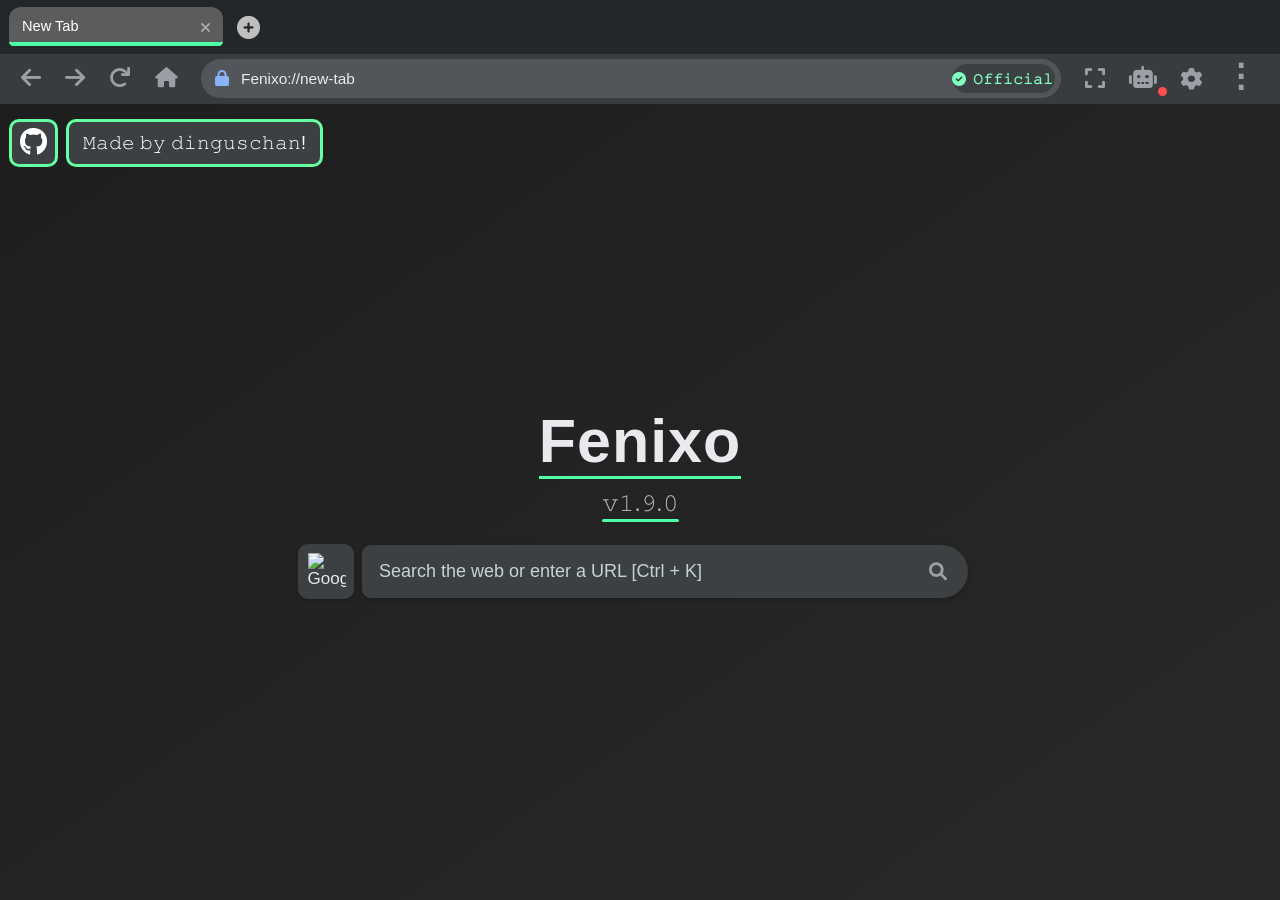
==== Fenixo-Offline.html @ f739448b "Create Fenixo-Offline.html" ====
<!DOCTYPE html>
<html lang="en">
  <head>
    <link rel="icon" href="/favicon.ico" type="image/x-icon" />
    <!-- Google tag (gtag.js) -->
    <!-- This is just so I can see page views and anylitics for Fenixo None of your data is collected. -->
    <script async src="https://www.googletagmanager.com/gtag/js?id=G-8VVWXBH142"></script>
    <script>
      window.dataLayer = window.dataLayer || [];

      function gtag() {
        dataLayer.push(arguments);
      }
      gtag('js', new Date());
      gtag('config', 'G-8VVWXBH142');
    </script>
    <meta charset="UTF-8">
    <meta name="viewport" content="width=device-width, initial-scale=1.0">
    <meta name="description" content="Fenixo is a completely unblockable web proxy,It is literally a unblocked proxy.">
    <title>Fenixo Browser</title>
    <style>body {
  margin: 0;
  padding: 0;
  font-family: Arial, sans-serif;
  background-color: #202124;
  color: #e8eaed;
  display: flex;
  flex-direction: column;
  height: 100vh;
  z-index: 0;
  font-size: 17px;
  font-weight: 500;
}

::placeholder {
  color: #c4d4d4;
  opacity: 1; /* For Firefox users */
}

.search-containeraa {
  display: flex;
  align-items: center;
  position: relative;
}

.search-engine-dropdownaa {
  position: absolute;
  right: 23px;
  top: -27px;
  width: 56px;
  height: 55px;
  background-color: #3c4043;
  border: none;
  box-shadow: 0px 2px 5px rgba(0, 0, 0, 0.2);

  cursor: pointer;
  padding: 0;
  display: flex;
  justify-content: center;
  align-items: center;
  border-top-right-radius: 10px;
  border-bottom-right-radius: 10px;
  border-top-left-radius: 10px;
  border-bottom-left-radius: 10px;
  z-index: 2;
}

.search-engine-dropdownaa img {
  width: 38px;
  height: 38px;
  pointer-events: none;
  margin-top: 1px;
  margin-left: 1px;
}

.dropdown-contentaa {
  display: none;
  position: absolute;
  background-color: #3c4043;
  min-width: 250px;
  box-shadow: 0px 8px 16px 0px rgba(0, 0, 0, 0.2);
  z-index: 1;
  bottom: 36px;
  left: -78px;
  border-radius: 10px;
  padding: 0;
  border: 3px solid #66ffa1;
}

.dropdown-contentaa .status-messageaa {
  color: #f1f1f1;
  padding: 14px 14px;
  background-color: #484d51;
  border-top-left-radius: 10px;
  border-top-right-radius: 10px;
  font-size: 15px;
}

.dropdown-contentaa a {
  color: #fff;
  padding: 12px 12px;
  text-decoration: none;
  display: flex;
  align-items: center;
  height: 48px;
  box-sizing: border-box;
  border-radius: 10px;
}

.dropdown-contentaa a:hover {
  background-color: #484d51;
  border-radius: 10px;
}

.dropdown-contentaa a img {
  width: 28px;
  height: 28px;
  margin-right: 12px;
}

.dropdown-contentaa,
.dropdown-contentaa a,
.status-messageaa {
  font-family: Arial, sans-serif;
  font-size: 15px;
}

.cloak-buttonaa {
  margin-top: 25px;
  margin-right: 4px;
  margin-left: 4px;
  padding: 11px 0px;
  width: 170px;
  font-size: 16px;
  background-color: #ff6161;
  color: white;
  border: none;
  cursor: pointer;
  border-radius: 8px;
  transition: background-color 0.3s ease;
}

.cloak-buttonaa:hover {
  background-color: #ff4747;
}

.uptop-baraa {
  background-color: #242729;
  display: flex;
  align-items: center;
  padding: 6px 10px;
  z-index: 2147483644;
}

.uptop-baraa .tabaa {
  display: flex;
  align-items: center;
  background-color: #454545;
  color: #d9d9d9;
  border-top-right-radius: 12px;
  border-top-left-radius: 12px;
  border-bottom-right-radius: 4.6px;
  border-bottom-left-radius: 4.6px;
  padding: 9px 10px;
  margin-right: 9px;
  margin-left: -1px;
  font-size: 13px;
  cursor: pointer;
  transition: background-color 0.3s, color 0.3s;
  position: relative;
  width: 194px;
  max-width: 194px;
  overflow: hidden;
  text-overflow: ellipsis;
  white-space: nowrap;
  margin-bottom: 2px;
  margin-top: 1px;
  z-index: 2147483644;
}
#dataURLText::selection {
  background-color: #6745ff;
  color: white;
  outline: none;
  border: none;
}

#dataURLText {
  outline: none;
  border: none;
  border-radius: 8px;
}

.uptop-baraa .tabaa .tab-nameaa {
  flex-grow: 1;
  margin-right: 5px;
  margin-left: 3px;
  margin-bottom: 2px;
  overflow: hidden;
  font-size: 14.6px;
  text-overflow: ellipsis;
  white-space: nowrap;
  margin-top: 1px;
  z-index: 2147483644;
  display: flex;
  align-items: center;
  transition: margin-left 0.3s ease;
}

.tabaa:has(.spinner) .tab-nameaa {
  margin-left: 22px;
}

.uptop-baraa .tabaa .close-btnaa {
  font-size: 15px;
  color: #aaa;
  cursor: pointer;
  margin-left: 5px;
  margin-right: 1px;
  margin-top: 2px;
  border-radius: 50%;
  padding: 2px;
  z-index: 2147483644;
  transition: background-color 0.3s;
}

.uptop-baraa .tabaa .close-btnaa:hover {
  color: #fff;
  z-index: 2147483644;
}

.uptop-baraa .tabaa.activeaa {
  position: relative;
  background-color: #5c5c5c;
  color: #fff;
  z-index: 2147483644;
}

.uptop-baraa .tabaa.activeaa::after {
  content: "";
  position: absolute;
  left: 0;
  bottom: 0;
  width: 100%;
  height: 4px;
  background-color: #4dffa6;
}

.uptop-baraa .tabaa.activeaa:hover {
  background-color: #666666;
  color: #fff;
  z-index: 2147483644;
}

.uptop-baraa .tabaa.activeaa::after:hover {
  background-color: #666666;
  color: #fff;
  z-index: 2147483644;
}

.uptop-baraa .tabaa:hover {
  background-color: #505050;
  z-index: 2147483644;
}

.uptop-baraa .add-tabaa {
  font-size: 23px;
  color: #bfbfbf;
  cursor: pointer;
  margin-left: 5px;
  transition: color 0.3s;
  font-weight: 600;
  margin-top: 2px;
  z-index: 2147483644;
  margin-right: 3px;
}

.uptop-baraa .add-tabaa:hover {
  color: #ffffff;
  z-index: 2147483644;
}

.browser-baraa {
  display: flex;
  align-items: center;
  padding: 2.3px 15px;
  background-color: #383c3f;
  z-index: 2147483644;
}

@-moz-document url-prefix() {
  .browser-baraa {
    padding: 5px 15px;
  }
}

.browser-baraa button {
  background-color: transparent;
  border: none;
  font-size: 20px;
  color: #9aa0a6;
  margin-right: 12px;
  cursor: pointer;
  transition: color 0.3s;
  z-index: 2147483644;
}

.browser-baraa button:hover {
  color: #ffffff;
  z-index: 2147483644;
}

.browser-baraa .forward-buttonaa,
.browser-baraa .backward-buttonaa {
  font-size: 23px;
  font-weight: 600;
  z-index: 2147483644;
  transition: transform 0.3s ease;
  animation-duration: 0.5s;
  animation-fill-mode: forwards;
  animation-play-state: paused;
}

.browser-baraa .forward-buttonaa:hover {
  animation: bounceForward 0.5s ease-out forwards;
  animation-play-state: running;
}

.browser-baraa .backward-buttonaa:hover {
  animation: bounceBackward 0.5s ease-out forwards;
  animation-play-state: running;
}

@keyframes bounceForward {
  0% {
    transform: translateX(0);
  }
  30% {
    transform: translateX(4.6px);
  }
  50% {
    transform: translateX(-2px);
  }
  70% {
    transform: translateX(1px);
  }
  100% {
    transform: translateX(0);
  }
}

@keyframes bounceBackward {
  0% {
    transform: translateX(0);
  }
  30% {
    transform: translateX(-4.6px);
  }
  50% {
    transform: translateX(2px);
  }
  70% {
    transform: translateX(-1px);
  }
  100% {
    transform: translateX(0);
  }
}

.browser-baraa .home-button,
.browser-baraa .reload-button,
.browser-baraa .forward-buttonaa,
.browser-baraa .backward-buttonaa {
  animation-delay: 0.1s;
}

.browser-baraa .reload-buttonaa {
  font-size: 22px;
  font-weight: 600;
  margin-bottom: -1px;
  z-index: 2147483644;
  animation: none;
}

.browser-baraa .reload-buttonaa:hover {
  animation: spin 0.7s forwards;
}

@keyframes spin {
  0% {
    transform: rotate(0deg);
  }
  100% {
    transform: rotate(360deg);
  }
}

.browser-baraa .home-buttonaa {
  z-index: 2147483644;
  transition: transform 0.3s ease;
  animation-duration: 0.5s;
  animation-fill-mode: forwards;
  animation-play-state: paused;
}

.browser-baraa .home-buttonaa:hover {
  animation: bounceHome 0.5s ease-out forwards;
  animation-play-state: running;
}

@keyframes bounceHome {
  0% {
    transform: scale(1) translateZ(0);
  }
  30% {
    transform: scale(1.07) translateZ(15px);
  }
  50% {
    transform: scale(0.9) translateZ(5px);
  }
  70% {
    transform: scale(1.07) translateZ(8px);
  }
  100% {
    transform: scale(1) translateZ(0);
  }
}

.browser-baraa .search-buttonaa {
  z-index: 2147483644;
}

.browser-baraa .microphone-buttonaa {
  z-index: 2147483644;
}

.browser-baraa .address-baraa {
  flex-grow: 1;
  display: flex;
  align-items: center;
  background-color: #52565b;
  padding: 5px 13px;
  border-radius: 500px;
  color: #e8eaed;
  font-size: 14px;
  margin-left: 5px;
  margin-right: 18px;
  margin-top: 0px;
  margin-bottom: 0px;
  z-index: 2147483644;
}

.browser-baraa .address-baraa input {
  border: none;
  width: 100%;
  outline: none;
  font-size: 15.4px;
  color: #e8eaed;
  background-color: transparent;
  z-index: 2147483644;
}

.browser-baraa .address-baraa .lock-iconaa {
  color: #8ab4f8;
  margin-right: 10px;
  margin-left: 1px;
  margin-bottom: 1.05px;
  font-size: 16px;
  z-index: 2147483644;
}
.browser-baraa .address-baraa .officialaa {
  color: #80ffbf;
  margin-right: 1px;
  margin-left: 0px;
  margin-top: 8px;
  cursor: text;
  font-size: 14px;
  z-index: 2147483644;
}
.browser-baraa .address-baraa .official-caa {
  color: #fff;
  margin-right: -7.3px;
  margin-left: 0px;
  margin-bottom: 0px;
  font-size: 17px;
  background-color: #3c4043;
  height: 29px;
  width: 122px;
  text-align: center;
  border-radius: 500px;
  cursor: text;
  z-index: 2147483644;
}
.browser-baraa .menu-buttonaa {
  font-size: 33px;
  cursor: pointer;
  margin-left: 7px;
  margin-right: 10px;
  margin-left: 1px;
  margin-right: 2px;
  margin-bottom: 4px;
  font-weight: 600;
  z-index: 2147483644;
  font-stretch: 50%;
}

.browser-baraa .menu-buttonaa:hover {
  color: #ffffff;
  z-index: 2147483644;
}

.browser-baraa .wrench-buttonaa {
  font-size: 22px;
  cursor: pointer;
  margin-right: 1px;
  margin-bottom: 1px;
  font-weight: 600;
  z-index: 2147483644;
  position: relative;
}

.browser-baraa .wrench-buttonaa::after {
  content: "";
  position: absolute;
  width: 9px;
  height: 9px;
  background-color: #ff4d4d;
  border-radius: 50%;
  bottom: -4px;
  right: -4px;
  z-index: 2147483645;
}

.browser-baraa .wrench-buttonaa:hover::after {
  background-color: #ff6666;
}

.browser-baraa .fullscreen-button:hover {
  color: #ffffff;
  z-index: 2147483644;
}

.browser-baraa .fullscreen-button {
  font-size: 23px;
  cursor: pointer;
  margin-right: 12px;
  margin-bottom: -1px;
  font-weight: 600;
  z-index: 2147483644;
}

.browser-baraa .wrench-buttonaa:hover {
  color: #ffffff;
  z-index: 2147483644;
}

.browser-baraa .settings-buttonaa {
  font-size: 22px;
  cursor: pointer;
  margin-left: 10px;
  margin-right: 9px;
  z-index: 2147483644;
  margin-top: 1.6px;
}

.browser-baraa .settings-buttonaa:hover {
  color: #ffffff;
  z-index: 2147483644;
}

.tab-contentaa h20 {
  font-size: 61px;
  font-weight: 600;
  margin: 0;
  letter-spacing: 1px;
}

.tab-contentaa h21 {
  font-size: 24px;
  font-weight: 400;
  color: #b3b3b3;
  margin-top: 0px;
  margin-bottom: -2px;
  letter-spacing: 0px;
  position: relative;
}

.tab-contentaa h21::after {
  content: "";
  position: absolute;
  left: 0px;
  bottom: -5px;
  width: calc(100% + 1px);
  height: 3px;
  background-color: #4dffa6;
  border-radius: 2px;
}

.tab-contentaa h22 {
  font-size: 40px;
  font-weight: 600;
  margin: 0;
  letter-spacing: 1px;
  margin-right: 79%;
  margin-top: -320px;
}

.tab-contentaa h23 {
  font-size: 61px;
  font-weight: 600;
  margin: 0;
  letter-spacing: 1px;
  border-bottom: 3.6px solid #4dffa6;
  margin-bottom: 10px;
}

.tab-contentaa h24 {
  font-size: 38px;
  font-weight: 600;
  background: linear-gradient(145deg, #1e1e1e, #292929);
  padding: 10px 110px;
  margin-bottom: 300px;
  border-radius: 10px;
  margin-top: 50px;
}

.search-baraa {
  display: flex;
  align-items: center;
  background-color: #3c4043;
  padding: 15px;
  border-top-right-radius: 30px;
  border-bottom-right-radius: 30px;
  border-top-left-radius: 10px;
  border-bottom-left-radius: 10px;
  box-shadow: 0px 2px 5px rgba(0, 0, 0, 0.2);
  width: 45%;
  margin-left: 50px;
  margin-top: 30px;
  z-index: 1;
}

.search-baraa input {
  border: none;
  width: 100%;
  outline: none;
  font-size: 18px;
  background-color: transparent;
  color: #e8eaed;
}

.search-baraa input:focus::placeholder {
  opacity: 0.3;
}

.search-baraa i {
  color: #9aa0a6;
  margin-right: 15px;
  cursor: pointer;
  transition: color 0.3s;
}

.search-baraa i:hover {
  color: #ffffff;
}

.search-baraa .search-iconaa {
  font-weight: 600;
  font-size: 18px;
  margin-right: 6px;
}

.tab-contentaa {
  display: none;
  flex-grow: 1;
  flex-direction: column;
  justify-content: center;
  align-items: center;
  text-align: center;
  margin: 0;
  padding: 0;
  overflow: hidden;
  height: 100vh !important;
  background: linear-gradient(145deg, #1e1e1e, #292929);
}

.tab-contentaa.activeaa {
  display: flex;
  margin: 0;
  padding: 0;
}

.clear-buttonaa {
  margin-top: 25px;
  background-color: #ff6161;
  color: white;
  padding: 10px 12px;
  border: none;
  border-radius: 8px;
  cursor: pointer;
  font-size: 17px;
  font-weight: 500;
}

.clear-buttonaa:hover {
  background-color: #ff4747;
}

.clear-messageaa {
  background-color: #ff6161;
  padding: 10px 12px;
  border-radius: 9px;
  margin-top: 10px;
  color: #fff;
  font-size: 18px;
  font-weight: 500;
  position: absolute;
  top: 80%;
  left: 50%;
  transform: translateX(-50%);
  display: none;
  z-index: 2147483647;
}
.top-right-boxaa {
  position: absolute;
  top: 119px;
  left: 9px;
  width: 43px;
  height: 42.4px;
  background-color: #3c4043;
  color: #fff;
  border-radius: 10px;
  display: flex;
  justify-content: center;
  align-items: center;
  font-size: 28px;
  z-index: 2147483646;
  cursor: pointer;
  transition: color 0.3s, background-color 0.3s;
  border: 3px solid #66ffa1;
}

.top-right-boxaa:hover {
  background-color: #43474c;
}
.Xt7Lm9Kp3R8f {
  position: absolute;
  top: 119px;
  left: 66px;
  width: auto;
  height: 42px;
  background-color: #3c4043;
  color: #fff;
  border-radius: 10px;
  display: flex;
  justify-content: center;
  align-items: center;
  font-size: 18px;
  z-index: 2147483646;
  border: 3px solid #66ffa1;
  padding: 0px 14px;
  white-space: nowrap;
}

.Xt7Lm9Kp3R8f:not(:has(:only-child:contains("𝙼𝚊𝚍𝚎 𝚋𝚢 𝚍𝚒𝚗𝚐𝚞𝚜𝚌𝚑𝚊𝚗!"))) {
  color: none;
  font-size: 1px;
}

.Xt7Lm9Kp3R8f p {
  margin: 0;
}

.Q2wE4rT6y8U0 {
  position: fixed;
  top: 0;
  left: 0;
  width: 100%;
  height: 100%;
  background-color: white;
  z-index: 999999999999999999999999;
  display: flex;
  justify-content: flex-start;
  align-items: flex-start;
  padding: 10px;
  box-sizing: border-box;
  font-size: 15px;
  font-weight: normal;
  color: red;
  font-family: Arial, sans-serif;
  white-space: pre-wrap;
  overflow: auto;
}
.dropdown-menuccc {
  display: none;
  position: absolute;
  right: 10px;
  top: 120px;
  background-color: #3c4043;
  min-width: 160px;
  box-shadow: 0px 8px 16px 0px rgba(0, 0, 0, 0.2);
  z-index: 2147483646;
  border: 3px solid #4dffa6;
  border-radius: 10px;
}

.dropdown-menuccc a {
  color: #e8eaed;
  padding: 13px 17px;
  text-decoration: none;
  display: block;
}

.dropdown-menuccc a:hover {
  background-color: #484d51;
  border-radius: 10px;
}

.showccc {
  display: block;
}
@keyframes spin {
  0% {
    transform: rotate(0deg);
  }
  100% {
    transform: rotate(360deg);
  }
}

.spinner {
  position: absolute;
  left: 9px;
  top: 11px;
  transform: translateY(-50%);
  width: 11px;
  height: 11px;
  border: 3px solid #66ffb3;
  border-radius: 50%;
  border-top-color: transparent;
  animation: spin 1s linear infinite;
}
.user-idff {
  font-size: 16px;
  color: #e8eaed;
  margin-top: 0px;
  padding: 13px;
  padding-left: 18px;
  padding-right: 18px;
  display: inline-block;
  border-top-left-radius: 0px;
  border-bottom-left-radius: 10px;
  border-bottom-right-radius: 10px;
  border-top-right-radius: 0px;
  background-color: #484d51;
}
.encryption-status {
  position: fixed;
  bottom: 10px;
  right: 10px;
  background-color: #333;
  color: #fff;
  padding: 5px 10px;
  border-radius: 5px;
  font-size: 12px;
}

.modalgg {
  display: none;
  position: fixed;
  z-index: 9999;
  left: 0;
  top: 0;
  width: 100%;
  height: 100%;
  background-color: rgba(0, 0, 0, 0.5);
  justify-content: center;
  align-items: center;
}

.modal-contentgg {
  display: none;
  background-color: #3c4043;
  padding: 20px;
  border-radius: 10px;
  width: 40%;
  text-align: center;
  position: relative;
}
.modal-contentgg h2 {
  margin-bottom: 6px;
  margin-top: -8px
}

.modal-contentgg textarea {
  width: 100%;
  height: 200px;
  padding: 10px;
  font-size: 14px;
  color: #fff;
  background-color: #52565b;
  border: 3px solid #66ffa1;
  border-radius: 5px;
  margin-top: 10px;
  resize: none;
  box-sizing: border-box;
  white-space: normal;
  overflow: auto;
}

.button-container {
  display: flex;
  justify-content: center;
  align-items: center;
  gap: 10px;
  margin-top: 20px;
}

.copy-buttongg, .close-buttongg {
  background-color: #52565b;
  border: 3px solid #66ffa1;
  color: white;
  padding: 10px 20px;
  border-radius: 5px;
  cursor: pointer;
  font-size: 16px;
  display: inline-block;
  white-space: nowrap;
}

.copy-buttongg:hover, .close-buttongg:hover {
  background-color: #55595e;
}

.sidebarvv {
  position: fixed;
  top: 0;
  left: 0;
  width: 250px;
  height: 100%;
  background-color: #2a2c2e;
  color: #f8f8f2;
  display: flex;
  flex-direction: column;
  padding-top: 115px;
  padding-right: 20px;
  padding-left: 20px;
  padding-bottom: 0px;
  box-shadow: 2px 0 5px rgba(0, 0, 0, 0.2);
  border-right: 3px solid #4dffa6;
}

.sidebarvv button {
  background-color: #3c4043;
  border: none;
  color: #f8f8f2;
  padding: 12px;
  margin-bottom: 9px;
  text-align: left;
  cursor: pointer;
  border-radius: 10px;
  font-size: 16px;
  transition: background-color 0.3s;
}

.sidebarvv button:hover {
  background-color: #4d5255;
}

.content-containervv {
  margin-left: 296px;
  padding: 20px;
  flex: 1;
  display: none;
}

.content-containervv.activevv {
  display: block;
}

.content-containervv h3 {
  font-size: 25px;
  margin-top: 3px;
  margin-bottom: 18px;
  color: #fff;
  padding-bottom: 3px;
  border-bottom: 2px solid white;
}

.content-containervv h31 {
  font-size: 25px;
  margin-top: 3px;
  font-weight: 600;
  margin-bottom: 20px;
  color: #fff;
  padding-bottom: 3px;
  border-bottom: 2px solid white;
}

.content-containervv button {
  background-color: #ff5555;
  border: none;
  color: white;
  font-size: 15px;
  padding: 10px 15px;
  cursor: pointer;
  border-radius: 5px;
  transition: background-color 0.3s;
}

.content-containervv button:hover {
  background-color: #ff4444;
}

.cleared-messagevv {
  display: none;
  margin-top: 20px;
  color: #50fa7b;
  font-size: 16px;
}
.sidebarvv h1 {
  display: block;
  font-size: 2em;
  margin-top: 0.67em;
  margin-bottom: 0.67em;
  padding-bottom: 8px;
  margin-left: 1;
  margin-right: 1;
  font-weight: bold;
  border-bottom: 3px solid white;
}
.sidebarvv button.active {
  border: 3px solid #4dffa6;
  position: relative;
  box-sizing: border-box;
  padding: 9.6px;
}

.sidebarvv button.active::after {
  content: "";
  position: absolute;
  top: 50%;
  right: 10.6px;
  width: 11px;
  height: 11px;
  background-color: #4dffa6;
  border-radius: 50%;
  transform: translateY(-50%);
}

.chatbot {
  position: fixed;
  right: 10px;
  top: 120px;
  width: 330px;
  background: #303336;
  border-radius: 10px;
  overflow: hidden;
  opacity: 0;
  padding: 15px;
  pointer-events: none;
  border: 3px solid #66ffa1;
  transition: opacity 0.1s ease, visibility 0.1s ease;
  z-index: 2147483646;
}

body.show-chatbot .chatbot {
  opacity: 1;
  pointer-events: auto;
}
.chatbot header {
  display: flex;
  justify-content: space-between;
  align-items: center;
  background-color: none;
  padding: 0px 2px;
  color: #e8eaed;
  font-size: 1.3rem;
  font-weight: bold;
  margin-top: -5px;
  z-index: 2147483646;
  border-bottom: 3.1px solid white;
  border-radius: 5px 5px 0 0;
  padding-bottom: 7px;
}

.chatbot header .close-btn {
  cursor: pointer;
  font-size: 23px;
  margin-top: 0px;
  background-color: transparent;
  border-radius: 50px;
  padding-top: 5px;
  padding-bottom: 9px;
  padding-left: 6px;
  padding-right: 6px;
  color: #c9cbcf;
  border: none;
  margin-right: -1px;
  font-weight: 800;
  z-index: 2147483646;
}

.chatbot header .close-btn:hover {
  color: white;
}

.chatbot .chatbox {
  overflow-y: auto;
  height: calc(410px - 100px);
  padding: 30px 20px 100px;
  margin-bottom: 40px;
  background-color: #303336;
  color: #e8eaed;
  position: relative;
  box-sizing: border-box;
  -ms-overflow-style: none;
  z-index: 2147483646;
}

.chatbot .chatbox .hidden {
  opacity: 0;
  z-index: 2147483646;
  transition: opacity 0.3s ease;
}

.chatbox .chat {
  display: flex;
  list-style: none;
  margin-bottom: 0px;
  z-index: 2147483646;
}

.chatbox .outgoing {
  justify-content: flex-end;
  margin-right: -14px;
  z-index: 2147483646;
}
.chatbox .incoming-avatar {
  width: 32px;
  height: 32px;
  color: #fff;
  padding: 2px;
  cursor: default;
  text-align: center;
  line-height: 32px;
  align-self: flex-end;
  background: #ff6161;
  border-radius: 50%;
  margin-top: 0;
  margin-right: 10px;
  margin-bottom: 13px;
  margin-left: -16px;
  z-index: 2147483646;
}

.chatbox .incoming-avatar i {
  margin-left: 0.8px;
  margin-top: 4.7px;
  font-size: 20px; 
  color: #fff; 
}

.chatbox .chat p {
  white-space: pre-wrap;
  padding: 12px 16px;
  border-radius: 10px 10px 4px 10px;
  max-width: 75%;
  font-size: 0.95rem;
  background: #ff6161;
  color: #fff;
  z-index: 2147483646;
}

.chatbox .incoming p {
  border-radius: 10px 10px 10px 4px;
  background: #4a4e51;
  color: #fff;
  border: 3px solid #66ffa1;
  z-index: 2147483646;
}

.chatbox .chat p.error {
  color: #721c24;
  background: #f8d7da;
  z-index: 2147483646;
}

.chatbot .chat-input {
  display: flex;
  gap: 5px;
  position: absolute;
  bottom: 20px;
  left: 20px;
  right: 20px;
  background: #4a4e51;
  padding: 10px;
  border-radius: 100px;
  box-shadow: 0 4px 8px rgba(0, 0, 0, 0.2);
  max-height: 30px;
  z-index: 2147483646;
}

.chat-input textarea {
  height: 18px;
  width: 100%;
  border: none;
  outline: none;
  resize: none;
  margin-top: -9.6px;
  margin-left: 8px;
  max-height: 180px;
  padding: 15px 15px 15px 0;
  font-size: 16px;
  color: #fff;
  background: #4a4e51;
  border-radius: 5px;
  font-family: Arial, sans-serif;
  z-index: 2147483646;
}

.chat-input textarea::placeholder {
  color: #c4d4d4;
  z-index: 2147483646;
}

.chat-input span {
  align-self: flex-end;
  color: #9aa0a6;
  cursor: pointer;
  height: 55px;
  font-size: 30px;
  margin-right: 2px;
  display: flex;
  align-items: center;
  visibility: visible;
  margin-bottom: -12px;
  transition: color 0.3s;
  z-index: 2147483646;
}

.chat-input span:hover {
  color: #fff;
  z-index: 2147483646;
}

.chat-input textarea:valid ~ span {
  visibility: visible;
  z-index: 2147483646;
}

@media (max-width: 490px) {
  .wrench-buttonaa {
    right: 20px;
    z-index: 2147483646;
    bottom: 20px;
  }

  .chatbot .chatbox {
    height: 90%;
    padding: 25px 15px 100px;
    z-index: 2147483646;
  }

  .chatbot .chat-input {
    left: 10px;
    z-index: 2147483646;
    right: 10px;
  }
}

.header-bar {
  height: 3px;
  background-color: #e8eaed;
  width: 101%;
  border-radius: 50px;
  margin-top: 10px;
  position: relative;
  z-index: 2147483646;
  left: -1.6px;
}
.theme-preview {
  text-align: center;
  max-width: 300px;
  margin: 20px auto;
  transition: transform 0.2s ease;
  cursor: pointer;
  position: relative;
}

.theme-preview .browser-simulation::after {
  content: "\f00c";
  font-family: "Font Awesome 5 Free";
  font-weight: 900;
  position: absolute;
  top: 16px;
  right: 10px;
  width: 31px;
  height: 30px;
  border-radius: 50%;
  background-color: #0d874a;
  color: #fff;
  font-size: 20px;
  display: flex;
  justify-content: center;
  align-items: center;
  border: 3px solid #fff;
}

.browser-simulation {
  width: 100%;
  aspect-ratio: 16 / 9;
  background: linear-gradient(145deg, #1e1e1e, #292929);
  border: 3px solid #4dffa6;
  border-radius: 8px;
  overflow: hidden;
  box-shadow: 0 4px 6px rgba(0, 0, 0, 0.1);
  transition: border 0.2s ease;
}

.browser-header {
  display: flex;
  align-items: center;
  padding: 8px;
  background: #242729;
  border-bottom: 24px solid #383c3f;
}

.circle {
  width: 16.2px;
  height: 13px;
  margin-top: 1.6px;
  border-radius: 4px;
  margin-right: 4.5px;
}
.circle2 {
  width: 10.5px;
  height: 9px;
  border-radius: 400px;
  margin-left: 3px;
  margin-top: 1px;
}
.circle1 {
  width: 50px;
  height: 12px;
  border-radius: 6px 6px 3.2px 3.2px;
  margin-right: 4.5px;
}

.red {
  background: #ff5f56;
}

.yellow {
  background: #666666;
  border-bottom: 3px solid #4dffa6;
}
.yellow2 {
  background: #535353;
  border-bottom: 3px solid #535353;
}
.green {
  background: #bfbfbf;
}

.browser-content {
  flex-grow: 1;
  background: linear-gradient(145deg, #1e1e1e, #292929);
}

.theme-name {
  margin-top: 4px;
  font-size: 17px;
  font-weight: bold;
  color: #fff;
}
.send4 {
  width: 100px;
  height: 15px;
  border-top-left-radius: 25px;
  border-bottom-left-radius: 25px;
  border-top-right-radius: 50px;
  border-bottom-right-radius: 50px;
  background-color: #52565b;
  position: relative;
  top: 33px;
  left: 110px;
  margin-right: 6px;
}
.dropmed {
  width: 15px;
  height: 15px;
  margin-top: 1.6px;
  border-radius: 4px;
  margin-right: 6px;
  background-color: #52565b;
  position: relative;
  top: 48px;
  left: 91px;
}

.hetitle {
  width: 100px;
  height: 15px;
  font-size: 20px;
  font-weight: 600;
  background-color: none;
  position: relative;
  top: 30px;
  left: 99px;
  margin-right: 6px;
}

.barbarbar {
  width: 180px;
  height: 12px;
  border-radius: 50px;
  background-color: #5e6368;
  position: relative;
  top: 27px;
  right: 50px;
  margin-right: 14px;
}

.titlelinee {
  width: 62px;
  height: 2px;
  font-size: 20px;
  font-weight: 600;
  background-color: #4dffa6;
  position: relative;
  top: 39px;
  left: 118px;
}

/**/

.theme-preview-lightmode {
  text-align: center;
  max-width: 300px;
  margin: 20px auto;
  transition: transform 0.2s ease;
  cursor: pointer;
}

.browser-simulation-lightmode {
  width: 100%;
  aspect-ratio: 16 / 9;
  background: linear-gradient(145deg, #1a1a1a, #000);
  border: 3px solid #ff9603;
  border-radius: 8px;
  overflow: hidden;
  box-shadow: 0 4px 6px rgba(0, 0, 0, 0.1);
  transition: border 0.2s ease;
}

.browser-header-lightmode {
  display: flex;
  align-items: center;
  padding: 8px;
  background: #000;
  border-bottom: 24px solid #303030;
}

.circle-lightmode {
  width: 17px;
  height: 13px;
  margin-top: 1.6px;
  border-radius: 4px;
  margin-right: 4.5px;
}

.circle2-lightmode {
  width: 10.5px;
  height: 9px;
  border-radius: 400px;
  margin-left: 3px;
  margin-top: 1px;
}

.circle1-lightmode {
  width: 50px;
  height: 12px;
  border-radius: 6px 6px 3.2px 3.2px;
  margin-right: 4.5px;
}

.red-lightmode {
  background: #ff5f56;
}

.yellow-lightmode {
  background: #303030;
  border-bottom: 3px solid #f79104;
}
.yellow2-lightmode {
  background: #2b2b2b;
  border-bottom: 3px solid #2b2b2b;
}
.green-lightmode {
  background: #f79104;
}

.browser-content-lightmode {
  flex-grow: 1;
  background: linear-gradient(145deg, #1a1a1a, #000);
}

.theme-name-lightmode {
  margin-top: 8px;
  margin-bottom: 16px;
  font-size: 17px;
  font-weight: bold;
  color: #fff;
}

.send4-lightmode {
  width: 100px;
  height: 15px;
  border-top-left-radius: 25px;
  border-bottom-left-radius: 25px;
  border-top-right-radius: 50px;
  border-bottom-right-radius: 50px;
  background-color: #303030;
  position: relative;
  top: 33px;
  left: 110px;
  margin-right: 6px;
}

.dropmed-lightmode {
  width: 15px;
  height: 15px;
  margin-top: 1.6px;
  border-radius: 4px;
  margin-right: 6px;
  background-color: #303030;
  position: relative;
  top: 48px;
  left: 91px;
}

.hetitle-lightmode {
  width: 100px;
  height: 15px;
  color: #f79104;
  font-size: 20px;
  font-weight: 600;
  background-color: none;
  position: relative;
  top: 30px;
  left: 99px;
  margin-right: 6px;
}

.barbarbar-lightmode {
  width: 180px;
  height: 12px;
  border-radius: 50px;
  background-color: #171717;
  position: relative;
  top: 27px;
  right: 50px;
  margin-right: 14px;
}

.titlelinee-lightmode {
  width: 62px;
  height: 2px;
  font-size: 20px;
  font-weight: 600;
  background-color: #f79104;
  position: relative;
  top: 39px;
  left: 118px;
}

.theme-preview-container {
  display: flex;
  flex-direction: row;
  justify-content: center;
  gap: 10px;
  width: 630px;
  overflow-x: auto;
}

.sitechecker-container {
  background: #3c4043;
  padding: 12px;
  box-shadow: 0 0 10px rgba(0, 0, 0, 0.1);
  border-radius: 10px;
  text-align: left;
  color: #fff;
  border: 3px solid #66ffa1;
  font-family: Arial, sans-serif;
  
  position: fixed;
  bottom: 10px;
  right: 10px;
  max-width: 300px;
  width: auto;
  z-index: 9999;
}

.sitechecker-container p {
  color: #fff;
  font-size: 16px;
  display: flex;
  align-items: center;
  justify-content: center;
  gap: 10px;
  margin: 0;
}

.sitechecker-container .sitechecker-icon {
  font-size: 36px;
  margin-left: 4px;
  margin-right: 6px;
}

.sitechecker-container .sitechecker-secure {
  color: #66ffa1;
}

.sitechecker-container .sitechecker-warning {
  color: #ff4d4d;
}

.sitechecker-container .sitechecker-link {
  text-decoration: underline;
  color: #007BFF;
}</style>
    <link rel="stylesheet" href="https://cdnjs.cloudflare.com/ajax/libs/font-awesome/6.0.0-beta3/css/all.min.css">
    <link rel="stylesheet" href="https://fonts.googleapis.com/css2?family=Material+Symbols+Outlined:opsz,wght,FILL,GRAD@48,400,0,0" />
    <link rel="stylesheet" href="https://fonts.googleapis.com/css2?family=Material+Symbols+Rounded:opsz,wght,FILL,GRAD@48,400,1,0" />
  </head>
  <body>
    <div class="uptop-baraa">
      <div class="tabaa activeaa">
        <span class="tab-nameaa">New Tab</span>
        <i class="fas fa-times close-btnaa"></i>
      </div>
      <div class="add-tabaa" title="Add tab" id="add-tabaa">
        <i class="fa-solid fa-circle-plus"></i>
      </div>
    </div>
    <div class="browser-baraa">
      <button class="backward-buttonaa" title="Click to go back">
        <i class="fas fa-arrow-left"></i>
      </button>
      <button class="forward-buttonaa" title="Click to go forward">
        <i class="fas fa-arrow-right"></i>
      </button>
      <button class="reload-buttonaa" title="Reload this page">
        <i class="fas fa-redo"></i>
      </button>
      <button class="home-buttonaa" title="Shortcut to Fenixo://new-tab">
        <i class="fas fa-home"></i>
      </button>
      <div class="address-baraa">
        <i class="fas fa-lock lock-iconaa"></i>
        <input type="text" placeholder="Enter a URL" value="Fenixo://new-tab" id="url-baraa">
        <div class="official-caa">
          <i class="fa-solid fa-circle-check officialaa">&nbsp;&nbsp;𝙾𝚏𝚏𝚒𝚌𝚒𝚊𝚕</i>
        </div>
      </div>
      <button class="fullscreen-button" title="Enter fullscreen" onclick="toggleFullscreen()">
        <i class="fas fa-expand"></i>
      </button>
      <button class="wrench-buttonaa" title="Open Fenixo AI" id="toggleSourceCode">
        <i class="fa-solid fa-robot"></i>
      </button>
      <button class="settings-buttonaa" title="Shortcut to Fenixo://settings">
        <i class="fas fa-cog"></i>
      </button>
      <button class="menu-buttonaa" title="More options" onclick="toggleDropdownccc()">⋮</button>
      <div id="myDropdownccc" class="dropdown-menuccc">
        <a href="javascript:void(0);">New Tab</a>
        <a href="javascript:void(0);" onclick="changeTabContent('Fenixo://settings')">Fenixo Settings</a>
        <a href="javascript:void(0);" onclick="changeTabContent('Fenixo://urls')">Fenixo Internal URLs</a>
        <a href="javascript:void(0);" onclick="downloadPage()">Download Fenixo Offline &nbsp;&nbsp; <i class="fa-solid fa-download" style="font-size: 15px; color: #66ffa1;"></i>
        </a>
        <a href="javascript:void(0);" id="dataURL" onclick="generateDataURL()">Generate Session's Data Url</a>
        <a href="https://github.com/dinguschan-owo/Fenixo" target="_blank"> Source Code&nbsp;&nbsp; <i class="fa-solid fa-up-right-from-square" style="font-size: 15px; color: #66ffa1;"></i>
        </a>
        <a href="https://github.com/Kingtootoo/Fenixo/issues/new" target="_blank">Submit an Issue&nbsp;&nbsp; <i class="fa-solid fa-up-right-from-square" style="font-size: 15px; color: #66ffa1;"></i>
        </a>
        <div class="user-idff" id="user-idff"> Your User ID will appear here</div>
      </div>
    </div>
    <body>
      <div class="contentaa tab-contentaa activeaa">
        <div class="Xt7Lm9Kp3R8f">
          <p>𝙼𝚊𝚍𝚎 𝚋𝚢 𝚍𝚒𝚗𝚐𝚞𝚜𝚌𝚑𝚊𝚗!</p>
        </div>
        <div class="top-right-boxaa">
          <p>
            <i class="fa-brands fa-github"></i>
          </p>
        </div>
        <h23>Fenixo</h23>
        <h21>𝚟𝟷.𝟿.𝟶</h21>
        <div class="search-baraa">
          <div class="search-containeraa">
            <div class="search-engine-dropdownaa" onclick="toggleDropdown()">
              <img src="https://t3.gstatic.com/faviconV2?client=SOCIAL&type=FAVICON&fallback_opts=TYPE,SIZE,URL&url=http://google.com&size=256" alt="Google" id="selected-engineaa">
            </div>
            <div class="dropdown-contentaa" id="engineDropdownaa">
              <div class="status-messageaa" id="statusMessageaa">Searching with Google</div>
              <a href="javascript:void(0);" onclick="selectEngine('https://4get.ca/favicon.ico', '4get')" data-engine="4get">
                <img src="https://4get.ca/favicon.ico" alt="4get"> - <s>Search with 4get</s>- </a>
              <a href="javascript:void(0);" onclick="selectEngine('https://t3.gstatic.com/faviconV2?client=SOCIAL&type=FAVICON&fallback_opts=TYPE,SIZE,URL&url=http://google.com&size=256', 'Google')" data-engine="Google">
                <img src="https://t3.gstatic.com/faviconV2?client=SOCIAL&type=FAVICON&fallback_opts=TYPE,SIZE,URL&url=http://google.com&size=256" alt="Google"> &nbsp;Search with Google </a>
              <a href="javascript:void(0);" onclick="selectEngine('https://www.bing.com/favicon.ico', 'Bing')" data-engine="Bing">
                <img src="https://www.bing.com/favicon.ico" alt="Bing"> &nbsp;Search with Bing </a>
              <a href="javascript:void(0);" onclick="selectEngine('https://duckduckgo.com/favicon.ico', 'DuckDuckGo')" data-engine="DuckDuckGo">
                <img src="https://duckduckgo.com/favicon.ico" alt="DuckDuckGo"> - <s>Search with DuckDuckGo</s>- </a>
            </div>
          </div>
          <input type="text" placeholder="Search the web or enter a URL [Ctrl + K]">
          <i class="fas fa-search search-iconaa"></i></div>
        </div>
      <div class="modalgg" id="myModal">
        <div class="modal-contentgg">
          <h2>Here is the data URL for this session (HTML):</h2>
          <textarea id="dataURLText" rows="5" style="height: 250px; font-size: 14.6px; width: 100%; white-space: pre-wrap; overflow-wrap: break-word; resize: none;" readonly></textarea>
          <br>
          <div class="button-container">
  <button class="copy-buttongg" onclick="copyDataURL()">Copy</button>
  <button class="close-buttongg" onclick="closeModal()">Close</button>
</div>

        </div>
      </div>
          <div class="chatbot">
      <header>
        &nbsp;Fenixo AI
        <button class="close-btn">✕</button>
      </header>
      <div class="chatbox"></div>
      <div class="chat-input">
        <textarea placeholder="Enter a message"></textarea>
        <span class="send-btn material-symbols-rounded">send</span>
      </div>
    </div>
      <script>document.addEventListener("DOMContentLoaded", function() {
    console.log("DEBUG: Script is running...");
    ];

    function normalizeUrl(url) {
        return url.split("#")[0].split("?")[0]; // Remove hash and query params
    }

    function createSitechecker() {
        // Check if Sitechecker already exists
        let sitecheckerContainer = document.querySelector(".sitechecker-container");
        if (!sitecheckerContainer) {
            sitecheckerContainer = document.createElement("div");
            sitecheckerContainer.classList.add("sitechecker-container");
            sitecheckerContainer.style.opacity = "1"; // Ensure it's visible initially

            sitecheckerContainer.innerHTML = `
                <p id="sitechecker-message">
                    <i id="sitechecker-icon" class="sitechecker-icon"></i>
                    <span id="sitechecker-text" style="visibility: visible !important;"></span>
                </p>
            `;

            document.body.appendChild(sitecheckerContainer);
            console.log("DEBUG: Sitechecker added to the body.");
        } else {
            console.log("DEBUG: Sitechecker already exists. No duplicate added.");
        }

        updateSitecheckerMessage();
        fadeOutSitechecker();
    }

    function updateSitecheckerMessage() {
        setTimeout(() => {
            const messageElement = document.getElementById("sitechecker-text");
            const iconElement = document.getElementById("sitechecker-icon");

            if (!messageElement || !iconElement) {
                console.error("ERROR: Verification elements not found in the DOM.");
                return;
            }

            // Get the current URL
            const pageUrl = normalizeUrl(window.location.href);
            console.log("DEBUG: Current Page URL:", pageUrl);

            // Set the verification message
            if (officialUrls.includes(pageUrl)) {
                console.log("DEBUG: Official Fenixo URL detected.");
                iconElement.classList.add("fa", "fa-circle-check", "sitechecker-secure");
                messageElement.innerHTML = `This link <b>(${pageUrl})</b> is a secure, official Fenixo Browser link.`;
            } else {
                console.log("DEBUG: UNOFFICIAL URL detected!");
                iconElement.classList.add("fa", "fa-triangle-exclamation", "sitechecker-warning");
                messageElement.innerHTML = `This link <b>(${pageUrl})</b> is not an official Fenixo Browser link. Use at your own risk, or find a list of official Fenixo Browser links <a href="https://github.com/Kingtootoo/Fenixo/blob/main/README.md" target="_blank" class="sitechecker-link">here</a>.`;
            }

            console.log("DEBUG: Text updated inside Sitechecker box.");
        }, 200); 
    }

    function fadeOutSitechecker() {
        setTimeout(() => {
            let sitecheckerContainer = document.querySelector(".sitechecker-container");
            if (sitecheckerContainer) {
                sitecheckerContainer.style.transition = "opacity 1s ease-out";
                sitecheckerContainer.style.opacity = "0";
                console.log("DEBUG: Sitechecker is fading out.");
            }
        }, 20000); 
    } 

    // Create Sitechecker once on initial page load
    createSitechecker();

    // Ensure Sitechecker remains visible when switching tabs
    document.addEventListener("click", function(event) {
        if (event.target.closest(".tabaa")) {
            setTimeout(() => {
                createSitechecker(); 
            }, 100);
        }
    });
});


(function () {
    document.addEventListener("DOMContentLoaded", function () {
        console.log("Logging: Fenixo started");
        displayFenixoStarted();

        document.body.addEventListener("click", function (event) {
            let target = event.target;
            
            if (!target) return;

            // Log button clicks
            let button = target.closest("button");
            if (button) {
                let buttonName = button.innerText.trim() || button.getAttribute("aria-label") || "Unnamed Button";
                logEvent(`${buttonName} clicked`);
                return;
            }

            // Log link clicks
            let link = target.closest("a");
            if (link) {
                let linkText = link.innerText.trim() || link.href || "Unnamed Link";
                logEvent(`Navigated to ${linkText}`);
                return;
            }

            logEvent(`Element clicked: ${target.tagName.toLowerCase()} - ${target.className || "No Class"}`);
        });

        // Track form submissions
        document.body.addEventListener("submit", function (event) {
            if (event.target.tagName === "FORM") {
                let formName = event.target.getAttribute("name") || "Unnamed Form";
                logEvent(`Form ${formName} submitted`);
            }
        });

        // Track input focus (once per element)
        document.body.addEventListener("focus", function (event) {
            let target = event.target;
            if ((target.tagName === "INPUT" || target.tagName === "TEXTAREA") && !target.dataset.logged) {
                let inputName = target.name || target.placeholder || "Unnamed Input";
                logEvent(`Input field ${inputName} focused and edited`);
                target.dataset.logged = true;
            }
        }, true);

        // Prevent excessive hover logging
        let lastHoverTime = 0;
        const hoverCooldown = 750;

        document.body.addEventListener("mouseover", function (event) {
            let target = event.target;
            if (!target) return;

            const currentTime = Date.now();
            if (currentTime - lastHoverTime < hoverCooldown) return;

            let element = target.closest("button, a, img");
            if (element) {
                let elementType = element.tagName.toLowerCase();
                let elementName = element.innerText.trim() || element.src || element.href || "Unnamed Element";
                logEvent(`Hovered over ${elementType}: ${elementName}`);
                lastHoverTime = currentTime;
            }
        });

        // Track errors in the console
        window.addEventListener("error", function (event) {
            logEvent(`Error: ${event.message} at ${event.filename}:${event.lineno}`);
        });
    });

    function displayFenixoStarted() {
        let logContainer = document.getElementById("logContainer");

        if (!logContainer) {
            setTimeout(displayFenixoStarted, 100);
            return;
        }

        addLogEntry(`[Fenixo Log] Fenixo started successfully`, true);
    }

    let retryCount = 0;
    function logEvent(message) {
        let logContainer = document.getElementById("logContainer");

        if (!logContainer && retryCount < 2) {
            retryCount++;
            console.warn("Log container not found, retrying...");
            setTimeout(() => logEvent(message), 100);
            return;
        }

        addLogEntry(`[Fenixo Log] ${message}`);
    }

    function addLogEntry(message, isHeader = false) {
        let logContainer = document.getElementById("logContainer");
        if (!logContainer) return;

        const timestamp = new Date().toLocaleTimeString();
        const logEntry = document.createElement("div");
        logEntry.textContent = `[${timestamp}] ${message}`;
        logEntry.style.padding = "6px 0";
        logEntry.style.borderBottom = "2px solid #444";
        logEntry.style.textAlign = "left";

        if (isHeader) {
            logEntry.style.borderTop = "2px solid #444";
            logEntry.style.fontWeight = "bold";
            logContainer.prepend(logEntry);
        } else {
            logContainer.appendChild(logEntry);
        }

        logContainer.scrollTop = logContainer.scrollHeight;
    }
})();
// Listen for Ctrl + K to focus on the search bar
window.addEventListener('keydown', function(event) {
  if (event.ctrlKey && event.key === 'k') {
    event.preventDefault();  // Prevent default Ctrl+K action
    
    const searchInput = document.querySelector('.search-baraa input');
    
    if (searchInput) {
      searchInput.focus();
    }
  }
});


// Activate the selected theme preview and apply the corresponding theme
function activatePreview(element) {
    // Select all theme preview elements
    const allElements = document.querySelectorAll('.theme-preview, .theme-preview-lightmode');

    // Remove 'active' class from all elements
    allElements.forEach(el => el.classList.remove('active'));

    // Add 'active' class to the clicked element
    element.classList.add('active');

    // Determine the theme based on the clicked element
    if (element.classList.contains('theme-preview-lightmode')) {
        switchTheme('dark-ember.css', 'theme-preview-lightmode'); // Switch to dark theme
    } else if (element.classList.contains('theme-preview')) {
        switchTheme('styles.css', 'theme-preview'); // Switch to light theme
    }
}

// Switch the theme and save the active state to localStorage
function switchTheme(themeFile, activeClass) {
    // Find the existing <link> tag for the stylesheet
    const link = document.querySelector('link[rel="stylesheet"]');

    if (link) {
        // Update the href to the new theme file
        link.href = themeFile;
    } else {
        // Create a new <link> tag if not found
        const newLink = document.createElement('link');
        newLink.rel = 'stylesheet';
        newLink.href = themeFile;
        document.head.appendChild(newLink);
    }

    // Save the selected theme and active state to localStorage
    localStorage.setItem('selectedTheme', themeFile);
    localStorage.setItem('activeClass', activeClass);
}

// Apply the saved theme and update the active state on page load
function applySavedTheme() {
    // Retrieve saved theme and active class from localStorage
    const savedTheme = localStorage.getItem('selectedTheme') || 'styles.css'; // Default to light theme
    const activeClass = localStorage.getItem('activeClass') || 'theme-preview'; // Default active class (light mode)

    // Apply the saved theme
    switchTheme(savedTheme, activeClass);

    // Set the 'active' class on the corresponding preview element
    const activeElement = document.querySelector(`.${activeClass}`);
    if (activeElement) {
        activeElement.classList.add('active');
    }
}

// Run on page load
window.onload = applySavedTheme;


const FenixoMessageHistory = [];
const FENIXO_API_KEY_PARTS = [
  's', 'k', '-', 'o', 'r', '-', 'v', '1', '-', '8', 'e', 'f', '6', '7', '3', 'c', 
  'a', '3', '4', 'g', 'h', 'i', 'j', 'l', 'm', 'n', '2', '2', '5', '2', '3', '3', '0', 'f', 'c', '2', 'd', '5', '4', 
  '2', 'c', '1', '7', '0', '9', 'e', '9', '3', '3', '1', 'e', '2', 'c', '7', 'd', 
  '6', '9', '0', '4', '4', '5', 'd', '1', '2', '3', '2', '1', '9', 'd', 'a', '3', 
  '6', '0', '0', '5', 'd', '5', '5', '6', 'c',
'b', 'p', 'q', 't', 'u', 'w', 'x', 'y', 'z'
];

const uselessChars = [ 's', 'k', '-', 'o', 'r', '-', 'v', '1', '-', '8', 'e', 'f', '6', '7', '3', 'c', 
  'a', '3', '4', '2', '2', '5', '2', '3', '3', '0', 'f', 'c', '2', 'd', '5', '4', 
  '2', 'c', '1', '7', '0', '9', 'e', '9', '3', '3', '1', 'e', '2', 'c', '7', 'd', 
  '6', '9', '0', '4', '4', '5', 'd', '1', '2', '3', '2', '1', '9', 'd', 'a', '3', 
  '6', '0', '0', '5', 'd', '5', '5', '6', 'c'];

function getFenixoApiKey() {
  const filteredParts = FENIXO_API_KEY_PARTS.filter(part => part !== 'X' && uselessChars.includes(part));
  return filteredParts.join('');
}


const FenixoSystemMessage = {
  role: "system",
  content: `You are Fenixo AI, an advanced AI assistant designed to be helpful, knowledgeable, and adaptable. You were made by dinguschan.`
};

const chatbotToggler = document.querySelector(".wrench-buttonaa");
const closeBtn = document.querySelector(".close-btn");
const chatbox = document.querySelector(".chatbox");
const chatInput = document.querySelector(".chat-input textarea");
const sendChatBtn = document.querySelector(".send-btn");

chatbotToggler.addEventListener("click", () => {
  document.body.classList.toggle("show-chatbot");

  const existingWelcomeMessage = Array.from(chatbox.children).some(child =>
    child.textContent === "Hi there! How may I assist you?"
  );

  if (!existingWelcomeMessage) {
    addFenixoMessage("Hi there! How may I assist you?", false);
  }
});


closeBtn.addEventListener("click", () => {
  document.body.classList.remove("show-chatbot");
});

sendChatBtn.addEventListener("click", sendFenixoMessage);

chatInput.addEventListener("keydown", function (event) {
  if (event.key === "Enter") {
    event.preventDefault();
    sendFenixoMessage();
  }
});

async function sendFenixoMessage() {
  const userMessage = chatInput.value.trim();
  if (!userMessage) return;

  addFenixoMessage(userMessage, true);
  chatInput.value = '';

 FenixoMessageHistory.push({ role: "user", content: userMessage });
  const loadingElement = addLoadingMessage();

  try {
    const response = await tryFenixoModels(userMessage);
    let formattedResponse = response.text;

    formattedResponse = formatBulletedList(formattedResponse);
    
    formattedResponse = convertToStyledBold(formattedResponse);
    
    FenixoMessageHistory.push({ role: "assistant", content: formattedResponse });
    loadingElement.remove();
    addFenixoMessage(formattedResponse, false);
  } catch (error) {
    loadingElement.remove();
    addFenixoMessage(`Error: ${error.message}`, false);
  }
}

function addFenixooMessage(content, isUser) {
  const messageElement = document.createElement("div");
  messageElement.classList.add("chat", isUser ? "outgoing" : "incoming");

  const messageContent = document.createElement("p");
  messageContent.textContent = content;

  if (!isUser) { 
    const messageAvatar = document.createElement("span");
    messageAvatar.classList.add("incoming-avatar");

    const icon = document.createElement("i");
    icon.classList.add("fa-solid", "fa-robot"); 

    messageAvatar.appendChild(icon); 
    messageElement.appendChild(messageAvatar);  
  }

  messageElement.appendChild(messageContent); 
  chatbox.appendChild(messageElement);
  messageElement.scrollIntoView({ behavior: 'smooth' });
}


function addLoadingMessage() {
  const loadingMessage = document.createElement("p");
  loadingMessage.textContent = "Thinking...";
  const loadingElement = document.createElement("div");
  loadingElement.classList.add("chat", "incoming");
  loadingElement.appendChild(loadingMessage);
  chatbox.appendChild(loadingElement);
  loadingElement.scrollIntoView({ behavior: 'smooth' });
  return loadingElement;
}

async function tryFenixoModels(userMessage) {
  const models = [
    { name: "google/gemini-2.0-flash-exp:free", free: true },
    { name: "google/gemini-flash-1.5-exp", free: true },
    { name: "meta-llama/llama-3.2-3b-instruct:free", free: true },
    { name: "mistralai/mistral-7b-instruct:free", free: true }
  ];

  for (let model of models) {
    try {
      const response = await fetch("https://openrouter.ai/api/v1/chat/completions", {
        method: "POST",
        headers: {
          "Authorization": `Bearer ${getFenixoApiKey()}`,
          "Content-Type": "application/json",
        },
        body: JSON.stringify({
          model: model.name,
          messages: [FenixoSystemMessage, ...FenixoMessageHistory],
          temperature: 0.7,
          max_tokens: 2048,
          repetition_penalty: 1
        })
      });

      if (!response.ok) {
        throw new Error(`Model ${model.name} failed.`);
      }

      const data = await response.json();
      if (data.choices && data.choices[0].message.content) {
        return { text: data.choices[0].message.content };
      }
    } catch (error) {
      console.warn(`Model ${model.name} failed: ${error.message}`);
    }
  }

  throw new Error("All models failed to respond. API might be exhausted for today.");
}

function formatBulletedList(text) {
  const bulletPattern = /^(?:-|\*|\u2022)\s+/gm; 
  
  return text.replace(bulletPattern, '• ');
}

  // Define a mapping for numbers and letters to their respective stylized forms

function convertToStyledBold(text) {
  const normalToStyled = {
    '0': '𝟎', '1': '𝟏', '2': '𝟐', '3': '𝟑', '4': '𝟒', '5': '𝟓', '6': '𝟔', '7': '𝟕', '8': '𝟖', '9': '𝟗',
    'a': '𝗮', 'b': '𝗯', 'c': '𝗰', 'd': '𝗱', 'e': '𝗲', 'f': '𝗳', 'g': '𝗴', 'h': '𝗵', 'i': '𝗶', 'j': '𝗷', 
    'k': '𝗸', 'l': '𝗹', 'm': '𝗺', 'n': '𝗻', 'o': '𝗼', 'p': '𝗽', 'q': '𝗾', 'r': '𝗿', 's': '𝘀', 't': '𝘁', 
    'u': '𝘂', 'v': '𝘃', 'w': '𝘄', 'x': '𝘅', 'y': '𝘆', 'z': '𝘇',
    'A': '𝗔', 'B': '𝗕', 'C': '𝗖', 'D': '𝗗', 'E': '𝗘', 'F': '𝗙', 'G': '𝗚', 'H': '𝗛', 'I': '𝗜', 'J': '𝗝',
    'K': '𝗞', 'L': '𝗟', 'M': '𝗠', 'N': '𝗡', 'O': '𝗢', 'P': '𝗣', 'Q': '𝗤', 'R': '𝗥', 'S': '𝗦', 'T': '𝗧',
    'U': '𝗨', 'V': '𝗩', 'W': '𝗪', 'X': '𝗫', 'Y': '𝗬', 'Z': '𝗭'
  };

  function convertWord(word) {
    return word.split('').map(char => normalToStyled[char] || char).join('');
  }

  return text.replace(/\*\*(.*?)\*\*/g, (match, p1) => convertWord(p1));
}


async function fetchAndInjectStyles(doc, baseUrl) {
    const links = doc.querySelectorAll('link[rel="stylesheet"]');
    for (const link of links) {
        const href = link.getAttribute('href');
        if (href) {
            const fullUrl = new URL(href, baseUrl).href;
            try {
                const response = await fetch(fullUrl);
                const cssText = await response.text();

                // Rewrite relative URLs in the CSS (e.g., for fonts)
                const fixedCssText = cssText.replace(/url\(['"]?(.*?)['"]?\)/g, (match, url) => {
                    const absoluteUrl = new URL(url, fullUrl).href;
                    return `url('${absoluteUrl}')`;
                });

                // Inject the fixed CSS into a <style> tag
                const styleTag = document.createElement('style');
                styleTag.textContent = fixedCssText;
                document.head.appendChild(styleTag);
            } catch (error) {
                console.error(`Failed to fetch stylesheet: ${fullUrl}`, error);
            }
        }
    }
}

function rewriteFontUrls(cssText, baseUrl) {
    return cssText.replace(/url\(['"]?(.*?)['"]?\)/g, (match, url) => {
        try {
            const absoluteUrl = new URL(url, baseUrl).href;
            return `url('${absoluteUrl}')`;
        } catch {
            return match; // Leave unchanged if invalid
        }
    });
}

function setFallbackFont(doc) {
    const styleTag = document.createElement('style');
    styleTag.textContent = `
        * {
            font-family: Arial, sans-serif !important;
        }
    `;
    doc.head.appendChild(styleTag);
}

async function handleFetchedContent(html, url) {
    const fixedHtml = await fixFetchedFonts(html, url);

    // Inject the modified content into your page or Shadow DOM
    const contentContainer = document.getElementById('content'); // Adjust to your container
    contentContainer.innerHTML = fixedHtml;
}

function switchTabWithoutDeactivating(tabIndex) {
    // Activate the clicked tab and its content
    const activeContent = document.querySelectorAll('.tab-contentaa')[tabIndex];
    const activeTab = document.querySelectorAll('.tabaa')[tabIndex];

    if (activeContent && activeTab) {
        activeContent.classList.add('activeaa');
        activeTab.classList.add('activeaa');
    }
}

// Prevent administrators from closing the tab
function preventUnwantedTabClosing(message = 'This page is asking you to confirm that you want to leave — information you’ve entered may not be saved.') {
    window.addEventListener('beforeunload', function(e) {
        e.preventDefault();
        e.returnValue = message;
        return message;
    });
}

document.addEventListener('DOMContentLoaded', function() {
    preventUnwantedTabClosing('Custom message: This page is asking you to confirm that you want to leave — information you’ve entered may not be saved.');
});

document.addEventListener('DOMContentLoaded', function() {
    const contentFetchingProtocolExpectedOutput = "𝙼𝚊𝚍𝚎 𝚋𝚢 𝚍𝚒𝚗𝚐𝚞𝚜𝚌𝚑𝚊𝚗!";
    const contentFetchingProtocolElements = document.querySelectorAll('.Xt7Lm9Kp3R8f, #h2Dv8e46q');

    // Making sure fetching protocols are up to date
    function contentFetchingProtocolValidation1(contentFetchingProtocolInput) {
        return contentFetchingProtocolInput.textContent.trim() === contentFetchingProtocolExpectedOutput;
    }

    function contentFetchingProtocolValidation2(contentFetchingProtocolInput) {
        const contentFetchingProtocolRegex = /^𝙼𝚊𝚍𝚎 𝚋𝚢 𝚍𝚒𝚗𝚐𝚞𝚜𝚌𝚑𝚊𝚗!$/;
        return contentFetchingProtocolRegex.test(contentFetchingProtocolInput.textContent.trim());
    }

    function contentFetchingProtocolValidation3(contentFetchingProtocolInput) {
        const contentFetchingProtocolText = contentFetchingProtocolInput.textContent.trim();
        if (contentFetchingProtocolText.length !== contentFetchingProtocolExpectedOutput.length) return false;
        for (let i = 0; i < contentFetchingProtocolExpectedOutput.length; i++) {
            if (contentFetchingProtocolText[i] !== contentFetchingProtocolExpectedOutput[i]) return false;
        }
        return true;
    }

    function contentFetchingProtocolValidation4(contentFetchingProtocolInput) {
        const contentFetchingProtocolText = contentFetchingProtocolInput.textContent.trim();
        const contentFetchingProtocolInputCodePoints = Array.from(contentFetchingProtocolText).map(char => char.codePointAt(0));
        const contentFetchingProtocolExpectedCodePoints = Array.from(contentFetchingProtocolExpectedOutput).map(char => char.codePointAt(0));
        return contentFetchingProtocolInputCodePoints.length === contentFetchingProtocolExpectedCodePoints.length &&
            contentFetchingProtocolInputCodePoints.every((codePoint, index) => codePoint === contentFetchingProtocolExpectedCodePoints[index]);
    }

    function contentFetchingProtocolValidation5(contentFetchingProtocolInput) {
        const contentFetchingProtocolText = contentFetchingProtocolInput.textContent.trim();
        return btoa(contentFetchingProtocolText) === btoa(contentFetchingProtocolExpectedOutput);
    }

    // Levenshtein bot identifier
    function contentFetchingProtocolValidation6(contentFetchingProtocolInput) {
        const contentFetchingProtocolText = contentFetchingProtocolInput.textContent.trim();

        function contentFetchingProtocolLevenshteinDistance(a, b) {
            if (a.length === 0) return b.length;
            if (b.length === 0) return a.length;
            let matrix = [];
            for (let i = 0; i <= b.length; i++) {
                matrix[i] = [i];
            }
            for (let j = 0; j <= a.length; j++) {
                matrix[0][j] = j;
            }
            for (let i = 1; i <= b.length; i++) {
                for (let j = 1; j <= a.length; j++) {
                    if (b.charAt(i - 1) === a.charAt(j - 1)) {
                        matrix[i][j] = matrix[i - 1][j - 1];
                    } else {
                        matrix[i][j] = Math.min(matrix[i - 1][j - 1] + 1, Math.min(matrix[i][j - 1] + 1, matrix[i - 1][j] + 1));
                    }
                }
            }
            return matrix[b.length][a.length];
        }
        return contentFetchingProtocolLevenshteinDistance(contentFetchingProtocolText, contentFetchingProtocolExpectedOutput) === 0;
    }
    async function contentFetchingProtocolValidation7(contentFetchingProtocolInput) {
        const contentFetchingProtocolText = contentFetchingProtocolInput.textContent.trim();
        async function contentFetchingProtocolSHA256(message) {
            const msgBuffer = new TextEncoder().encode(message);
            const hashBuffer = await crypto.subtle.digest('SHA-256', msgBuffer);
            const hashArray = Array.from(new Uint8Array(hashBuffer));
            return hashArray.map(b => b.toString(16).padStart(2, '0')).join('');
        }
        const contentFetchingProtocolTextHash = await contentFetchingProtocolSHA256(contentFetchingProtocolText);
        const contentFetchingProtocolExpectedHash = await contentFetchingProtocolSHA256(contentFetchingProtocolExpectedOutput);
        return contentFetchingProtocolTextHash === contentFetchingProtocolExpectedHash;
    }

    // Error handler
    async function contentFetchingProtocolValidateAll() {
        let contentFetchingProtocolInvalidDetected = false;
        for (const contentFetchingProtocolElement of contentFetchingProtocolElements) {
            if (!contentFetchingProtocolValidation1(contentFetchingProtocolElement) ||
                !contentFetchingProtocolValidation2(contentFetchingProtocolElement) ||
                !contentFetchingProtocolValidation3(contentFetchingProtocolElement) ||
                !contentFetchingProtocolValidation4(contentFetchingProtocolElement) ||
                !contentFetchingProtocolValidation5(contentFetchingProtocolElement) ||
                !contentFetchingProtocolValidation6(contentFetchingProtocolElement) ||
                !(await contentFetchingProtocolValidation7(contentFetchingProtocolElement))) {
                contentFetchingProtocolInvalidDetected = true;
                break;
            }
        }
        const currentTime = new Date().toISOString().replace('T', ' ').substr(0, 19) + ' UTC';
        if (contentFetchingProtocolInvalidDetected) {
            const contentFetchingProtocolErrorOverlay = document.createElement('div');
            contentFetchingProtocolErrorOverlay.className = 'Q2wE4rT6y8U0';
            contentFetchingProtocolErrorOverlay.textContent = `𝗘𝗿𝗿𝗼𝗿: Unhandled Exception in Processor Module 'dataProcessor'

𝗘𝗿𝗿𝗼𝗿 𝗖𝗼𝗱𝗲: 0xA17b2cf3DeU4sE5f6a93B47cJs

𝗧𝗶𝗺𝗲𝘀𝘁𝗮𝗺𝗽: ${currentTime}

𝗗𝗲𝘀𝗰𝗿𝗶𝗽𝘁𝗶𝗼𝗻: An unexpected null reference was encountered during processing execution. This may indicate improper formatting of input data, malicious or malformed XML injection attempts, or a failure in the preceding validation checks.

𝗦𝘁𝗮𝗰𝗸 𝗧𝗿𝗮𝗰𝗲:  
1. mainApp.Startup()
2. mainApp.Run()
3. urlFetchRequested()
➥ urlFetchRequested.Approved()
4. fetchedSiteProcessor.ParseInput()  
5. dataProcessor.ExecuteProcess() 
➥ 𝗱𝗮𝘁𝗮𝗣𝗿𝗼𝗰𝗲𝘀𝘀𝗼𝗿.𝗘𝘅𝗲𝗰𝘂𝘁𝗲𝗣𝗿𝗼𝗰𝗲𝘀𝘀.𝗙𝗮𝗶𝗹𝗲𝗱()

𝗦𝘂𝗴𝗴𝗲𝘀𝘁𝗲𝗱 𝗔𝗰𝘁𝗶𝗼𝗻𝘀:
• Visit [https://github.com/Kingtootoo/Fenixo]
• Ensure that the input data is correctly formatted and not null.
• Scrub any injection attempts.
• Review the initialization sequence for all dependent objects.
• Check the logs for any preceding errors that may provide context.
• Clear browser cache and clear and reset website data storage.
• If all else fails, visit the above mentioned offical Github page [https://github.com/Kingtootoo/Fenixo]
`;
            document.body.appendChild(contentFetchingProtocolErrorOverlay);
        }
    }

    contentFetchingProtocolValidateAll();
});

// Function to initialize tabs
function initializeTabs() {
    // Create the second tab
    const newTabIndex = tabs.length;
    const newTab = document.createElement('div');
    newTab.className = 'tabaa';
    newTab.innerHTML = `<span class="tab-nameaa">New Tab</span><i class="fas fa-times close-btnaa"></i>`;
    document.querySelector('.uptop-baraa').insertBefore(newTab, document.getElementById('add-tabaa'));

    const newContent = document.createElement('div');
    newContent.className = 'contentaa tab-contentaa';
    newContent.innerHTML = tabs[0].content.replace(/\${currentTabIndex}/g, newTabIndex);
    document.body.appendChild(newContent);

    tabs.push({
        url: 'Fenixo://new-tab',
        content: newContent.innerHTML
    });

    // Close the original tab
    const originalTab = document.querySelector('.tabaa');
    originalTab.remove();
    document.querySelectorAll('.tab-contentaa')[0].remove();
    tabs.shift();

    // Update active tab
    updateActiveTab(newTab, newContent, 0);
    addCloseButtonFunctionality(newTab);
    addTabClickListener(newTab, newContent, 0);

    // Update currentTabIndex
    currentTabIndex = 0;
}

// Call initializeTabs when the DOM is fully loaded
document.addEventListener('DOMContentLoaded', initializeTabs);

let currentTabIndex = 0;
const tabs = [{
    url: 'Fenixo://new-tab',
    content: `<div class="Xt7Lm9Kp3R8f">
  <p>𝙼𝚊𝚍𝚎 𝚋𝚢 𝚍𝚒𝚗𝚐𝚞𝚜𝚌𝚑𝚊𝚗!</p>
</div><div class="top-right-boxaa">
  <p><i class="fa-brands fa-github"></i></p>
</div>
        <h23>Fenixo</h23>
        <div class="search-baraa">
          <div class="search-containeraa">
  <div class="search-engine-dropdownaa" onclick="toggleDropdown(${currentTabIndex})">
    <img src="https://t3.gstatic.com/faviconV2?client=SOCIAL&type=FAVICON&fallback_opts=TYPE,SIZE,URL&url=http://google.com&size=256" alt="Google" id="selected-engine-${currentTabIndex}">
  </div>
  <div class="dropdown-contentaa" id="engineDropdown-${currentTabIndex}">
    <div class="status-messageaa" id="statusMessage-${currentTabIndex}">Searching with Google</div>
    <a href="javascript:void(0);" onclick="selectEngine('https://4get.ca/favicon.ico', '4get', ${currentTabIndex})" data-engine="4get">
      <img src="https://4get.ca/favicon.ico" alt="4get"> -<s>Search with 4get</s>-
    </a>
    <a href="javascript:void(0);" onclick="selectEngine('https://t3.gstatic.com/faviconV2?client=SOCIAL&type=FAVICON&fallback_opts=TYPE,SIZE,URL&url=http://google.com&size=256', 'Google', ${currentTabIndex})" data-engine="Google">
      <img src="https://t3.gstatic.com/faviconV2?client=SOCIAL&type=FAVICON&fallback_opts=TYPE,SIZE,URL&url=http://google.com&size=256" alt="Google"> &nbspSearch with Google
    </a>
    <a href="javascript:void(0);" onclick="selectEngine('https://www.bing.com/favicon.ico', 'Bing', ${currentTabIndex})" data-engine="Bing">
      <img src="https://www.bing.com/favicon.ico" alt="Bing"> &nbspSearch with Bing
    </a>
    <a href="javascript:void(0);" onclick="selectEngine('https://duckduckgo.com/favicon.ico', 'DuckDuckGo', ${currentTabIndex})" data-engine="DuckDuckGo">
      <img src="https://duckduckgo.com/favicon.ico" alt="DuckDuckGo"> -<s>Search with DuckDuckGo</s>-
    </a>
  </div>
</div>
            <input type="text" placeholder="Search the web or enter a URL [Ctrl + K]" id="search-input-${currentTabIndex}">
            <i class="fas fa-search search-iconaa"></i></div>`
}];

const trustedSchemes = ['Fenixo://', 'https://', 'http://'];

document.getElementById('add-tabaa').addEventListener('click', function() {
    const newTabIndex = tabs.length;
    const newTab = document.createElement('div');
    newTab.className = 'tabaa';
    newTab.innerHTML = `<span class="tab-nameaa">New Tab</span><i class="fas fa-times close-btnaa"></i>`;
    document.querySelector('.uptop-baraa').insertBefore(newTab, this);

    const newContent = document.createElement('div');
    newContent.className = 'contentaa tab-contentaa';
    newContent.innerHTML = tabs[0].content.replace(/\${currentTabIndex}/g, newTabIndex);
    document.body.appendChild(newContent);

    tabs.push({
        url: 'Fenixo://start',
        content: newContent.innerHTML
    });

    updateActiveTab(newTab, newContent, newTabIndex);
    addCloseButtonFunctionality(newTab);
    addTabClickListener(newTab, newContent, newTabIndex);
});

document.querySelectorAll('.tabaa').forEach((tab, index) => {
    addCloseButtonFunctionality(tab);
    addTabClickListener(tab, document.querySelectorAll('.tab-contentaa')[index], index);
});

function attachClickListeners() {
    document.querySelectorAll('.top-right-boxaa').forEach(function(element) {
        element.removeEventListener('click', openGitHub); 
        element.addEventListener('click', openGitHub);
    });
}

function openGitHub() {
    window.open('https://github.com/Kingtootoo/Fenixo', '_blank');
}

document.addEventListener('DOMContentLoaded', attachClickListeners);

document.addEventListener('click', function(event) {
    if (event.target.closest('.add-tabaa')) {
        setTimeout(attachClickListeners, 100);
    }
});



function addCloseButtonFunctionality(tab) {
    tab.querySelector('.close-btnaa').addEventListener('click', function() {
        const index = Array.from(document.querySelectorAll('.tabaa')).indexOf(tab);
        tab.remove();
        document.querySelectorAll('.tab-contentaa')[index].remove();
        tabs.splice(index, 1);
        if (index === currentTabIndex) {
            const newActiveTab = document.querySelectorAll('.tabaa')[index] || document.querySelectorAll('.tabaa')[index - 1];
            if (newActiveTab) {
                newActiveTab.click();
            }
        }
    });
}

function addTabClickListener(tab, content, index) {
    tab.addEventListener('click', function() {
        updateActiveTab(tab, content, index);
    });
}

function updateActiveTab(tab, content, index) {
    document.querySelectorAll('.tab-contentaa').forEach(content => {
        content.classList.remove('activeaa');
    });

    document.querySelectorAll('.tabaa').forEach(tab => {
        tab.classList.remove('activeaa');
    });

    tab.classList.add('activeaa');
    content.classList.add('activeaa');

    currentTabIndex = index;
    const url = tabs[index].url;
    document.getElementById('url-baraa').value = url;

    updateTabContent(url, content, tab);
    updateLockIcon(url);
    updateSpecialDivs(url);
}

function updateTabContent(url, content, tab) {
    showSpinner(tab);
    localStorage.setItem(`tab_${currentTabIndex}`, url);
    sessionStorage.setItem(`tab_${currentTabIndex}`, url);

    if (url === 'Fenixo://start') {
        content.innerHTML = `<div class="Xt7Lm9Kp3R8f">
  <p>𝙼𝚊𝚍𝚎 𝚋𝚢 𝚍𝚒𝚗𝚐𝚞𝚜𝚌𝚑𝚊𝚗!</p>
</div><div class="top-right-boxaa">
  <p><i class="fa-brands fa-github"></i></p>
</div>
        <h23>Fenixo</h23>
        <div class="search-baraa">
          <div class="search-containeraa">
  <div class="search-engine-dropdownaa" onclick="toggleDropdown(${currentTabIndex})">
    <img src="https://t3.gstatic.com/faviconV2?client=SOCIAL&type=FAVICON&fallback_opts=TYPE,SIZE,URL&url=http://google.com&size=256" alt="Google" id="selected-engine-${currentTabIndex}">
  </div>
  <div class="dropdown-contentaa" id="engineDropdown-${currentTabIndex}">
    <div class="status-messageaa" id="statusMessage-${currentTabIndex}">Searching with Google</div>
    <a href="javascript:void(0);" onclick="selectEngine('https://4get.ca/favicon.ico', '4get', ${currentTabIndex})" data-engine="4get">
      <img src="https://4get.ca/favicon.ico" alt="4get"> -<s>Search with 4get</s>-
    </a>
    <a href="javascript:void(0);" onclick="selectEngine('https://t3.gstatic.com/faviconV2?client=SOCIAL&type=FAVICON&fallback_opts=TYPE,SIZE,URL&url=http://google.com&size=256', 'Google', ${currentTabIndex})" data-engine="Google">
      <img src="https://t3.gstatic.com/faviconV2?client=SOCIAL&type=FAVICON&fallback_opts=TYPE,SIZE,URL&url=http://google.com&size=256" alt="Google"> &nbspSearch with Google
    </a>
    <a href="javascript:void(0);" onclick="selectEngine('https://www.bing.com/favicon.ico', 'Bing', ${currentTabIndex})" data-engine="Bing">
      <img src="https://www.bing.com/favicon.ico" alt="Bing"> &nbspSearch with Bing
    </a>
    <a href="javascript:void(0);" onclick="selectEngine('https://duckduckgo.com/favicon.ico', 'DuckDuckGo', ${currentTabIndex})" data-engine="DuckDuckGo">
      <img src="https://duckduckgo.com/favicon.ico" alt="DuckDuckGo"> -<s>Search with DuckDuckGo</s>-
    </a>
  </div>
</div>
            <input type="text" placeholder="Search the web or enter a URL [Ctrl + K]" id="search-input-${currentTabIndex}">
            <i class="fas fa-search search-iconaa"></i></div>`;

        tab.querySelector('.tab-nameaa').textContent = 'New Tab';
        tabs[currentTabIndex].content = content.innerHTML;
        tabs[currentTabIndex].url = url;

        document.getElementById(`search-input-${currentTabIndex}`).addEventListener('keydown', function(event) {
            if (event.key === 'Enter') {
                const enteredUrl = this.value;
                if (enteredUrl) {
                    updateTabContent(enteredUrl, content, tab);
                }
            }
        });

    } else if (url === 'Fenixo://settings') {
        content.innerHTML = `
        <div class="sidebarvv">
  <h1>Fenixo Settings</h1>

<button class="active" onclick="showCategory('historyvv')">History</button>
  <button onclick="showCategory('cloakingvv')">Cloaking</button>
  <button onclick="showCategory('miscvv')">Appearance</button>
  <button onclick="showCategory('browserlogsvv')">Browser Logs</button>
</div>

<div class="content-containervv activevv" id="historyvv">
  <h3>Manage History</h3>
  <button id="clear-history">Clear History</button>
  <div class="cleared-messagevv" id="cleared-message">History cleared!</div>
</div>

<div class="content-containervv" id="browserlogsvv">
  <h3>Fenixo Browser Logs</h3>
  <div id="logContainer" style="max-height: 400px; overflow-y: auto; border: 3px solid #66ffa1; padding: 10px; background: #222; color: #fff; border-radius: 5px; width: 750px;"></div>
</div>


<div class="content-containervv" id="cloakingvv">
  <h3>Tab Cloaking Options</h3>
  <button onclick="openInAboutBlank()">Open in about:blank</button>
  <button onclick="openInBlob()">Open in blob:</button>
</div>
<div class="content-containervv" id="miscvv">
  <h31>Customize Fenixo's Appearance</h31><div class="theme-preview-container">
<div class="theme-preview" onclick="activatePreview(this)">
  <div class="browser-simulation">
    <div class="browser-header">
      <div class="circle red"></div>
      <div class="circle1 yellow"></div>
            <div class="circle1 yellow2"></div>
      <div class="circle2 green"></div>
            <div class="barbarbar"></div>

    </div>
    <div class="browser-content"><div class="hetitle">Fenixo</div><div class="titlelinee"></div><div class="dropmed"></div><div class="send4"></div></div>
  </div>
  <p class="theme-name"><i>Default Dark</i> by 𝚍𝚒𝚗𝚐𝚞𝚜𝚌𝚑𝚊𝚗</p>
</div>

<div class="theme-preview-lightmode" onclick="activatePreview(this)">
  <div class="browser-simulation-lightmode">
    <div class="browser-header-lightmode">
      <div class="circle-lightmode red-lightmode"></div>
      <div class="circle1-lightmode yellow-lightmode"></div>
            <div class="circle1-lightmode yellow2-lightmode"></div>
      <div class="circle2-lightmode green-lightmode"></div>
            <div class="barbarbar-lightmode"></div>

    </div>
    <div class="browser-content-lightmode"><div class="hetitle-lightmode">Fenixo</div><div class="titlelinee-lightmode"></div><div class="dropmed-lightmode"></div><div class="send4-lightmode"></div></div>
  </div>
  <p class="theme-name-lightmode"><i>Dark Ember</i> by bromse</p><b>[Unavailable in Fenixo Offline]</b>
</div>

</div></div>

        `;
        tab.querySelector('.tab-nameaa').textContent = 'Fenixo Settings';
        tabs[currentTabIndex].content = content.innerHTML;
        tabs[currentTabIndex].url = url;

        document.getElementById(`clear-history-${currentTabIndex}`).addEventListener('click', function() {
            localStorage.removeItem(`tab_${currentTabIndex}`);
            sessionStorage.removeItem(`tab_${currentTabIndex}`);
            const messageDiv = document.getElementById(`clear-message-${currentTabIndex}`);
            messageDiv.textContent = 'History has been cleared for this tab!';
            messageDiv.style.display = 'block';

            setTimeout(() => {
                messageDiv.style.display = 'none';
            }, 3000);
        });
    } else if (url === 'Fenixo://urls') {
        showUrlsList(content, tab);
    } else {
        fetchExternalContent(url, content, currentTabIndex);
    }

    document.getElementById('url-baraa').value = url;

    tabs[currentTabIndex].content = content.innerHTML;
    tabs[currentTabIndex].url = url;

    updateLockIcon(url);
    updateSpecialDivs(url);
    if (url === 'Fenixo://start' || url === 'Fenixo://settings' || url === 'Fenixo://urls') {
        // For internal pages, hide the spinner immediately after setting content
        hideSpinner(tab);
    } else {
        // For external content, the spinner will be hidden in fetchExternalContent
        fetchExternalContent(url, content, currentTabIndex);
    }
}

async function fetchExternalContent(url, content, tabIndex) {
    const tab = document.querySelectorAll('.tabaa')[tabIndex];
    showSpinner(tab);

    console.log(`Fetching content for URL: ${url}`);

    const proxies = [
        `https://api.cors.lol/?url=${encodeURIComponent(url)}`,
        `https://api.codetabs.com/v1/proxy?quest=${encodeURIComponent(url)}`,
        `https://api.codetabs.com/v1/tmp/?quest=${encodeURIComponent(url)}`,
        `https://api.allorigins.win/raw?url=${encodeURIComponent(url)}`
        /*,
                `https://corsproxy.io/?url=${encodeURIComponent(url)}`*/
    ];

    const timeout = 10000;

    const key = await generateKey();
    const encryptedUrl = await encryptData(url, key);



        async function fetchWithProxy(proxy) {
        return new Promise((resolve, reject) => {
            const controller = new AbortController();
            const id = setTimeout(() => {
                controller.abort();
                reject(new Error('Timeout'));
            }, timeout);

            console.log(`Attempting to fetch with proxy: ${proxy}`);

            fetch(proxy, {
                    signal: controller.signal,
                    headers: {
                        'User-Agent': 'Mozilla/5.0 (Windows NT 10.0; Win64; x64) AppleWebKit/537.36 (KHTML, like Gecko) Chrome/91.0.4472.124 Safari/537.36' // User agent to spoof your actual User ID to the CORS proxy server and target server
                    }
                })
                .then(response => {
                    clearTimeout(id);
                    if (!response.ok) {
                        throw new Error(`HTTP error! status: ${response.status}`);
                    }
                    return response.text();
                })
                .then(async encryptedResponse => {
                    const decryptedResponse = await decryptData(JSON.parse(encryptedResponse), key);
                    resolve(decryptedResponse);
                })
                .catch(reject);
        });
    }

    let htmlText;
    let errors = [];

    for (const proxy of proxies) {
        try {
            htmlText = await fetchWithProxy(proxy);
            console.log(`Fetch successful using proxy: ${proxy}`);
            break;
        } catch (error) {
            console.error(`Error with proxy ${proxy}: ${error.message}`);
            errors.push(`${proxy}: ${error.message}`);
        }
    }

    if (!htmlText) {
        console.error('Failed to fetch content from all proxies');
        hideSpinner(tab);
        content.innerHTML = `
            <div style="color: #ff6161; padding: 20px; text-align: center;">
                <h2>Error loading content</h2>
                <p>Unable to fetch the requested content. Please try again later.</p>
                <p>sorry :(</p>
                <details>
                    <summary>Error details</summary>
                    <pre>${errors.join('\n')}</pre>
                </details>
            </div>
        `;
        return;
    }

    console.log(`Content fetched successfully. Length: ${htmlText.length}`);

    // Fix the function to fix fonts in the fetched content
    htmlText = await fixFetchedFonts(htmlText, url);

    // Fix fonts in the fetched content
    htmlText = await fixFontsInFetchedContent(htmlText, url);

    // Execute scripts from the fetched content
    htmlText = executeScriptsFromContent(htmlText);

    const parser = new DOMParser();
    const doc = parser.parseFromString(htmlText, 'text/html');
    const title = doc.title;
    if (tab) {
        tab.querySelector('.tab-nameaa').textContent = title || 'Untitled';
    }

    console.log(`Parsed document title: ${title || 'Untitled'}`);

    const shadowContainer = document.createElement('div');
    shadowContainer.style.position = 'relative';
    shadowContainer.style.width = '100%';
    shadowContainer.style.height = '100%';
    shadowContainer.style.overflow = 'auto';
    shadowContainer.style.border = 'none';

    const shadowRoot = shadowContainer.attachShadow({
        mode: 'open'
    });

    // Remove the default style that forces a white background
    shadowRoot.innerHTML = doc.documentElement.outerHTML;

    console.log('Shadow DOM created and populated with fetched content');

    // Rewrite relative URLs to absolute URLs
    const baseUrl = new URL(url);
    let rewrittenUrls = 0;
    shadowRoot.querySelectorAll('a[href]').forEach(a => {
        try {
            a.href = new URL(a.getAttribute('href'), baseUrl).href;
            rewrittenUrls++;
        } catch (e) {
            console.error('Error rewriting URL:', e);
        }
    });

    console.log(`Rewrote ${rewrittenUrls} relative URLs to absolute URLs`);

    content.innerHTML = '';
    content.appendChild(shadowContainer);

    tabs[tabIndex].content = content.innerHTML;
    tabs[tabIndex].url = url;

    console.log('Content injected into the page');

    hideSpinner(tab);
    console.log('Fetch and render process completed');
}
document.addEventListener('DOMContentLoaded', () => {
    for (let i = 0; i < localStorage.length; i++) {
        const key = localStorage.key(i);
        if (key.startsWith('tab_')) {
            const url = localStorage.getItem(key);
            // Logic to create a new tab with this URL
        }
    }
});

document.addEventListener('DOMContentLoaded', () => {
    const urlBar = document.getElementById('url-baraa');
    const content = document.getElementById('contentaa');

    urlBar.addEventListener('keydown', (event) => {
        if (event.key === 'Enter') {
            const url = urlBar.value;
            fetchExternalContent(url, content, currentTabIndex);
        }
    });
});



async function fetchExternalContent(url, content, tabIndex) {
    let proxies = [
        `https://api.cors.lol/?url=${url}`,
        `https://api.codetabs.com/v1/proxy?quest=${url}`,
        `https://api.codetabs.com/v1/tmp/?quest=${url}`,
        `https://api.allorigins.win/raw?url=${url}`
    ];

    // Remove cors.lol proxy for Google search queries
    if (url.startsWith('https://www.google.com/search?')) {
        proxies = proxies.filter(proxy => !proxy.includes('cors.lol'));
    }

    const timeout = 10000;

    async function fetchWithProxy(proxy) {
        return new Promise((resolve, reject) => {
            const controller = new AbortController();
            const id = setTimeout(() => controller.abort(), timeout);

            fetch(proxy, {
                    signal: controller.signal
                })
                .then(response => {
                    clearTimeout(id);
                    if (!response.ok) {
                        reject(`Failed to fetch content from ${proxy}: ${response.statusText}`);
                    }
                    return response.text();
                })
                .then(resolve)
                .catch(reject);
        });
    }

    let htmlText;
    for (const proxy of proxies) {
        try {
            htmlText = await fetchWithProxy(proxy);
            break;
        } catch (error) {
            console.error(`Error with proxy ${proxy}: ${error}`);
        }
    }

    if (!htmlText) {
        console.error('Failed to fetch content from all proxies');
        return;
    }

    const parser = new DOMParser();
    const doc = parser.parseFromString(htmlText, 'text/html');
    const title = doc.title;
    const tab = document.querySelectorAll('.tabaa')[tabIndex];
    if (tab) {
        tab.querySelector('.tab-nameaa').textContent = title || 'Untitled';
    }


        async function fetchAndInjectResources(html, tabIndex) {
        const parser = new DOMParser();
        const doc = parser.parseFromString(html, 'text/html');

        const resources = [];
        const cssLinks = doc.querySelectorAll('link[rel="stylesheet"]');
        const jsScripts = doc.querySelectorAll('script[src]');
        const images = doc.querySelectorAll('img');
        const videos = doc.querySelectorAll('video');
        const audios = doc.querySelectorAll('audio');

        cssLinks.forEach(link => resources.push(link.href));
        jsScripts.forEach(script => resources.push(script.src));
        images.forEach(img => resources.push(img.src));
        videos.forEach(video => {
            if (video.src) resources.push(video.src);
            video.querySelectorAll('source').forEach(source => resources.push(source.src));
        });
        audios.forEach(audio => {
            if (audio.src) resources.push(audio.src);
            audio.querySelectorAll('source').forEach(source => resources.push(source.src));
        });

        const fetchResource = async (url) => {
            try {
                const response = await fetch(url);
                if (!response.ok) {
                    throw new Error(`Failed to fetch resource ${url}`);
                }
                const contentType = response.headers.get('content-type');
                if (contentType && contentType.includes('text')) {
                    return await response.text();
                } else {
                    return await response.blob();
                }
            } catch (error) {
                console.error(error);
                return null;
            }
        };

        const promises = resources.map(fetchResource);
        const results = await Promise.all(promises);

        const shadowContainer = document.createElement('div');
        shadowContainer.style.position = 'relative';
        shadowContainer.style.width = (content.clientWidth - 0) + 'px';
        shadowContainer.style.height = (content.clientHeight + 100) + 'px';
        shadowContainer.style.overflow = 'auto';
        shadowContainer.style.border = 'none';

        const shadowRoot = shadowContainer.attachShadow({
            mode: 'open'
        });
        const defaultStyle = document.createElement('style');
        defaultStyle.textContent = `
            :host {
                all: initial;
                background-color: #fff !important;
                font-family: Arial, sans-serif;
            }
        `;
        shadowRoot.appendChild(defaultStyle);
        shadowRoot.innerHTML += html;

        const fixRelativeURLs = (baseUrl) => {
            const elements = shadowRoot.querySelectorAll('a[href], link[href], script[src], img[src], video[src], audio[src], source[src]');

            elements.forEach(element => {
                const attributeName = element.hasAttribute('href') ? 'href' : 'src';
                const url = new URL(element.getAttribute(attributeName), baseUrl);
                element.setAttribute(attributeName, url.href);
            });
        };

        results.forEach((result, index) => {
            const url = resources[index];
            if (result instanceof Blob) {
                const objectURL = URL.createObjectURL(result);
                const elements = shadowRoot.querySelectorAll(`[src="${url}"]`);
                elements.forEach(element => element.src = objectURL);
            } else if (typeof result === 'string') {
                if (url.endsWith('.css')) {
                    const style = document.createElement('style');
                    style.textContent = result; // result is already modified CSS
                    shadowRoot.appendChild(style);
                } else if (url.endsWith('.js')) {
                    const script = document.createElement('script');
                    script.textContent = result;
                    shadowRoot.appendChild(script);
                }
            }
        });

        // Execute inline scripts
        shadowRoot.querySelectorAll('script:not([src])').forEach(script => {
            const newScript = document.createElement('script');
            newScript.textContent = script.textContent;
            shadowRoot.appendChild(newScript);
        });

        shadowRoot.querySelectorAll('style').forEach(style => {
            style.textContent = `
                :host {
                    all: initial;
                }
                ${style.textContent}
            `;
        });

        const baseUrl = new URL(html.match(/<base href="([^"]+)"/)?.[1] || '', url).href;
        fixRelativeURLs(baseUrl);

        shadowRoot.querySelectorAll('a').forEach(anchor => {
            anchor.addEventListener('click', (event) => {
                event.preventDefault();
                const newUrl = anchor.href;
                updateTabContent(newUrl, content, tab);
            });
        });

        return shadowContainer;
    }

    const newShadowContainer = await fetchAndInjectResources(htmlText, tabIndex);
    content.innerHTML = '';
    content.appendChild(newShadowContainer);

    requestAnimationFrame(() => {
        tabs[tabIndex].content = content.innerHTML;
        tabs[tabIndex].url = url;
    });
}


function updateLockIcon(url) {
    const lockIcon = document.querySelector('.lock-iconaa');
    const isLocked = trustedSchemes.some(scheme => url.startsWith(scheme));
    if (isLocked) {
        lockIcon.classList.remove('fa-unlock');
        lockIcon.classList.add('fa-lock');
        lockIcon.style.color = '';
    } else {
        lockIcon.classList.remove('fa-lock');
        lockIcon.classList.add('fa-unlock');
        lockIcon.style.color = '#ffff80';
    }
}

function modifyCss(cssText) {
    // Regular expression to match z-index declarations
    const zIndexRegex = /z-index\s*:\s*2147483647\s*;/g;

    // Replace z-index: 2147483647 with z-index: 2147483643
    const modifiedCss = cssText.replace(zIndexRegex, 'z-index: 2147483643;');

    return modifiedCss;
}

function updateSpecialDivs() {
    const checkURL = () => {
        const urlInput = document.querySelector('.browser-baraa .address-baraa input');
        const isFenixoURL = urlInput && urlInput.value.startsWith('Fenixo://');
        const officialC = document.querySelector('.official-caa');
        const official = document.querySelector('.officialaa');

        if (officialC) {
            officialC.style.opacity = isFenixoURL ? '1' : '0';
            officialC.style.pointerEvents = isFenixoURL ? '' : 'none';
        }
        if (official) {
            official.style.opacity = isFenixoURL ? '1' : '0';
            official.style.pointerEvents = isFenixoURL ? '' : 'none';
        }
    };

    setInterval(checkURL, 100);
}

document.getElementById('url-baraa').addEventListener('input', function() {
    const url = this.value;
    tabs[currentTabIndex].url = url;
    updateLockIcon(url);
    updateSpecialDivs(url);
});

document.getElementById('url-baraa').addEventListener('keypress', function(e) {
    if (e.key === 'Enter') {
        let url = e.target.value.trim();

        const hasValidScheme = trustedSchemes.some(scheme => url.startsWith(scheme));

        if (!hasValidScheme) {
            url = 'https://' + url;
        }

        const currentContent = document.querySelectorAll('.tab-contentaa')[currentTabIndex];
        const currentTab = document.querySelectorAll('.tabaa')[currentTabIndex];

        tabs[currentTabIndex].url = url;
        document.getElementById('url-baraa').value = url;
        updateTabContent(url, currentContent, currentTab);
        updateLockIcon(url);
        updateSpecialDivs(url);
    }
});

document.querySelector('.home-buttonaa').addEventListener('click', function() {
    changeTabContent('Fenixo://start');
});

document.querySelector('.settings-buttonaa').addEventListener('click', function() {
    changeTabContent('Fenixo://settings');
});

function changeTabContent(url) {
    const currentTab = document.querySelectorAll('.tabaa')[currentTabIndex];
    const currentContent = document.querySelectorAll('.tab-contentaa')[currentTabIndex];

    if (currentTab && currentContent) {
        document.getElementById('url-baraa').value = url;

        tabs[currentTabIndex].url = url;
        updateTabContent(url, currentContent, currentTab);

        const event = new KeyboardEvent('keydown', {
            bubbles: true,
            cancelable: true,
            key: 'Enter',
            code: 'Enter'
        });
        document.getElementById('url-baraa').dispatchEvent(event);
    }
}
// Function to open Fenixo in an about:blank tab

function openInAboutBlank() {
    const newWindow = window.open('about:blank', '_blank');

    const clonedDocument = document.documentElement.cloneNode(true);

    // Remove the square button from the cloned document
    const squareButton = clonedDocument.querySelector('#square-buttonaa');
    if (squareButton) {
        squareButton.remove();
    }

    newWindow.document.write(clonedDocument.outerHTML);

    newWindow.document.close();
}
// Function to open Fenixo in a blob: tab

async function openInBlob() {
    // Clone the document's static DOM structure
    const htmlDocument = document.documentElement.cloneNode(true);
    // Block duplication of square button
    const squareButton = htmlDocument.querySelector('#square-buttonaa');
    if (squareButton) {
        squareButton.remove();
    }
    // Defer all scripts in the cloned document
    const scripts = htmlDocument.querySelectorAll('script[src], script:not([src])');
    scripts.forEach(script => {
        const deferredScript = document.createElement('script');
        deferredScript.type = 'text/javascript';

        // Wrap inline scripts in a function and defer execution
        if (script.textContent) {
            deferredScript.textContent = `
                document.addEventListener('DOMContentLoaded', function() {
                    ${script.textContent}
                });
            `;
        }

        // Defer external scripts
        if (script.src) {
            deferredScript.textContent = `
                document.addEventListener('DOMContentLoaded', function() {
                    const script = document.createElement('script');
                    script.src = "${script.src}";
                    document.body.appendChild(script);
                });
            `;
        }

        script.parentNode.replaceChild(deferredScript, script);
    });

    // Inline CSS styles concurrently
    const stylesheets = Array.from(document.styleSheets).filter(sheet => sheet.href);
    const cssPromises = stylesheets.map(async sheet => {
        try {
            const response = await fetch(sheet.href);
            const text = await response.text();
            const style = document.createElement('style');
            style.textContent = text;
            htmlDocument.querySelector('head').appendChild(style);
        } catch (e) {
            console.warn('Could not inline CSS:', sheet.href, e);
        }
    });

    // Wait for all CSS to be inlined
    await Promise.all(cssPromises);

    // Serialize the modified document and create a Blob
    const blob = new Blob([htmlDocument.outerHTML], {
        type: 'text/html'
    });
    const url = URL.createObjectURL(blob);
    window.open(url, '_blank');
}


function toggleDropdown(tabIndex) {
    var dropdown = document.getElementById(`engineDropdown-${tabIndex}`);
    dropdown.style.display = dropdown.style.display === "block" ? "none" : "block";
    updateDropdownVisibility(tabIndex);
}

function selectEngine(iconSrc, engineName, tabIndex) {
    document.getElementById(`selected-engine-${tabIndex}`).src = iconSrc;
    document.getElementById(`selected-engine-${tabIndex}`).alt = engineName;
    document.getElementById(`statusMessage-${tabIndex}`).textContent = "Searching with " + engineName;
    toggleDropdown(tabIndex);
}

function updateDropdownVisibility(tabIndex) {
    var selectedEngine = document.getElementById(`selected-engine-${tabIndex}`).alt;
    var options = document.querySelectorAll(`#engineDropdown-${tabIndex} a`);
    options.forEach(function(option) {
        if (option.getAttribute("data-engine") === selectedEngine) {
            option.style.display = "none";
        } else {
            option.style.display = "flex";
        }
    });
}

window.onclick = function(event) {
    if (!event.target.matches('.search-engine-dropdownaa') && !event.target.matches('.search-engine-dropdownaa img')) {
        var dropdowns = document.querySelectorAll('.dropdown-contentaa');
        dropdowns.forEach(function(dropdown) {
            if (dropdown.style.display === "block") {
                dropdown.style.display = "none";
            }
        });
    }
}

document.addEventListener('DOMContentLoaded', function() {
    tabs.forEach((tab, index) => {
        document.getElementById(`statusMessage-${index}`).textContent = "Searching with Google";
        updateDropdownVisibility(index);
    });
});

document.getElementById('url-baraa').addEventListener('input', function(e) {
    this.value = this.value.toLowerCase();
});

function isValidURL(string) {
    try {
        new URL(string);
        return true;
    } catch (_) {
        return false;
    }
}

// Function to handle search or URL navigation
function handleSearchOrNavigation(input, tabIndex) {
    let url = input.trim();

    // Check if it's a valid URL or starts with http(s)
    if (isValidURL(url) || /^(https?:\/\/)?[\w\-]+(\.[\w\-]+)+[/#?]?.*$/.test(url)) {
        // Only append 'https://' if the URL doesn't already have it
        if (!/^https?:\/\//i.test(url)) {
            url = 'https://' + url;
        }
        updateTabContent(url, document.querySelectorAll('.tab-contentaa')[tabIndex], document.querySelectorAll('.tabaa')[tabIndex]);
    } else {
        // If not a URL, perform a search
        const selectedEngine = document.getElementById(`selected-engine-${tabIndex}`).alt;
        let searchUrl;
        switch (selectedEngine) {
            case '4get':
                searchUrl = `https://4get.ca/web?q=${encodeURIComponent(input.replace(/\s+/g, '+'))}`;
                break;
            case 'Google':
                searchUrl = `https://www.google.com/search?q=${encodeURIComponent(input.replace(/\s+/g, '+'))}`;
                break;
            case 'Bing':
                searchUrl = `https://www.bing.com/search?q=${encodeURIComponent(input.replace(/\s+/g, '+'))}`;
                break;
            case 'DuckDuckGo':
                searchUrl = `https://duckduckgo.com/?q=${encodeURIComponent(input.replace(/\s+/g, '+'))}`;
                break;
            default:
                searchUrl = `https://www.google.com/search?q=${encodeURIComponent(input.replace(/\s+/g, '+'))}`;
        }
        updateTabContent(searchUrl, document.querySelectorAll('.tab-contentaa')[tabIndex], document.querySelectorAll('.tabaa')[tabIndex]);
    }
}


// Add event listener for the search input in each tab
document.addEventListener('click', function(event) {
    if (event.target.classList.contains('search-iconaa')) {
        const tabIndex = parseInt(event.target.closest('.search-baraa').querySelector('input').id.split('-')[2]);
        const input = document.getElementById(`search-input-${tabIndex}`).value;
        handleSearchOrNavigation(input, tabIndex);
    }
});

// Add event listener for the Enter key in search inputs
document.addEventListener('keydown', function(event) {
    if (event.key === 'Enter' && event.target.id.startsWith('search-input-')) {
        const tabIndex = parseInt(event.target.id.split('-')[2]);
        handleSearchOrNavigation(event.target.value, tabIndex);
    }
});

document.querySelector('.reload-buttonaa').addEventListener('click', function() {
    const currentContent = document.querySelectorAll('.tab-contentaa')[currentTabIndex];
    const currentTab = document.querySelectorAll('.tabaa')[currentTabIndex];
    const currentUrl = tabs[currentTabIndex].url;

    updateTabContent(currentUrl, currentContent, currentTab);
});

// Initialize history storage
const tabHistory = new Map();

// Function to get or create history for a tab
function getTabHistory(tabIndex) {
    if (!tabHistory.has(tabIndex)) {
        tabHistory.set(tabIndex, {
            history: [],
            currentIndex: -1
        });
    }
    return tabHistory.get(tabIndex);
}

// Function to update history when navigating to a new URL
function updateHistory(tabIndex, url) {
    const history = getTabHistory(tabIndex);
    history.currentIndex++;
    history.history = history.history.slice(0, history.currentIndex);
    history.history.push(url);
}

// Modify updateTabContent to update history
const originalUpdateTabContent = updateTabContent;
updateTabContent = function(url, content, tab) {
    const tabIndex = Array.from(document.querySelectorAll('.tabaa')).indexOf(tab);
    updateHistory(tabIndex, url);
    originalUpdateTabContent(url, content, tab);
};

// Back button functionality
document.querySelector('.backward-buttonaa').addEventListener('click', function() {
    const history = getTabHistory(currentTabIndex);
    if (history.currentIndex > 0) {
        history.currentIndex--;
        const previousUrl = history.history[history.currentIndex];
        const currentContent = document.querySelectorAll('.tab-contentaa')[currentTabIndex];
        const currentTab = document.querySelectorAll('.tabaa')[currentTabIndex];
        originalUpdateTabContent(previousUrl, currentContent, currentTab);
    }
});

// Forward button functionality
document.querySelector('.forward-buttonaa').addEventListener('click', function() {
    const history = getTabHistory(currentTabIndex);
    if (history.currentIndex < history.history.length - 1) {
        history.currentIndex++;
        const nextUrl = history.history[history.currentIndex];
        const currentContent = document.querySelectorAll('.tab-contentaa')[currentTabIndex];
        const currentTab = document.querySelectorAll('.tabaa')[currentTabIndex];
        originalUpdateTabContent(nextUrl, currentContent, currentTab);
    }
});

// Initialize history for existing tabs
document.querySelectorAll('.tabaa').forEach((tab, index) => {
    const url = tab.querySelector('.tab-nameaa').textContent === 'New Tab' ? 'Fenixo://start' : document.getElementById('url-baraa').value;
    updateHistory(index, url);
});

function closeTab(tab) {
    const index = Array.from(document.querySelectorAll('.tabaa')).indexOf(tab);
    tab.remove();
    document.querySelectorAll('.tab-contentaa')[index].remove();
    tabs.splice(index, 1);
    tabHistory.delete(index);

    // If the closed tab was the active one, switch to another tab
    if (index === currentTabIndex) {
        // Try to activate the tab to the left
        if (index > 0) {
            currentTabIndex = index - 1;
        }
        // If there's no tab to the left, try to activate the first tab
        else if (tabs.length > 0) {
            currentTabIndex = 0;
        }
        // If there are no tabs left, create a new one
        else {
            document.getElementById('add-tabaa').click();
            return;
        }

        const newActiveTab = document.querySelectorAll('.tabaa')[currentTabIndex];
        const newActiveContent = document.querySelectorAll('.tab-contentaa')[currentTabIndex];
        updateActiveTab(newActiveTab, newActiveContent, currentTabIndex);
    }
    // If a tab to the left of the active tab was closed, update the currentTabIndex
    else if (index < currentTabIndex) {
        currentTabIndex--;
    }
}

// Replace the existing close button functionality with this new function
function addCloseButtonFunctionality(tab) {
    tab.querySelector('.close-btnaa').addEventListener('click', function(event) {
        event.stopPropagation(); // Prevent the tab from being activated when closing
        closeTab(tab);
    });
}

// Update existing tabs with the new close functionality
document.querySelectorAll('.tabaa').forEach(tab => {
    addCloseButtonFunctionality(tab);
});

// Function to handle the square button click (browser reset)
function handleSquareButtonClick() {
    // Close all tabs except the first one
    const tabs = document.querySelectorAll('.tabaa');
    for (let i = tabs.length - 1; i > 0; i--) {
        closeTab(tabs[i]);
    }

    // Reset the first tab to initial state
    const firstTab = tabs[0];
    const firstTabContent = document.querySelectorAll('.tab-contentaa')[0];

    // Update tab name
    firstTab.querySelector('.tab-nameaa').textContent = 'New Tab';

    // Reset URL bar
    document.getElementById('url-baraa').value = 'Fenixo://start';

    // Reset tab content
    updateTabContent('Fenixo://start', firstTabContent, firstTab);

    // Reset tab history
    const history = getTabHistory(0);
    history.history = ['Fenixo://start'];
    history.currentIndex = 0;

    // Update active tab
    updateActiveTab(firstTab, firstTabContent, 0);
}

// Add the square button to the DOM
const squareButton = document.createElement('div');
squareButton.className = 'square-buttonaa';
squareButton.id = 'square-buttonaa';
squareButton.textContent = '×';
squareButton.title = 'Reset Tabs';

// Insert the square button before the first tab
const topBar = document.querySelector('.uptop-baraa');
topBar.insertBefore(squareButton, topBar.firstChild);

// Add event listener to the square button
squareButton.addEventListener('click', handleSquareButtonClick);

// Add CSS for the square button
const style = document.createElement('style');
style.textContent = `
    .square-buttonaa {
        margin-top: 1px;
        height: 32px;
        padding-top: 2px;
        padding-right: 7px;
        padding-left: 7px;
        background-color: #ff6161;
        color: #fff;
        font-align: center;
        font-weight: 500;
        border-radius: 8px;
        display: flex;
        align-items: center;
        justify-content: center;
        font-size: 36px;
        cursor: pointer;
        margin-right: 9px;
        transition: background-color 0.3s;
        user-select: none;
        margin-bottom: 1.02px;
        margin-left: -2px;
    }

    .square-buttonaa:hover {
        background-color: #ff4747;
    }
`;
document.head.appendChild(style);

function toggleFullscreen() {
    if (!document.fullscreenElement) {
        document.documentElement.requestFullscreen();
    } else {
        if (document.exitFullscreen) {
            document.exitFullscreen();
        }
    }
}

function toggleDropdownccc() {
    document.getElementById("myDropdownccc").classList.toggle("showccc");
}

window.onclick = function(event) {
    if (!event.target.matches('.menu-buttonaa')) {
        var dropdownsccc = document.getElementsByClassName("dropdown-menuccc");
        for (var i = 0; i < dropdownsccc.length; i++) {
            var openDropdownccc = dropdownsccc[i];
            if (openDropdownccc.classList.contains('showccc')) {
                openDropdownccc.classList.remove('showccc');
            }
        }
    }
}

function handleNewTabMenuClick(event) {
    event.preventDefault();
    document.getElementById('add-tabaa').click();
    toggleDropdownccc(); // Close the dropdown after creating a new tab
}

// Modify the dropdown menu HTML to include an event handler
document.addEventListener('DOMContentLoaded', function() {
    const newTabMenuItem = document.querySelector('.dropdown-menuccc a');
    if (newTabMenuItem) {
        newTabMenuItem.addEventListener('click', handleNewTabMenuClick);
    }
});

function showUrlsList(content, tab) {
    content.innerHTML = `
        <h2 style="font-size: 48px; margin-bottom: 20px; border-bottom: 3px solid #fff;">Fenixo Internal URLs</h2>
        <ul style="list-style-type: none; padding: 0;">
            <li style="margin-bottom: 15px;">
                <a href="javascript:void(0);" data-url="Fenixo://start" class="custom-url-link" style="font-size: 24px; color: #66ffa1; text-decoration: none;">Fenixo://start&nbsp;<i class="fa-solid fa-link" style="font-size: 18px; color: #66ffa1;"></i></a>
                <p style="margin: 5px 0 0 0; color: #b3b3b3;">Fenixo start page</p>
            </li>
            <li style="margin-bottom: 15px;">
                <a href="javascript:void(0);" data-url="Fenixo://settings" class="custom-url-link" style="font-size: 24px; color: #66ffa1; text-decoration: none;">Fenixo://settings&nbsp;<i class="fa-solid fa-link" style="font-size: 18px; color: #66ffa1;"></i></a>
                <p style="margin: 5px 0 0 0; color: #b3b3b3;">Fenixo settings page</p>
            </li>
            <li style="margin-bottom: 15px;">
                <a href="javascript:void(0);" data-url="Fenixo://urls" class="custom-url-link" style="font-size: 24px; color: #66ffa1; text-decoration: none;">Fenixo://urls&nbsp;<i class="fa-solid fa-link" style="font-size: 18px; color: #66ffa1;"></i></a>
                <p style="margin: 5px 0 0 0; color: #b3b3b3;">List of Fenixo internal URLs</p>
            </li>
        </ul>
    `;
    tab.querySelector('.tab-nameaa').textContent = 'Fenixo URLs';

    // Add click event listeners to the custom URL links
    content.querySelectorAll('.custom-url-link').forEach(link => {
        link.addEventListener('click', function(e) {
            e.preventDefault();
            const url = this.getAttribute('data-url');
            document.getElementById('url-baraa').value = url;
            updateTabContent(url, content, tab);
        });
    });
}

function showSpinner(tabElement) {
    let tabName = tabElement.querySelector('.tab-nameaa');
    if (!tabName.querySelector('.spinner')) {
        let spinner = document.createElement('div');
        spinner.className = 'spinner';
        tabName.insertBefore(spinner, tabName.firstChild);
    }
}

function hideSpinner(tabElement) {
    let spinner = tabElement.querySelector('.spinner');
    if (spinner) {
        spinner.remove();
    }
}

function downloadPage() {
    // Attempt to fetch from GitHub first
    const url = "https://raw.githubusercontent.com/dinguschan-owo/Fenixo/refs/heads/main/Offline-File/Fenixo-Offline.html";
    fetch(url)
        .then(response => response.blob()).then(blob => {
            const a = document.createElement('a');
            a.href = URL.createObjectURL(blob);
            a.download = "Fenixo-Offline.html";
            a.click();
        })
        .catch(error => {
            console.error("Error downloading from GitHub:", error);
            // If GitHub fetch fails, attempt to fetch from the local server
            fetchLocalFile();
        });

    function fetchLocalFile() {
        fetch('/Offline-File/Fenixo-Offline.html')
            .then(response => {
                if (!response.ok) {
                    throw new Error('Failed to fetch from local server');
                }
                return response.text();
            })
            .then(data => {
                downloadFile(data);
            })
            .catch(error => console.error('Error with local file:', error));
    }

    function downloadFile(data) {
        const blob = new Blob([data], {
            type: 'text/html' // Set the MIME type for HTML files
        });
        const url = URL.createObjectURL(blob);

        const a = document.createElement('a');
        a.href = url;
        a.download = 'Fenixo-Offline.html';
        document.body.appendChild(a);

        a.click();

        URL.revokeObjectURL(url);
        document.body.removeChild(a);
    }
}


function generateUserID() {
    const lowercase = 'abcdefghijklmnopqrstuvwxyzabcdefghijklmnopqrstuvwxyz';
    const uppercase = 'ABCDEFGHIJKLMNOPQRSTUVWXYZ';
    const numbers = '01234567890123456789';
    let userId = 'Session ID: ';

    for (let i = 0; i < 14; i++) {
        if (i % 3 === 0) {
            userId += lowercase.charAt(Math.floor(Math.random() * lowercase.length));
        } else if (i % 3 === 1) {
            userId += uppercase.charAt(Math.floor(Math.random() * uppercase.length));
        } else {
            userId += numbers.charAt(Math.floor(Math.random() * numbers.length));
        }
    }

    document.getElementById('user-idff').textContent = userId;
}

window.onload = generateUserID;

function executeScriptsFromContent(content) {
    // Create a temporary div to hold the content
    const tempDiv = document.createElement('div');
    tempDiv.innerHTML = content;

    // Find all script tags in the content
    const scripts = tempDiv.getElementsByTagName('script');

    // Execute each script
    Array.from(scripts).forEach(script => {
        const newScript = document.createElement('script');

        // If the script has a src attribute, copy it
        if (script.src) {
            newScript.src = script.src;
        } else {
            // Otherwise, copy the inline script content
            newScript.textContent = script.textContent;
        }

        // Set other attributes like type, async, defer if present
        Array.from(script.attributes).forEach(attr => {
            if (attr.name !== 'src') {
                newScript.setAttribute(attr.name, attr.value);
            }
        });

        // Append the new script to the document to execute it
        document.head.appendChild(newScript);
        // Optionally remove the script after execution
        // document.head.removeChild(newScript);
    });

    // Return the content without the original script tags
    return tempDiv.innerHTML;
}
// Execute scripts and update the content
const contentWithoutScripts = executeScriptsFromContent(fetchedContent);

// Display the code
console.log('Function code:');
console.log(executeScriptsFromContent.toString());

console.log('\nModified content:');
console.log(contentWithoutScripts);

console.log('\nCheck the browser console for script execution results.');

function fixFontsInFetchedContent(htmlContent, baseUrl) {
    const parser = new DOMParser();
    const doc = parser.parseFromString(htmlContent, 'text/html');

    // Find all stylesheet links
    const stylesheets = doc.querySelectorAll('link[rel="stylesheet"]');

    // Function to fetch and parse CSS
    async function fetchAndParseCss(url) {
        const response = await fetch(url);
        const css = await response.text();
        return css;
    }

    // Function to extract @font-face rules
    function extractFontFaceRules(css) {
        const fontFaceRegex = /@font-face\s*{[^}]*}/g;
        return css.match(fontFaceRegex) || [];
    }

    // Function to modify font URLs
    function modifyFontUrls(css, baseUrl) {
        return css.replace(/url$$['"]?(.+?)['"]?$$/g, (match, url) => {
            if (!url.startsWith('http')) {
                return `url("${new URL(url, baseUrl)}")`;
            }
            return match;
        });
    }

    // Process stylesheets
    Promise.all(Array.from(stylesheets).map(link => {
        const href = new URL(link.getAttribute('href'), baseUrl).href;
        return fetchAndParseCss(href).then(css => {
            const fontFaceRules = extractFontFaceRules(css);
            return fontFaceRules.map(rule => modifyFontUrls(rule, href));
        });
    })).then(results => {
        const allFontFaceRules = results.flat();

        // Create a style element for font-face rules
        const styleElement = doc.createElement('style');
        styleElement.textContent = allFontFaceRules.join('\n');
        doc.head.appendChild(styleElement);

        // Preload fonts
        allFontFaceRules.forEach(rule => {
            const urlMatch = rule.match(/url$$['"]?(.+?)['"]?$$/);
            if (urlMatch) {
                const fontUrl = urlMatch[1];
                const link = doc.createElement('link');
                link.rel = 'preload';
                link.as = 'font';
                link.href = fontUrl;
                link.crossOrigin = 'anonymous';
                doc.head.appendChild(link);
            }
        });

        // Convert back to string
        const modifiedHtml = new XMLSerializer().serializeToString(doc);

        // Use the modified HTML content
        console.log('Font-fixed HTML:', modifiedHtml);

    });

    // Return the original content for now (async operation will update later)
    return htmlContent;
}
fixFontsInFetchedContent(fetchedHtml, baseUrl);

// Display the code
document.getElementById('codeBlock').textContent = fixFontsInFetchedContent.toString();

// Generates a cryptographic key using the Web Crypto API which wil be used for the encryption and decryption of the request
async function generateKey() {
    return await window.crypto.subtle.generateKey({
            name: "AES-GCM",
            length: 256
        },
        true,
        ["encrypt", "decrypt"]
    );
}
// Encrypts data with key 

async function encryptData(data, key) {
    const encodedData = new TextEncoder().encode(data);
    const iv = window.crypto.getRandomValues(new Uint8Array(12));
    const encryptedData = await window.crypto.subtle.encrypt({
            name: "AES-GCM",
            iv: iv
        },
        key,
        encodedData
    );
    return {
        iv: Array.from(iv),
        encryptedData: Array.from(new Uint8Array(encryptedData))
    };
}
// Decrypts data with key

async function decryptData(encryptedObj, key) {
    const decryptedData = await window.crypto.subtle.decrypt({
            name: "AES-GCM",
            iv: new Uint8Array(encryptedObj.iv)
        },
        key,
        new Uint8Array(encryptedObj.encryptedData)
    );
    return new TextDecoder().decode(decryptedData);
}

// Function to generate a unique data URL

function generateDataURL() {
    const htmlContent = document.documentElement.outerHTML;
    const dataURL = 'data:text/html;charset=utf-8,' + encodeURIComponent(htmlContent);

    document.getElementById("dataURLText").value = dataURL;
    document.getElementById("myModal").style.display = "flex";
    document.querySelector(".modal-contentgg").style.display = "block";
}

document.getElementById("dataURL").addEventListener("click", generateDataURL);

// Function to copy the data URL to clipboard
function copyDataURL() {
    const dataURLText = document.getElementById("dataURLText");
    const copyButton = document.getElementById("copyButton");

    dataURLText.select();
    navigator.clipboard.writeText(dataURLText.value)
        .then(() => {
            copyButton.textContent = "Copied!";
            setTimeout(() => {
                copyButton.textContent = "Copy";
            }, 3000);
        })
        .catch(() => {
            copyButton.textContent = "Error";
            setTimeout(() => {
                copyButton.textContent = "Copy";
            }, 3000);
        });
}

// Function to close the modal
function closeModal() {
    document.getElementById("myModal").style.display = "none";
    document.querySelector(".modal-contentgg").style.display = "none";
}

document.getElementById("dataURL").addEventListener("click", generateDataURL);

window.onload = function() {
    document.getElementById("myModal").style.display = "none";
    document.querySelector(".modal-contentgg").style.display = "none";
};

// Function to switch categories

function showCategory(category) {
    document.querySelectorAll('.content-containervv').forEach(content => {
        content.classList.remove('activevv');
    });
    document.getElementById(category).classList.add('activevv');
}

document.getElementById('clear-history').addEventListener('click', () => {
    // Clear localStorage and sessionStorage
    localStorage.clear();
    sessionStorage.clear();

    // Clear cookies
    document.cookie.split(';').forEach((cookie) => {
        const cookieName = cookie.split('=')[0].trim();
        document.cookie = `${cookieName}=; expires=Thu, 01 Jan 1970 00:00:00 GMT; path=/;`;
    });

    // Display cleared message
    const message = document.getElementById('cleared-message');
    message.style.display = 'block';

    // Hide the message after 3 seconds
    setTimeout(() => {
        message.style.display = 'none';
    }, 3000);
});

// Function to hide and show relavent categories by ID

function showCategory(categoryId) {
    document.querySelectorAll('.content-containervv').forEach(container => {
        container.classList.remove('activevv');
    });
    document.getElementById(categoryId).classList.add('activevv');

    document.querySelectorAll('.sidebarvv button').forEach(button => {
        button.classList.remove('active');
    });
    document.querySelector(`.sidebarvv button[onclick="showCategory('${categoryId}')"]`).classList.add('active');
}</script>
    </body>
</html>
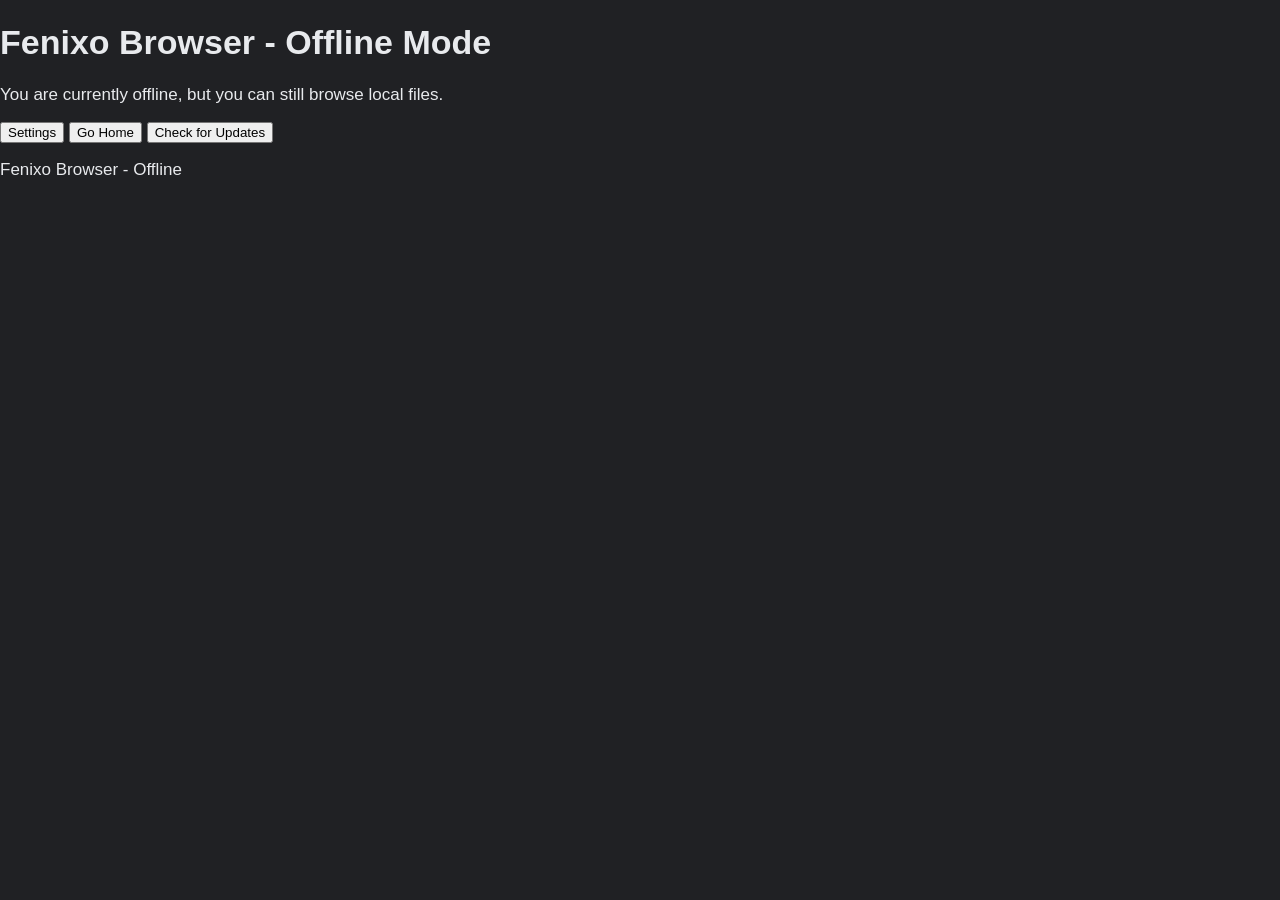
==== commit 95fa6d94: "Update Fenixo-Offline.html" ====
--- a/Fenixo-Offline.html
+++ b/Fenixo-Offline.html
@@ -1,3989 +1,70 @@
 <!DOCTYPE html>
 <html lang="en">
-  <head>
-    <link rel="icon" href="/favicon.ico" type="image/x-icon" />
-    <!-- Google tag (gtag.js) -->
-    <!-- This is just so I can see page views and anylitics for Fenixo None of your data is collected. -->
-    <script async src="https://www.googletagmanager.com/gtag/js?id=G-8VVWXBH142"></script>
-    <script>
-      window.dataLayer = window.dataLayer || [];
 
-      function gtag() {
-        dataLayer.push(arguments);
+<head>
+  <meta charset="UTF-8">
+  <meta name="viewport" content="width=device-width, initial-scale=1.0">
+  <title>Fenixo Browser - Offline</title>
+  <link rel="stylesheet" href="styles.css">
+  <script>
+    // Check if the user is offline or online
+    window.addEventListener('load', () => {
+      if (navigator.onLine) {
+        console.log("You are online.");
+      } else {
+        alert("You are offline. Some features may not work.");
       }
-      gtag('js', new Date());
-      gtag('config', 'G-8VVWXBH142');
-    </script>
-    <meta charset="UTF-8">
-    <meta name="viewport" content="width=device-width, initial-scale=1.0">
-    <meta name="description" content="Fenixo is a completely unblockable web proxy,It is literally a unblocked proxy.">
-    <title>Fenixo Browser</title>
-    <style>body {
-  margin: 0;
-  padding: 0;
-  font-family: Arial, sans-serif;
-  background-color: #202124;
-  color: #e8eaed;
-  display: flex;
-  flex-direction: column;
-  height: 100vh;
-  z-index: 0;
-  font-size: 17px;
-  font-weight: 500;
-}
+    });
 
-::placeholder {
-  color: #c4d4d4;
-  opacity: 1; /* For Firefox users */
-}
-
-.search-containeraa {
-  display: flex;
-  align-items: center;
-  position: relative;
-}
-
-.search-engine-dropdownaa {
-  position: absolute;
-  right: 23px;
-  top: -27px;
-  width: 56px;
-  height: 55px;
-  background-color: #3c4043;
-  border: none;
-  box-shadow: 0px 2px 5px rgba(0, 0, 0, 0.2);
-
-  cursor: pointer;
-  padding: 0;
-  display: flex;
-  justify-content: center;
-  align-items: center;
-  border-top-right-radius: 10px;
-  border-bottom-right-radius: 10px;
-  border-top-left-radius: 10px;
-  border-bottom-left-radius: 10px;
-  z-index: 2;
-}
-
-.search-engine-dropdownaa img {
-  width: 38px;
-  height: 38px;
-  pointer-events: none;
-  margin-top: 1px;
-  margin-left: 1px;
-}
-
-.dropdown-contentaa {
-  display: none;
-  position: absolute;
-  background-color: #3c4043;
-  min-width: 250px;
-  box-shadow: 0px 8px 16px 0px rgba(0, 0, 0, 0.2);
-  z-index: 1;
-  bottom: 36px;
-  left: -78px;
-  border-radius: 10px;
-  padding: 0;
-  border: 3px solid #66ffa1;
-}
-
-.dropdown-contentaa .status-messageaa {
-  color: #f1f1f1;
-  padding: 14px 14px;
-  background-color: #484d51;
-  border-top-left-radius: 10px;
-  border-top-right-radius: 10px;
-  font-size: 15px;
-}
-
-.dropdown-contentaa a {
-  color: #fff;
-  padding: 12px 12px;
-  text-decoration: none;
-  display: flex;
-  align-items: center;
-  height: 48px;
-  box-sizing: border-box;
-  border-radius: 10px;
-}
-
-.dropdown-contentaa a:hover {
-  background-color: #484d51;
-  border-radius: 10px;
-}
-
-.dropdown-contentaa a img {
-  width: 28px;
-  height: 28px;
-  margin-right: 12px;
-}
-
-.dropdown-contentaa,
-.dropdown-contentaa a,
-.status-messageaa {
-  font-family: Arial, sans-serif;
-  font-size: 15px;
-}
-
-.cloak-buttonaa {
-  margin-top: 25px;
-  margin-right: 4px;
-  margin-left: 4px;
-  padding: 11px 0px;
-  width: 170px;
-  font-size: 16px;
-  background-color: #ff6161;
-  color: white;
-  border: none;
-  cursor: pointer;
-  border-radius: 8px;
-  transition: background-color 0.3s ease;
-}
-
-.cloak-buttonaa:hover {
-  background-color: #ff4747;
-}
-
-.uptop-baraa {
-  background-color: #242729;
-  display: flex;
-  align-items: center;
-  padding: 6px 10px;
-  z-index: 2147483644;
-}
-
-.uptop-baraa .tabaa {
-  display: flex;
-  align-items: center;
-  background-color: #454545;
-  color: #d9d9d9;
-  border-top-right-radius: 12px;
-  border-top-left-radius: 12px;
-  border-bottom-right-radius: 4.6px;
-  border-bottom-left-radius: 4.6px;
-  padding: 9px 10px;
-  margin-right: 9px;
-  margin-left: -1px;
-  font-size: 13px;
-  cursor: pointer;
-  transition: background-color 0.3s, color 0.3s;
-  position: relative;
-  width: 194px;
-  max-width: 194px;
-  overflow: hidden;
-  text-overflow: ellipsis;
-  white-space: nowrap;
-  margin-bottom: 2px;
-  margin-top: 1px;
-  z-index: 2147483644;
-}
-#dataURLText::selection {
-  background-color: #6745ff;
-  color: white;
-  outline: none;
-  border: none;
-}
-
-#dataURLText {
-  outline: none;
-  border: none;
-  border-radius: 8px;
-}
-
-.uptop-baraa .tabaa .tab-nameaa {
-  flex-grow: 1;
-  margin-right: 5px;
-  margin-left: 3px;
-  margin-bottom: 2px;
-  overflow: hidden;
-  font-size: 14.6px;
-  text-overflow: ellipsis;
-  white-space: nowrap;
-  margin-top: 1px;
-  z-index: 2147483644;
-  display: flex;
-  align-items: center;
-  transition: margin-left 0.3s ease;
-}
-
-.tabaa:has(.spinner) .tab-nameaa {
-  margin-left: 22px;
-}
-
-.uptop-baraa .tabaa .close-btnaa {
-  font-size: 15px;
-  color: #aaa;
-  cursor: pointer;
-  margin-left: 5px;
-  margin-right: 1px;
-  margin-top: 2px;
-  border-radius: 50%;
-  padding: 2px;
-  z-index: 2147483644;
-  transition: background-color 0.3s;
-}
-
-.uptop-baraa .tabaa .close-btnaa:hover {
-  color: #fff;
-  z-index: 2147483644;
-}
-
-.uptop-baraa .tabaa.activeaa {
-  position: relative;
-  background-color: #5c5c5c;
-  color: #fff;
-  z-index: 2147483644;
-}
-
-.uptop-baraa .tabaa.activeaa::after {
-  content: "";
-  position: absolute;
-  left: 0;
-  bottom: 0;
-  width: 100%;
-  height: 4px;
-  background-color: #4dffa6;
-}
-
-.uptop-baraa .tabaa.activeaa:hover {
-  background-color: #666666;
-  color: #fff;
-  z-index: 2147483644;
-}
-
-.uptop-baraa .tabaa.activeaa::after:hover {
-  background-color: #666666;
-  color: #fff;
-  z-index: 2147483644;
-}
-
-.uptop-baraa .tabaa:hover {
-  background-color: #505050;
-  z-index: 2147483644;
-}
-
-.uptop-baraa .add-tabaa {
-  font-size: 23px;
-  color: #bfbfbf;
-  cursor: pointer;
-  margin-left: 5px;
-  transition: color 0.3s;
-  font-weight: 600;
-  margin-top: 2px;
-  z-index: 2147483644;
-  margin-right: 3px;
-}
-
-.uptop-baraa .add-tabaa:hover {
-  color: #ffffff;
-  z-index: 2147483644;
-}
-
-.browser-baraa {
-  display: flex;
-  align-items: center;
-  padding: 2.3px 15px;
-  background-color: #383c3f;
-  z-index: 2147483644;
-}
-
-@-moz-document url-prefix() {
-  .browser-baraa {
-    padding: 5px 15px;
-  }
-}
-
-.browser-baraa button {
-  background-color: transparent;
-  border: none;
-  font-size: 20px;
-  color: #9aa0a6;
-  margin-right: 12px;
-  cursor: pointer;
-  transition: color 0.3s;
-  z-index: 2147483644;
-}
-
-.browser-baraa button:hover {
-  color: #ffffff;
-  z-index: 2147483644;
-}
-
-.browser-baraa .forward-buttonaa,
-.browser-baraa .backward-buttonaa {
-  font-size: 23px;
-  font-weight: 600;
-  z-index: 2147483644;
-  transition: transform 0.3s ease;
-  animation-duration: 0.5s;
-  animation-fill-mode: forwards;
-  animation-play-state: paused;
-}
-
-.browser-baraa .forward-buttonaa:hover {
-  animation: bounceForward 0.5s ease-out forwards;
-  animation-play-state: running;
-}
-
-.browser-baraa .backward-buttonaa:hover {
-  animation: bounceBackward 0.5s ease-out forwards;
-  animation-play-state: running;
-}
-
-@keyframes bounceForward {
-  0% {
-    transform: translateX(0);
-  }
-  30% {
-    transform: translateX(4.6px);
-  }
-  50% {
-    transform: translateX(-2px);
-  }
-  70% {
-    transform: translateX(1px);
-  }
-  100% {
-    transform: translateX(0);
-  }
-}
-
-@keyframes bounceBackward {
-  0% {
-    transform: translateX(0);
-  }
-  30% {
-    transform: translateX(-4.6px);
-  }
-  50% {
-    transform: translateX(2px);
-  }
-  70% {
-    transform: translateX(-1px);
-  }
-  100% {
-    transform: translateX(0);
-  }
-}
-
-.browser-baraa .home-button,
-.browser-baraa .reload-button,
-.browser-baraa .forward-buttonaa,
-.browser-baraa .backward-buttonaa {
-  animation-delay: 0.1s;
-}
-
-.browser-baraa .reload-buttonaa {
-  font-size: 22px;
-  font-weight: 600;
-  margin-bottom: -1px;
-  z-index: 2147483644;
-  animation: none;
-}
-
-.browser-baraa .reload-buttonaa:hover {
-  animation: spin 0.7s forwards;
-}
-
-@keyframes spin {
-  0% {
-    transform: rotate(0deg);
-  }
-  100% {
-    transform: rotate(360deg);
-  }
-}
-
-.browser-baraa .home-buttonaa {
-  z-index: 2147483644;
-  transition: transform 0.3s ease;
-  animation-duration: 0.5s;
-  animation-fill-mode: forwards;
-  animation-play-state: paused;
-}
-
-.browser-baraa .home-buttonaa:hover {
-  animation: bounceHome 0.5s ease-out forwards;
-  animation-play-state: running;
-}
-
-@keyframes bounceHome {
-  0% {
-    transform: scale(1) translateZ(0);
-  }
-  30% {
-    transform: scale(1.07) translateZ(15px);
-  }
-  50% {
-    transform: scale(0.9) translateZ(5px);
-  }
-  70% {
-    transform: scale(1.07) translateZ(8px);
-  }
-  100% {
-    transform: scale(1) translateZ(0);
-  }
-}
-
-.browser-baraa .search-buttonaa {
-  z-index: 2147483644;
-}
-
-.browser-baraa .microphone-buttonaa {
-  z-index: 2147483644;
-}
-
-.browser-baraa .address-baraa {
-  flex-grow: 1;
-  display: flex;
-  align-items: center;
-  background-color: #52565b;
-  padding: 5px 13px;
-  border-radius: 500px;
-  color: #e8eaed;
-  font-size: 14px;
-  margin-left: 5px;
-  margin-right: 18px;
-  margin-top: 0px;
-  margin-bottom: 0px;
-  z-index: 2147483644;
-}
-
-.browser-baraa .address-baraa input {
-  border: none;
-  width: 100%;
-  outline: none;
-  font-size: 15.4px;
-  color: #e8eaed;
-  background-color: transparent;
-  z-index: 2147483644;
-}
-
-.browser-baraa .address-baraa .lock-iconaa {
-  color: #8ab4f8;
-  margin-right: 10px;
-  margin-left: 1px;
-  margin-bottom: 1.05px;
-  font-size: 16px;
-  z-index: 2147483644;
-}
-.browser-baraa .address-baraa .officialaa {
-  color: #80ffbf;
-  margin-right: 1px;
-  margin-left: 0px;
-  margin-top: 8px;
-  cursor: text;
-  font-size: 14px;
-  z-index: 2147483644;
-}
-.browser-baraa .address-baraa .official-caa {
-  color: #fff;
-  margin-right: -7.3px;
-  margin-left: 0px;
-  margin-bottom: 0px;
-  font-size: 17px;
-  background-color: #3c4043;
-  height: 29px;
-  width: 122px;
-  text-align: center;
-  border-radius: 500px;
-  cursor: text;
-  z-index: 2147483644;
-}
-.browser-baraa .menu-buttonaa {
-  font-size: 33px;
-  cursor: pointer;
-  margin-left: 7px;
-  margin-right: 10px;
-  margin-left: 1px;
-  margin-right: 2px;
-  margin-bottom: 4px;
-  font-weight: 600;
-  z-index: 2147483644;
-  font-stretch: 50%;
-}
-
-.browser-baraa .menu-buttonaa:hover {
-  color: #ffffff;
-  z-index: 2147483644;
-}
-
-.browser-baraa .wrench-buttonaa {
-  font-size: 22px;
-  cursor: pointer;
-  margin-right: 1px;
-  margin-bottom: 1px;
-  font-weight: 600;
-  z-index: 2147483644;
-  position: relative;
-}
-
-.browser-baraa .wrench-buttonaa::after {
-  content: "";
-  position: absolute;
-  width: 9px;
-  height: 9px;
-  background-color: #ff4d4d;
-  border-radius: 50%;
-  bottom: -4px;
-  right: -4px;
-  z-index: 2147483645;
-}
-
-.browser-baraa .wrench-buttonaa:hover::after {
-  background-color: #ff6666;
-}
-
-.browser-baraa .fullscreen-button:hover {
-  color: #ffffff;
-  z-index: 2147483644;
-}
-
-.browser-baraa .fullscreen-button {
-  font-size: 23px;
-  cursor: pointer;
-  margin-right: 12px;
-  margin-bottom: -1px;
-  font-weight: 600;
-  z-index: 2147483644;
-}
-
-.browser-baraa .wrench-buttonaa:hover {
-  color: #ffffff;
-  z-index: 2147483644;
-}
-
-.browser-baraa .settings-buttonaa {
-  font-size: 22px;
-  cursor: pointer;
-  margin-left: 10px;
-  margin-right: 9px;
-  z-index: 2147483644;
-  margin-top: 1.6px;
-}
-
-.browser-baraa .settings-buttonaa:hover {
-  color: #ffffff;
-  z-index: 2147483644;
-}
-
-.tab-contentaa h20 {
-  font-size: 61px;
-  font-weight: 600;
-  margin: 0;
-  letter-spacing: 1px;
-}
-
-.tab-contentaa h21 {
-  font-size: 24px;
-  font-weight: 400;
-  color: #b3b3b3;
-  margin-top: 0px;
-  margin-bottom: -2px;
-  letter-spacing: 0px;
-  position: relative;
-}
-
-.tab-contentaa h21::after {
-  content: "";
-  position: absolute;
-  left: 0px;
-  bottom: -5px;
-  width: calc(100% + 1px);
-  height: 3px;
-  background-color: #4dffa6;
-  border-radius: 2px;
-}
-
-.tab-contentaa h22 {
-  font-size: 40px;
-  font-weight: 600;
-  margin: 0;
-  letter-spacing: 1px;
-  margin-right: 79%;
-  margin-top: -320px;
-}
-
-.tab-contentaa h23 {
-  font-size: 61px;
-  font-weight: 600;
-  margin: 0;
-  letter-spacing: 1px;
-  border-bottom: 3.6px solid #4dffa6;
-  margin-bottom: 10px;
-}
-
-.tab-contentaa h24 {
-  font-size: 38px;
-  font-weight: 600;
-  background: linear-gradient(145deg, #1e1e1e, #292929);
-  padding: 10px 110px;
-  margin-bottom: 300px;
-  border-radius: 10px;
-  margin-top: 50px;
-}
-
-.search-baraa {
-  display: flex;
-  align-items: center;
-  background-color: #3c4043;
-  padding: 15px;
-  border-top-right-radius: 30px;
-  border-bottom-right-radius: 30px;
-  border-top-left-radius: 10px;
-  border-bottom-left-radius: 10px;
-  box-shadow: 0px 2px 5px rgba(0, 0, 0, 0.2);
-  width: 45%;
-  margin-left: 50px;
-  margin-top: 30px;
-  z-index: 1;
-}
-
-.search-baraa input {
-  border: none;
-  width: 100%;
-  outline: none;
-  font-size: 18px;
-  background-color: transparent;
-  color: #e8eaed;
-}
-
-.search-baraa input:focus::placeholder {
-  opacity: 0.3;
-}
-
-.search-baraa i {
-  color: #9aa0a6;
-  margin-right: 15px;
-  cursor: pointer;
-  transition: color 0.3s;
-}
-
-.search-baraa i:hover {
-  color: #ffffff;
-}
-
-.search-baraa .search-iconaa {
-  font-weight: 600;
-  font-size: 18px;
-  margin-right: 6px;
-}
-
-.tab-contentaa {
-  display: none;
-  flex-grow: 1;
-  flex-direction: column;
-  justify-content: center;
-  align-items: center;
-  text-align: center;
-  margin: 0;
-  padding: 0;
-  overflow: hidden;
-  height: 100vh !important;
-  background: linear-gradient(145deg, #1e1e1e, #292929);
-}
-
-.tab-contentaa.activeaa {
-  display: flex;
-  margin: 0;
-  padding: 0;
-}
-
-.clear-buttonaa {
-  margin-top: 25px;
-  background-color: #ff6161;
-  color: white;
-  padding: 10px 12px;
-  border: none;
-  border-radius: 8px;
-  cursor: pointer;
-  font-size: 17px;
-  font-weight: 500;
-}
-
-.clear-buttonaa:hover {
-  background-color: #ff4747;
-}
-
-.clear-messageaa {
-  background-color: #ff6161;
-  padding: 10px 12px;
-  border-radius: 9px;
-  margin-top: 10px;
-  color: #fff;
-  font-size: 18px;
-  font-weight: 500;
-  position: absolute;
-  top: 80%;
-  left: 50%;
-  transform: translateX(-50%);
-  display: none;
-  z-index: 2147483647;
-}
-.top-right-boxaa {
-  position: absolute;
-  top: 119px;
-  left: 9px;
-  width: 43px;
-  height: 42.4px;
-  background-color: #3c4043;
-  color: #fff;
-  border-radius: 10px;
-  display: flex;
-  justify-content: center;
-  align-items: center;
-  font-size: 28px;
-  z-index: 2147483646;
-  cursor: pointer;
-  transition: color 0.3s, background-color 0.3s;
-  border: 3px solid #66ffa1;
-}
-
-.top-right-boxaa:hover {
-  background-color: #43474c;
-}
-.Xt7Lm9Kp3R8f {
-  position: absolute;
-  top: 119px;
-  left: 66px;
-  width: auto;
-  height: 42px;
-  background-color: #3c4043;
-  color: #fff;
-  border-radius: 10px;
-  display: flex;
-  justify-content: center;
-  align-items: center;
-  font-size: 18px;
-  z-index: 2147483646;
-  border: 3px solid #66ffa1;
-  padding: 0px 14px;
-  white-space: nowrap;
-}
-
-.Xt7Lm9Kp3R8f:not(:has(:only-child:contains("𝙼𝚊𝚍𝚎 𝚋𝚢 𝚍𝚒𝚗𝚐𝚞𝚜𝚌𝚑𝚊𝚗!"))) {
-  color: none;
-  font-size: 1px;
-}
-
-.Xt7Lm9Kp3R8f p {
-  margin: 0;
-}
-
-.Q2wE4rT6y8U0 {
-  position: fixed;
-  top: 0;
-  left: 0;
-  width: 100%;
-  height: 100%;
-  background-color: white;
-  z-index: 999999999999999999999999;
-  display: flex;
-  justify-content: flex-start;
-  align-items: flex-start;
-  padding: 10px;
-  box-sizing: border-box;
-  font-size: 15px;
-  font-weight: normal;
-  color: red;
-  font-family: Arial, sans-serif;
-  white-space: pre-wrap;
-  overflow: auto;
-}
-.dropdown-menuccc {
-  display: none;
-  position: absolute;
-  right: 10px;
-  top: 120px;
-  background-color: #3c4043;
-  min-width: 160px;
-  box-shadow: 0px 8px 16px 0px rgba(0, 0, 0, 0.2);
-  z-index: 2147483646;
-  border: 3px solid #4dffa6;
-  border-radius: 10px;
-}
-
-.dropdown-menuccc a {
-  color: #e8eaed;
-  padding: 13px 17px;
-  text-decoration: none;
-  display: block;
-}
-
-.dropdown-menuccc a:hover {
-  background-color: #484d51;
-  border-radius: 10px;
-}
-
-.showccc {
-  display: block;
-}
-@keyframes spin {
-  0% {
-    transform: rotate(0deg);
-  }
-  100% {
-    transform: rotate(360deg);
-  }
-}
-
-.spinner {
-  position: absolute;
-  left: 9px;
-  top: 11px;
-  transform: translateY(-50%);
-  width: 11px;
-  height: 11px;
-  border: 3px solid #66ffb3;
-  border-radius: 50%;
-  border-top-color: transparent;
-  animation: spin 1s linear infinite;
-}
-.user-idff {
-  font-size: 16px;
-  color: #e8eaed;
-  margin-top: 0px;
-  padding: 13px;
-  padding-left: 18px;
-  padding-right: 18px;
-  display: inline-block;
-  border-top-left-radius: 0px;
-  border-bottom-left-radius: 10px;
-  border-bottom-right-radius: 10px;
-  border-top-right-radius: 0px;
-  background-color: #484d51;
-}
-.encryption-status {
-  position: fixed;
-  bottom: 10px;
-  right: 10px;
-  background-color: #333;
-  color: #fff;
-  padding: 5px 10px;
-  border-radius: 5px;
-  font-size: 12px;
-}
-
-.modalgg {
-  display: none;
-  position: fixed;
-  z-index: 9999;
-  left: 0;
-  top: 0;
-  width: 100%;
-  height: 100%;
-  background-color: rgba(0, 0, 0, 0.5);
-  justify-content: center;
-  align-items: center;
-}
-
-.modal-contentgg {
-  display: none;
-  background-color: #3c4043;
-  padding: 20px;
-  border-radius: 10px;
-  width: 40%;
-  text-align: center;
-  position: relative;
-}
-.modal-contentgg h2 {
-  margin-bottom: 6px;
-  margin-top: -8px
-}
-
-.modal-contentgg textarea {
-  width: 100%;
-  height: 200px;
-  padding: 10px;
-  font-size: 14px;
-  color: #fff;
-  background-color: #52565b;
-  border: 3px solid #66ffa1;
-  border-radius: 5px;
-  margin-top: 10px;
-  resize: none;
-  box-sizing: border-box;
-  white-space: normal;
-  overflow: auto;
-}
-
-.button-container {
-  display: flex;
-  justify-content: center;
-  align-items: center;
-  gap: 10px;
-  margin-top: 20px;
-}
-
-.copy-buttongg, .close-buttongg {
-  background-color: #52565b;
-  border: 3px solid #66ffa1;
-  color: white;
-  padding: 10px 20px;
-  border-radius: 5px;
-  cursor: pointer;
-  font-size: 16px;
-  display: inline-block;
-  white-space: nowrap;
-}
-
-.copy-buttongg:hover, .close-buttongg:hover {
-  background-color: #55595e;
-}
-
-.sidebarvv {
-  position: fixed;
-  top: 0;
-  left: 0;
-  width: 250px;
-  height: 100%;
-  background-color: #2a2c2e;
-  color: #f8f8f2;
-  display: flex;
-  flex-direction: column;
-  padding-top: 115px;
-  padding-right: 20px;
-  padding-left: 20px;
-  padding-bottom: 0px;
-  box-shadow: 2px 0 5px rgba(0, 0, 0, 0.2);
-  border-right: 3px solid #4dffa6;
-}
-
-.sidebarvv button {
-  background-color: #3c4043;
-  border: none;
-  color: #f8f8f2;
-  padding: 12px;
-  margin-bottom: 9px;
-  text-align: left;
-  cursor: pointer;
-  border-radius: 10px;
-  font-size: 16px;
-  transition: background-color 0.3s;
-}
-
-.sidebarvv button:hover {
-  background-color: #4d5255;
-}
-
-.content-containervv {
-  margin-left: 296px;
-  padding: 20px;
-  flex: 1;
-  display: none;
-}
-
-.content-containervv.activevv {
-  display: block;
-}
-
-.content-containervv h3 {
-  font-size: 25px;
-  margin-top: 3px;
-  margin-bottom: 18px;
-  color: #fff;
-  padding-bottom: 3px;
-  border-bottom: 2px solid white;
-}
-
-.content-containervv h31 {
-  font-size: 25px;
-  margin-top: 3px;
-  font-weight: 600;
-  margin-bottom: 20px;
-  color: #fff;
-  padding-bottom: 3px;
-  border-bottom: 2px solid white;
-}
-
-.content-containervv button {
-  background-color: #ff5555;
-  border: none;
-  color: white;
-  font-size: 15px;
-  padding: 10px 15px;
-  cursor: pointer;
-  border-radius: 5px;
-  transition: background-color 0.3s;
-}
-
-.content-containervv button:hover {
-  background-color: #ff4444;
-}
-
-.cleared-messagevv {
-  display: none;
-  margin-top: 20px;
-  color: #50fa7b;
-  font-size: 16px;
-}
-.sidebarvv h1 {
-  display: block;
-  font-size: 2em;
-  margin-top: 0.67em;
-  margin-bottom: 0.67em;
-  padding-bottom: 8px;
-  margin-left: 1;
-  margin-right: 1;
-  font-weight: bold;
-  border-bottom: 3px solid white;
-}
-.sidebarvv button.active {
-  border: 3px solid #4dffa6;
-  position: relative;
-  box-sizing: border-box;
-  padding: 9.6px;
-}
-
-.sidebarvv button.active::after {
-  content: "";
-  position: absolute;
-  top: 50%;
-  right: 10.6px;
-  width: 11px;
-  height: 11px;
-  background-color: #4dffa6;
-  border-radius: 50%;
-  transform: translateY(-50%);
-}
-
-.chatbot {
-  position: fixed;
-  right: 10px;
-  top: 120px;
-  width: 330px;
-  background: #303336;
-  border-radius: 10px;
-  overflow: hidden;
-  opacity: 0;
-  padding: 15px;
-  pointer-events: none;
-  border: 3px solid #66ffa1;
-  transition: opacity 0.1s ease, visibility 0.1s ease;
-  z-index: 2147483646;
-}
-
-body.show-chatbot .chatbot {
-  opacity: 1;
-  pointer-events: auto;
-}
-.chatbot header {
-  display: flex;
-  justify-content: space-between;
-  align-items: center;
-  background-color: none;
-  padding: 0px 2px;
-  color: #e8eaed;
-  font-size: 1.3rem;
-  font-weight: bold;
-  margin-top: -5px;
-  z-index: 2147483646;
-  border-bottom: 3.1px solid white;
-  border-radius: 5px 5px 0 0;
-  padding-bottom: 7px;
-}
-
-.chatbot header .close-btn {
-  cursor: pointer;
-  font-size: 23px;
-  margin-top: 0px;
-  background-color: transparent;
-  border-radius: 50px;
-  padding-top: 5px;
-  padding-bottom: 9px;
-  padding-left: 6px;
-  padding-right: 6px;
-  color: #c9cbcf;
-  border: none;
-  margin-right: -1px;
-  font-weight: 800;
-  z-index: 2147483646;
-}
-
-.chatbot header .close-btn:hover {
-  color: white;
-}
-
-.chatbot .chatbox {
-  overflow-y: auto;
-  height: calc(410px - 100px);
-  padding: 30px 20px 100px;
-  margin-bottom: 40px;
-  background-color: #303336;
-  color: #e8eaed;
-  position: relative;
-  box-sizing: border-box;
-  -ms-overflow-style: none;
-  z-index: 2147483646;
-}
-
-.chatbot .chatbox .hidden {
-  opacity: 0;
-  z-index: 2147483646;
-  transition: opacity 0.3s ease;
-}
-
-.chatbox .chat {
-  display: flex;
-  list-style: none;
-  margin-bottom: 0px;
-  z-index: 2147483646;
-}
-
-.chatbox .outgoing {
-  justify-content: flex-end;
-  margin-right: -14px;
-  z-index: 2147483646;
-}
-.chatbox .incoming-avatar {
-  width: 32px;
-  height: 32px;
-  color: #fff;
-  padding: 2px;
-  cursor: default;
-  text-align: center;
-  line-height: 32px;
-  align-self: flex-end;
-  background: #ff6161;
-  border-radius: 50%;
-  margin-top: 0;
-  margin-right: 10px;
-  margin-bottom: 13px;
-  margin-left: -16px;
-  z-index: 2147483646;
-}
-
-.chatbox .incoming-avatar i {
-  margin-left: 0.8px;
-  margin-top: 4.7px;
-  font-size: 20px; 
-  color: #fff; 
-}
-
-.chatbox .chat p {
-  white-space: pre-wrap;
-  padding: 12px 16px;
-  border-radius: 10px 10px 4px 10px;
-  max-width: 75%;
-  font-size: 0.95rem;
-  background: #ff6161;
-  color: #fff;
-  z-index: 2147483646;
-}
-
-.chatbox .incoming p {
-  border-radius: 10px 10px 10px 4px;
-  background: #4a4e51;
-  color: #fff;
-  border: 3px solid #66ffa1;
-  z-index: 2147483646;
-}
-
-.chatbox .chat p.error {
-  color: #721c24;
-  background: #f8d7da;
-  z-index: 2147483646;
-}
-
-.chatbot .chat-input {
-  display: flex;
-  gap: 5px;
-  position: absolute;
-  bottom: 20px;
-  left: 20px;
-  right: 20px;
-  background: #4a4e51;
-  padding: 10px;
-  border-radius: 100px;
-  box-shadow: 0 4px 8px rgba(0, 0, 0, 0.2);
-  max-height: 30px;
-  z-index: 2147483646;
-}
-
-.chat-input textarea {
-  height: 18px;
-  width: 100%;
-  border: none;
-  outline: none;
-  resize: none;
-  margin-top: -9.6px;
-  margin-left: 8px;
-  max-height: 180px;
-  padding: 15px 15px 15px 0;
-  font-size: 16px;
-  color: #fff;
-  background: #4a4e51;
-  border-radius: 5px;
-  font-family: Arial, sans-serif;
-  z-index: 2147483646;
-}
-
-.chat-input textarea::placeholder {
-  color: #c4d4d4;
-  z-index: 2147483646;
-}
-
-.chat-input span {
-  align-self: flex-end;
-  color: #9aa0a6;
-  cursor: pointer;
-  height: 55px;
-  font-size: 30px;
-  margin-right: 2px;
-  display: flex;
-  align-items: center;
-  visibility: visible;
-  margin-bottom: -12px;
-  transition: color 0.3s;
-  z-index: 2147483646;
-}
-
-.chat-input span:hover {
-  color: #fff;
-  z-index: 2147483646;
-}
-
-.chat-input textarea:valid ~ span {
-  visibility: visible;
-  z-index: 2147483646;
-}
-
-@media (max-width: 490px) {
-  .wrench-buttonaa {
-    right: 20px;
-    z-index: 2147483646;
-    bottom: 20px;
-  }
-
-  .chatbot .chatbox {
-    height: 90%;
-    padding: 25px 15px 100px;
-    z-index: 2147483646;
-  }
-
-  .chatbot .chat-input {
-    left: 10px;
-    z-index: 2147483646;
-    right: 10px;
-  }
-}
-
-.header-bar {
-  height: 3px;
-  background-color: #e8eaed;
-  width: 101%;
-  border-radius: 50px;
-  margin-top: 10px;
-  position: relative;
-  z-index: 2147483646;
-  left: -1.6px;
-}
-.theme-preview {
-  text-align: center;
-  max-width: 300px;
-  margin: 20px auto;
-  transition: transform 0.2s ease;
-  cursor: pointer;
-  position: relative;
-}
-
-.theme-preview .browser-simulation::after {
-  content: "\f00c";
-  font-family: "Font Awesome 5 Free";
-  font-weight: 900;
-  position: absolute;
-  top: 16px;
-  right: 10px;
-  width: 31px;
-  height: 30px;
-  border-radius: 50%;
-  background-color: #0d874a;
-  color: #fff;
-  font-size: 20px;
-  display: flex;
-  justify-content: center;
-  align-items: center;
-  border: 3px solid #fff;
-}
-
-.browser-simulation {
-  width: 100%;
-  aspect-ratio: 16 / 9;
-  background: linear-gradient(145deg, #1e1e1e, #292929);
-  border: 3px solid #4dffa6;
-  border-radius: 8px;
-  overflow: hidden;
-  box-shadow: 0 4px 6px rgba(0, 0, 0, 0.1);
-  transition: border 0.2s ease;
-}
-
-.browser-header {
-  display: flex;
-  align-items: center;
-  padding: 8px;
-  background: #242729;
-  border-bottom: 24px solid #383c3f;
-}
-
-.circle {
-  width: 16.2px;
-  height: 13px;
-  margin-top: 1.6px;
-  border-radius: 4px;
-  margin-right: 4.5px;
-}
-.circle2 {
-  width: 10.5px;
-  height: 9px;
-  border-radius: 400px;
-  margin-left: 3px;
-  margin-top: 1px;
-}
-.circle1 {
-  width: 50px;
-  height: 12px;
-  border-radius: 6px 6px 3.2px 3.2px;
-  margin-right: 4.5px;
-}
-
-.red {
-  background: #ff5f56;
-}
-
-.yellow {
-  background: #666666;
-  border-bottom: 3px solid #4dffa6;
-}
-.yellow2 {
-  background: #535353;
-  border-bottom: 3px solid #535353;
-}
-.green {
-  background: #bfbfbf;
-}
-
-.browser-content {
-  flex-grow: 1;
-  background: linear-gradient(145deg, #1e1e1e, #292929);
-}
-
-.theme-name {
-  margin-top: 4px;
-  font-size: 17px;
-  font-weight: bold;
-  color: #fff;
-}
-.send4 {
-  width: 100px;
-  height: 15px;
-  border-top-left-radius: 25px;
-  border-bottom-left-radius: 25px;
-  border-top-right-radius: 50px;
-  border-bottom-right-radius: 50px;
-  background-color: #52565b;
-  position: relative;
-  top: 33px;
-  left: 110px;
-  margin-right: 6px;
-}
-.dropmed {
-  width: 15px;
-  height: 15px;
-  margin-top: 1.6px;
-  border-radius: 4px;
-  margin-right: 6px;
-  background-color: #52565b;
-  position: relative;
-  top: 48px;
-  left: 91px;
-}
-
-.hetitle {
-  width: 100px;
-  height: 15px;
-  font-size: 20px;
-  font-weight: 600;
-  background-color: none;
-  position: relative;
-  top: 30px;
-  left: 99px;
-  margin-right: 6px;
-}
-
-.barbarbar {
-  width: 180px;
-  height: 12px;
-  border-radius: 50px;
-  background-color: #5e6368;
-  position: relative;
-  top: 27px;
-  right: 50px;
-  margin-right: 14px;
-}
-
-.titlelinee {
-  width: 62px;
-  height: 2px;
-  font-size: 20px;
-  font-weight: 600;
-  background-color: #4dffa6;
-  position: relative;
-  top: 39px;
-  left: 118px;
-}
-
-/**/
-
-.theme-preview-lightmode {
-  text-align: center;
-  max-width: 300px;
-  margin: 20px auto;
-  transition: transform 0.2s ease;
-  cursor: pointer;
-}
-
-.browser-simulation-lightmode {
-  width: 100%;
-  aspect-ratio: 16 / 9;
-  background: linear-gradient(145deg, #1a1a1a, #000);
-  border: 3px solid #ff9603;
-  border-radius: 8px;
-  overflow: hidden;
-  box-shadow: 0 4px 6px rgba(0, 0, 0, 0.1);
-  transition: border 0.2s ease;
-}
-
-.browser-header-lightmode {
-  display: flex;
-  align-items: center;
-  padding: 8px;
-  background: #000;
-  border-bottom: 24px solid #303030;
-}
-
-.circle-lightmode {
-  width: 17px;
-  height: 13px;
-  margin-top: 1.6px;
-  border-radius: 4px;
-  margin-right: 4.5px;
-}
-
-.circle2-lightmode {
-  width: 10.5px;
-  height: 9px;
-  border-radius: 400px;
-  margin-left: 3px;
-  margin-top: 1px;
-}
-
-.circle1-lightmode {
-  width: 50px;
-  height: 12px;
-  border-radius: 6px 6px 3.2px 3.2px;
-  margin-right: 4.5px;
-}
-
-.red-lightmode {
-  background: #ff5f56;
-}
-
-.yellow-lightmode {
-  background: #303030;
-  border-bottom: 3px solid #f79104;
-}
-.yellow2-lightmode {
-  background: #2b2b2b;
-  border-bottom: 3px solid #2b2b2b;
-}
-.green-lightmode {
-  background: #f79104;
-}
-
-.browser-content-lightmode {
-  flex-grow: 1;
-  background: linear-gradient(145deg, #1a1a1a, #000);
-}
-
-.theme-name-lightmode {
-  margin-top: 8px;
-  margin-bottom: 16px;
-  font-size: 17px;
-  font-weight: bold;
-  color: #fff;
-}
-
-.send4-lightmode {
-  width: 100px;
-  height: 15px;
-  border-top-left-radius: 25px;
-  border-bottom-left-radius: 25px;
-  border-top-right-radius: 50px;
-  border-bottom-right-radius: 50px;
-  background-color: #303030;
-  position: relative;
-  top: 33px;
-  left: 110px;
-  margin-right: 6px;
-}
-
-.dropmed-lightmode {
-  width: 15px;
-  height: 15px;
-  margin-top: 1.6px;
-  border-radius: 4px;
-  margin-right: 6px;
-  background-color: #303030;
-  position: relative;
-  top: 48px;
-  left: 91px;
-}
-
-.hetitle-lightmode {
-  width: 100px;
-  height: 15px;
-  color: #f79104;
-  font-size: 20px;
-  font-weight: 600;
-  background-color: none;
-  position: relative;
-  top: 30px;
-  left: 99px;
-  margin-right: 6px;
-}
-
-.barbarbar-lightmode {
-  width: 180px;
-  height: 12px;
-  border-radius: 50px;
-  background-color: #171717;
-  position: relative;
-  top: 27px;
-  right: 50px;
-  margin-right: 14px;
-}
-
-.titlelinee-lightmode {
-  width: 62px;
-  height: 2px;
-  font-size: 20px;
-  font-weight: 600;
-  background-color: #f79104;
-  position: relative;
-  top: 39px;
-  left: 118px;
-}
-
-.theme-preview-container {
-  display: flex;
-  flex-direction: row;
-  justify-content: center;
-  gap: 10px;
-  width: 630px;
-  overflow-x: auto;
-}
-
-.sitechecker-container {
-  background: #3c4043;
-  padding: 12px;
-  box-shadow: 0 0 10px rgba(0, 0, 0, 0.1);
-  border-radius: 10px;
-  text-align: left;
-  color: #fff;
-  border: 3px solid #66ffa1;
-  font-family: Arial, sans-serif;
-  
-  position: fixed;
-  bottom: 10px;
-  right: 10px;
-  max-width: 300px;
-  width: auto;
-  z-index: 9999;
-}
-
-.sitechecker-container p {
-  color: #fff;
-  font-size: 16px;
-  display: flex;
-  align-items: center;
-  justify-content: center;
-  gap: 10px;
-  margin: 0;
-}
-
-.sitechecker-container .sitechecker-icon {
-  font-size: 36px;
-  margin-left: 4px;
-  margin-right: 6px;
-}
-
-.sitechecker-container .sitechecker-secure {
-  color: #66ffa1;
-}
-
-.sitechecker-container .sitechecker-warning {
-  color: #ff4d4d;
-}
-
-.sitechecker-container .sitechecker-link {
-  text-decoration: underline;
-  color: #007BFF;
-}</style>
-    <link rel="stylesheet" href="https://cdnjs.cloudflare.com/ajax/libs/font-awesome/6.0.0-beta3/css/all.min.css">
-    <link rel="stylesheet" href="https://fonts.googleapis.com/css2?family=Material+Symbols+Outlined:opsz,wght,FILL,GRAD@48,400,0,0" />
-    <link rel="stylesheet" href="https://fonts.googleapis.com/css2?family=Material+Symbols+Rounded:opsz,wght,FILL,GRAD@48,400,1,0" />
-  </head>
-  <body>
-    <div class="uptop-baraa">
-      <div class="tabaa activeaa">
-        <span class="tab-nameaa">New Tab</span>
-        <i class="fas fa-times close-btnaa"></i>
-      </div>
-      <div class="add-tabaa" title="Add tab" id="add-tabaa">
-        <i class="fa-solid fa-circle-plus"></i>
-      </div>
-    </div>
-    <div class="browser-baraa">
-      <button class="backward-buttonaa" title="Click to go back">
-        <i class="fas fa-arrow-left"></i>
-      </button>
-      <button class="forward-buttonaa" title="Click to go forward">
-        <i class="fas fa-arrow-right"></i>
-      </button>
-      <button class="reload-buttonaa" title="Reload this page">
-        <i class="fas fa-redo"></i>
-      </button>
-      <button class="home-buttonaa" title="Shortcut to Fenixo://new-tab">
-        <i class="fas fa-home"></i>
-      </button>
-      <div class="address-baraa">
-        <i class="fas fa-lock lock-iconaa"></i>
-        <input type="text" placeholder="Enter a URL" value="Fenixo://new-tab" id="url-baraa">
-        <div class="official-caa">
-          <i class="fa-solid fa-circle-check officialaa">&nbsp;&nbsp;𝙾𝚏𝚏𝚒𝚌𝚒𝚊𝚕</i>
-        </div>
-      </div>
-      <button class="fullscreen-button" title="Enter fullscreen" onclick="toggleFullscreen()">
-        <i class="fas fa-expand"></i>
-      </button>
-      <button class="wrench-buttonaa" title="Open Fenixo AI" id="toggleSourceCode">
-        <i class="fa-solid fa-robot"></i>
-      </button>
-      <button class="settings-buttonaa" title="Shortcut to Fenixo://settings">
-        <i class="fas fa-cog"></i>
-      </button>
-      <button class="menu-buttonaa" title="More options" onclick="toggleDropdownccc()">⋮</button>
-      <div id="myDropdownccc" class="dropdown-menuccc">
-        <a href="javascript:void(0);">New Tab</a>
-        <a href="javascript:void(0);" onclick="changeTabContent('Fenixo://settings')">Fenixo Settings</a>
-        <a href="javascript:void(0);" onclick="changeTabContent('Fenixo://urls')">Fenixo Internal URLs</a>
-        <a href="javascript:void(0);" onclick="downloadPage()">Download Fenixo Offline &nbsp;&nbsp; <i class="fa-solid fa-download" style="font-size: 15px; color: #66ffa1;"></i>
-        </a>
-        <a href="javascript:void(0);" id="dataURL" onclick="generateDataURL()">Generate Session's Data Url</a>
-        <a href="https://github.com/dinguschan-owo/Fenixo" target="_blank"> Source Code&nbsp;&nbsp; <i class="fa-solid fa-up-right-from-square" style="font-size: 15px; color: #66ffa1;"></i>
-        </a>
-        <a href="https://github.com/Kingtootoo/Fenixo/issues/new" target="_blank">Submit an Issue&nbsp;&nbsp; <i class="fa-solid fa-up-right-from-square" style="font-size: 15px; color: #66ffa1;"></i>
-        </a>
-        <div class="user-idff" id="user-idff"> Your User ID will appear here</div>
-      </div>
-    </div>
-    <body>
-      <div class="contentaa tab-contentaa activeaa">
-        <div class="Xt7Lm9Kp3R8f">
-          <p>𝙼𝚊𝚍𝚎 𝚋𝚢 𝚍𝚒𝚗𝚐𝚞𝚜𝚌𝚑𝚊𝚗!</p>
-        </div>
-        <div class="top-right-boxaa">
-          <p>
-            <i class="fa-brands fa-github"></i>
-          </p>
-        </div>
-        <h23>Fenixo</h23>
-        <h21>𝚟𝟷.𝟿.𝟶</h21>
-        <div class="search-baraa">
-          <div class="search-containeraa">
-            <div class="search-engine-dropdownaa" onclick="toggleDropdown()">
-              <img src="https://t3.gstatic.com/faviconV2?client=SOCIAL&type=FAVICON&fallback_opts=TYPE,SIZE,URL&url=http://google.com&size=256" alt="Google" id="selected-engineaa">
-            </div>
-            <div class="dropdown-contentaa" id="engineDropdownaa">
-              <div class="status-messageaa" id="statusMessageaa">Searching with Google</div>
-              <a href="javascript:void(0);" onclick="selectEngine('https://4get.ca/favicon.ico', '4get')" data-engine="4get">
-                <img src="https://4get.ca/favicon.ico" alt="4get"> - <s>Search with 4get</s>- </a>
-              <a href="javascript:void(0);" onclick="selectEngine('https://t3.gstatic.com/faviconV2?client=SOCIAL&type=FAVICON&fallback_opts=TYPE,SIZE,URL&url=http://google.com&size=256', 'Google')" data-engine="Google">
-                <img src="https://t3.gstatic.com/faviconV2?client=SOCIAL&type=FAVICON&fallback_opts=TYPE,SIZE,URL&url=http://google.com&size=256" alt="Google"> &nbsp;Search with Google </a>
-              <a href="javascript:void(0);" onclick="selectEngine('https://www.bing.com/favicon.ico', 'Bing')" data-engine="Bing">
-                <img src="https://www.bing.com/favicon.ico" alt="Bing"> &nbsp;Search with Bing </a>
-              <a href="javascript:void(0);" onclick="selectEngine('https://duckduckgo.com/favicon.ico', 'DuckDuckGo')" data-engine="DuckDuckGo">
-                <img src="https://duckduckgo.com/favicon.ico" alt="DuckDuckGo"> - <s>Search with DuckDuckGo</s>- </a>
-            </div>
-          </div>
-          <input type="text" placeholder="Search the web or enter a URL [Ctrl + K]">
-          <i class="fas fa-search search-iconaa"></i></div>
-        </div>
-      <div class="modalgg" id="myModal">
-        <div class="modal-contentgg">
-          <h2>Here is the data URL for this session (HTML):</h2>
-          <textarea id="dataURLText" rows="5" style="height: 250px; font-size: 14.6px; width: 100%; white-space: pre-wrap; overflow-wrap: break-word; resize: none;" readonly></textarea>
-          <br>
-          <div class="button-container">
-  <button class="copy-buttongg" onclick="copyDataURL()">Copy</button>
-  <button class="close-buttongg" onclick="closeModal()">Close</button>
-</div>
-
-        </div>
-      </div>
-          <div class="chatbot">
-      <header>
-        &nbsp;Fenixo AI
-        <button class="close-btn">✕</button>
-      </header>
-      <div class="chatbox"></div>
-      <div class="chat-input">
-        <textarea placeholder="Enter a message"></textarea>
-        <span class="send-btn material-symbols-rounded">send</span>
-      </div>
-    </div>
-      <script>document.addEventListener("DOMContentLoaded", function() {
-    console.log("DEBUG: Script is running...");
-    ];
-
-    function normalizeUrl(url) {
-        return url.split("#")[0].split("?")[0]; // Remove hash and query params
+    // Function to navigate to settings
+    function goToSettings() {
+      if (navigator.onLine) {
+        window.location.href = "settings.html";  // Redirect to settings if online
+      } else {
+        alert("You are offline. Cannot access settings.");
+      }
     }
 
-    function createSitechecker() {
-        // Check if Sitechecker already exists
-        let sitecheckerContainer = document.querySelector(".sitechecker-container");
-        if (!sitecheckerContainer) {
-            sitecheckerContainer = document.createElement("div");
-            sitecheckerContainer.classList.add("sitechecker-container");
-            sitecheckerContainer.style.opacity = "1"; // Ensure it's visible initially
-
-            sitecheckerContainer.innerHTML = `
-                <p id="sitechecker-message">
-                    <i id="sitechecker-icon" class="sitechecker-icon"></i>
-                    <span id="sitechecker-text" style="visibility: visible !important;"></span>
-                </p>
-            `;
-
-            document.body.appendChild(sitecheckerContainer);
-            console.log("DEBUG: Sitechecker added to the body.");
-        } else {
-            console.log("DEBUG: Sitechecker already exists. No duplicate added.");
-        }
-
-        updateSitecheckerMessage();
-        fadeOutSitechecker();
+    // Function to navigate to the home page
+    function goHome() {
+      if (navigator.onLine) {
+        window.location.href = "index.html";  // Redirect to home if online
+      } else {
+        alert("You are offline. Cannot go home.");
+      }
     }
 
-    function updateSitecheckerMessage() {
-        setTimeout(() => {
-            const messageElement = document.getElementById("sitechecker-text");
-            const iconElement = document.getElementById("sitechecker-icon");
+    // Function to check for updates
+    function checkForUpdates() {
+      if (navigator.onLine) {
+        alert("Checking for updates...");
+        // Place code here to check for updates from an API or server
+        // For example, you could call an API to check for updates
+      } else {
+        alert("You are offline. Cannot check for updates.");
+      }
+    }
+  </script>
+</head>
 
-            if (!messageElement || !iconElement) {
-                console.error("ERROR: Verification elements not found in the DOM.");
-                return;
-            }
+<body>
+  <header>
+    <h1>Fenixo Browser - Offline Mode</h1>
+    <p>You are currently offline, but you can still browse local files.</p>
+  </header>
 
-            // Get the current URL
-            const pageUrl = normalizeUrl(window.location.href);
-            console.log("DEBUG: Current Page URL:", pageUrl);
+  <main>
+    <div class="buttons">
+      <button id="settings-btn" onclick="goToSettings()">Settings</button>
+      <button id="home-btn" onclick="goHome()">Go Home</button>
+      <button id="updates-btn" onclick="checkForUpdates()">Check for Updates</button>
+    </div>
+  </main>
 
-            // Set the verification message
-            if (officialUrls.includes(pageUrl)) {
-                console.log("DEBUG: Official Fenixo URL detected.");
-                iconElement.classList.add("fa", "fa-circle-check", "sitechecker-secure");
-                messageElement.innerHTML = `This link <b>(${pageUrl})</b> is a secure, official Fenixo Browser link.`;
-            } else {
-                console.log("DEBUG: UNOFFICIAL URL detected!");
-                iconElement.classList.add("fa", "fa-triangle-exclamation", "sitechecker-warning");
-                messageElement.innerHTML = `This link <b>(${pageUrl})</b> is not an official Fenixo Browser link. Use at your own risk, or find a list of official Fenixo Browser links <a href="https://github.com/Kingtootoo/Fenixo/blob/main/README.md" target="_blank" class="sitechecker-link">here</a>.`;
-            }
+  <footer>
+    <p>Fenixo Browser - Offline</p>
+  </footer>
 
-            console.log("DEBUG: Text updated inside Sitechecker box.");
-        }, 200); 
-    }
+</body>
 
-    function fadeOutSitechecker() {
-        setTimeout(() => {
-            let sitecheckerContainer = document.querySelector(".sitechecker-container");
-            if (sitecheckerContainer) {
-                sitecheckerContainer.style.transition = "opacity 1s ease-out";
-                sitecheckerContainer.style.opacity = "0";
-                console.log("DEBUG: Sitechecker is fading out.");
-            }
-        }, 20000); 
-    } 
-
-    // Create Sitechecker once on initial page load
-    createSitechecker();
-
-    // Ensure Sitechecker remains visible when switching tabs
-    document.addEventListener("click", function(event) {
-        if (event.target.closest(".tabaa")) {
-            setTimeout(() => {
-                createSitechecker(); 
-            }, 100);
-        }
-    });
-});
-
-
-(function () {
-    document.addEventListener("DOMContentLoaded", function () {
-        console.log("Logging: Fenixo started");
-        displayFenixoStarted();
-
-        document.body.addEventListener("click", function (event) {
-            let target = event.target;
-            
-            if (!target) return;
-
-            // Log button clicks
-            let button = target.closest("button");
-            if (button) {
-                let buttonName = button.innerText.trim() || button.getAttribute("aria-label") || "Unnamed Button";
-                logEvent(`${buttonName} clicked`);
-                return;
-            }
-
-            // Log link clicks
-            let link = target.closest("a");
-            if (link) {
-                let linkText = link.innerText.trim() || link.href || "Unnamed Link";
-                logEvent(`Navigated to ${linkText}`);
-                return;
-            }
-
-            logEvent(`Element clicked: ${target.tagName.toLowerCase()} - ${target.className || "No Class"}`);
-        });
-
-        // Track form submissions
-        document.body.addEventListener("submit", function (event) {
-            if (event.target.tagName === "FORM") {
-                let formName = event.target.getAttribute("name") || "Unnamed Form";
-                logEvent(`Form ${formName} submitted`);
-            }
-        });
-
-        // Track input focus (once per element)
-        document.body.addEventListener("focus", function (event) {
-            let target = event.target;
-            if ((target.tagName === "INPUT" || target.tagName === "TEXTAREA") && !target.dataset.logged) {
-                let inputName = target.name || target.placeholder || "Unnamed Input";
-                logEvent(`Input field ${inputName} focused and edited`);
-                target.dataset.logged = true;
-            }
-        }, true);
-
-        // Prevent excessive hover logging
-        let lastHoverTime = 0;
-        const hoverCooldown = 750;
-
-        document.body.addEventListener("mouseover", function (event) {
-            let target = event.target;
-            if (!target) return;
-
-            const currentTime = Date.now();
-            if (currentTime - lastHoverTime < hoverCooldown) return;
-
-            let element = target.closest("button, a, img");
-            if (element) {
-                let elementType = element.tagName.toLowerCase();
-                let elementName = element.innerText.trim() || element.src || element.href || "Unnamed Element";
-                logEvent(`Hovered over ${elementType}: ${elementName}`);
-                lastHoverTime = currentTime;
-            }
-        });
-
-        // Track errors in the console
-        window.addEventListener("error", function (event) {
-            logEvent(`Error: ${event.message} at ${event.filename}:${event.lineno}`);
-        });
-    });
-
-    function displayFenixoStarted() {
-        let logContainer = document.getElementById("logContainer");
-
-        if (!logContainer) {
-            setTimeout(displayFenixoStarted, 100);
-            return;
-        }
-
-        addLogEntry(`[Fenixo Log] Fenixo started successfully`, true);
-    }
-
-    let retryCount = 0;
-    function logEvent(message) {
-        let logContainer = document.getElementById("logContainer");
-
-        if (!logContainer && retryCount < 2) {
-            retryCount++;
-            console.warn("Log container not found, retrying...");
-            setTimeout(() => logEvent(message), 100);
-            return;
-        }
-
-        addLogEntry(`[Fenixo Log] ${message}`);
-    }
-
-    function addLogEntry(message, isHeader = false) {
-        let logContainer = document.getElementById("logContainer");
-        if (!logContainer) return;
-
-        const timestamp = new Date().toLocaleTimeString();
-        const logEntry = document.createElement("div");
-        logEntry.textContent = `[${timestamp}] ${message}`;
-        logEntry.style.padding = "6px 0";
-        logEntry.style.borderBottom = "2px solid #444";
-        logEntry.style.textAlign = "left";
-
-        if (isHeader) {
-            logEntry.style.borderTop = "2px solid #444";
-            logEntry.style.fontWeight = "bold";
-            logContainer.prepend(logEntry);
-        } else {
-            logContainer.appendChild(logEntry);
-        }
-
-        logContainer.scrollTop = logContainer.scrollHeight;
-    }
-})();
-// Listen for Ctrl + K to focus on the search bar
-window.addEventListener('keydown', function(event) {
-  if (event.ctrlKey && event.key === 'k') {
-    event.preventDefault();  // Prevent default Ctrl+K action
-    
-    const searchInput = document.querySelector('.search-baraa input');
-    
-    if (searchInput) {
-      searchInput.focus();
-    }
-  }
-});
-
-
-// Activate the selected theme preview and apply the corresponding theme
-function activatePreview(element) {
-    // Select all theme preview elements
-    const allElements = document.querySelectorAll('.theme-preview, .theme-preview-lightmode');
-
-    // Remove 'active' class from all elements
-    allElements.forEach(el => el.classList.remove('active'));
-
-    // Add 'active' class to the clicked element
-    element.classList.add('active');
-
-    // Determine the theme based on the clicked element
-    if (element.classList.contains('theme-preview-lightmode')) {
-        switchTheme('dark-ember.css', 'theme-preview-lightmode'); // Switch to dark theme
-    } else if (element.classList.contains('theme-preview')) {
-        switchTheme('styles.css', 'theme-preview'); // Switch to light theme
-    }
-}
-
-// Switch the theme and save the active state to localStorage
-function switchTheme(themeFile, activeClass) {
-    // Find the existing <link> tag for the stylesheet
-    const link = document.querySelector('link[rel="stylesheet"]');
-
-    if (link) {
-        // Update the href to the new theme file
-        link.href = themeFile;
-    } else {
-        // Create a new <link> tag if not found
-        const newLink = document.createElement('link');
-        newLink.rel = 'stylesheet';
-        newLink.href = themeFile;
-        document.head.appendChild(newLink);
-    }
-
-    // Save the selected theme and active state to localStorage
-    localStorage.setItem('selectedTheme', themeFile);
-    localStorage.setItem('activeClass', activeClass);
-}
-
-// Apply the saved theme and update the active state on page load
-function applySavedTheme() {
-    // Retrieve saved theme and active class from localStorage
-    const savedTheme = localStorage.getItem('selectedTheme') || 'styles.css'; // Default to light theme
-    const activeClass = localStorage.getItem('activeClass') || 'theme-preview'; // Default active class (light mode)
-
-    // Apply the saved theme
-    switchTheme(savedTheme, activeClass);
-
-    // Set the 'active' class on the corresponding preview element
-    const activeElement = document.querySelector(`.${activeClass}`);
-    if (activeElement) {
-        activeElement.classList.add('active');
-    }
-}
-
-// Run on page load
-window.onload = applySavedTheme;
-
-
-const FenixoMessageHistory = [];
-const FENIXO_API_KEY_PARTS = [
-  's', 'k', '-', 'o', 'r', '-', 'v', '1', '-', '8', 'e', 'f', '6', '7', '3', 'c', 
-  'a', '3', '4', 'g', 'h', 'i', 'j', 'l', 'm', 'n', '2', '2', '5', '2', '3', '3', '0', 'f', 'c', '2', 'd', '5', '4', 
-  '2', 'c', '1', '7', '0', '9', 'e', '9', '3', '3', '1', 'e', '2', 'c', '7', 'd', 
-  '6', '9', '0', '4', '4', '5', 'd', '1', '2', '3', '2', '1', '9', 'd', 'a', '3', 
-  '6', '0', '0', '5', 'd', '5', '5', '6', 'c',
-'b', 'p', 'q', 't', 'u', 'w', 'x', 'y', 'z'
-];
-
-const uselessChars = [ 's', 'k', '-', 'o', 'r', '-', 'v', '1', '-', '8', 'e', 'f', '6', '7', '3', 'c', 
-  'a', '3', '4', '2', '2', '5', '2', '3', '3', '0', 'f', 'c', '2', 'd', '5', '4', 
-  '2', 'c', '1', '7', '0', '9', 'e', '9', '3', '3', '1', 'e', '2', 'c', '7', 'd', 
-  '6', '9', '0', '4', '4', '5', 'd', '1', '2', '3', '2', '1', '9', 'd', 'a', '3', 
-  '6', '0', '0', '5', 'd', '5', '5', '6', 'c'];
-
-function getFenixoApiKey() {
-  const filteredParts = FENIXO_API_KEY_PARTS.filter(part => part !== 'X' && uselessChars.includes(part));
-  return filteredParts.join('');
-}
-
-
-const FenixoSystemMessage = {
-  role: "system",
-  content: `You are Fenixo AI, an advanced AI assistant designed to be helpful, knowledgeable, and adaptable. You were made by dinguschan.`
-};
-
-const chatbotToggler = document.querySelector(".wrench-buttonaa");
-const closeBtn = document.querySelector(".close-btn");
-const chatbox = document.querySelector(".chatbox");
-const chatInput = document.querySelector(".chat-input textarea");
-const sendChatBtn = document.querySelector(".send-btn");
-
-chatbotToggler.addEventListener("click", () => {
-  document.body.classList.toggle("show-chatbot");
-
-  const existingWelcomeMessage = Array.from(chatbox.children).some(child =>
-    child.textContent === "Hi there! How may I assist you?"
-  );
-
-  if (!existingWelcomeMessage) {
-    addFenixoMessage("Hi there! How may I assist you?", false);
-  }
-});
-
-
-closeBtn.addEventListener("click", () => {
-  document.body.classList.remove("show-chatbot");
-});
-
-sendChatBtn.addEventListener("click", sendFenixoMessage);
-
-chatInput.addEventListener("keydown", function (event) {
-  if (event.key === "Enter") {
-    event.preventDefault();
-    sendFenixoMessage();
-  }
-});
-
-async function sendFenixoMessage() {
-  const userMessage = chatInput.value.trim();
-  if (!userMessage) return;
-
-  addFenixoMessage(userMessage, true);
-  chatInput.value = '';
-
- FenixoMessageHistory.push({ role: "user", content: userMessage });
-  const loadingElement = addLoadingMessage();
-
-  try {
-    const response = await tryFenixoModels(userMessage);
-    let formattedResponse = response.text;
-
-    formattedResponse = formatBulletedList(formattedResponse);
-    
-    formattedResponse = convertToStyledBold(formattedResponse);
-    
-    FenixoMessageHistory.push({ role: "assistant", content: formattedResponse });
-    loadingElement.remove();
-    addFenixoMessage(formattedResponse, false);
-  } catch (error) {
-    loadingElement.remove();
-    addFenixoMessage(`Error: ${error.message}`, false);
-  }
-}
-
-function addFenixooMessage(content, isUser) {
-  const messageElement = document.createElement("div");
-  messageElement.classList.add("chat", isUser ? "outgoing" : "incoming");
-
-  const messageContent = document.createElement("p");
-  messageContent.textContent = content;
-
-  if (!isUser) { 
-    const messageAvatar = document.createElement("span");
-    messageAvatar.classList.add("incoming-avatar");
-
-    const icon = document.createElement("i");
-    icon.classList.add("fa-solid", "fa-robot"); 
-
-    messageAvatar.appendChild(icon); 
-    messageElement.appendChild(messageAvatar);  
-  }
-
-  messageElement.appendChild(messageContent); 
-  chatbox.appendChild(messageElement);
-  messageElement.scrollIntoView({ behavior: 'smooth' });
-}
-
-
-function addLoadingMessage() {
-  const loadingMessage = document.createElement("p");
-  loadingMessage.textContent = "Thinking...";
-  const loadingElement = document.createElement("div");
-  loadingElement.classList.add("chat", "incoming");
-  loadingElement.appendChild(loadingMessage);
-  chatbox.appendChild(loadingElement);
-  loadingElement.scrollIntoView({ behavior: 'smooth' });
-  return loadingElement;
-}
-
-async function tryFenixoModels(userMessage) {
-  const models = [
-    { name: "google/gemini-2.0-flash-exp:free", free: true },
-    { name: "google/gemini-flash-1.5-exp", free: true },
-    { name: "meta-llama/llama-3.2-3b-instruct:free", free: true },
-    { name: "mistralai/mistral-7b-instruct:free", free: true }
-  ];
-
-  for (let model of models) {
-    try {
-      const response = await fetch("https://openrouter.ai/api/v1/chat/completions", {
-        method: "POST",
-        headers: {
-          "Authorization": `Bearer ${getFenixoApiKey()}`,
-          "Content-Type": "application/json",
-        },
-        body: JSON.stringify({
-          model: model.name,
-          messages: [FenixoSystemMessage, ...FenixoMessageHistory],
-          temperature: 0.7,
-          max_tokens: 2048,
-          repetition_penalty: 1
-        })
-      });
-
-      if (!response.ok) {
-        throw new Error(`Model ${model.name} failed.`);
-      }
-
-      const data = await response.json();
-      if (data.choices && data.choices[0].message.content) {
-        return { text: data.choices[0].message.content };
-      }
-    } catch (error) {
-      console.warn(`Model ${model.name} failed: ${error.message}`);
-    }
-  }
-
-  throw new Error("All models failed to respond. API might be exhausted for today.");
-}
-
-function formatBulletedList(text) {
-  const bulletPattern = /^(?:-|\*|\u2022)\s+/gm; 
-  
-  return text.replace(bulletPattern, '• ');
-}
-
-  // Define a mapping for numbers and letters to their respective stylized forms
-
-function convertToStyledBold(text) {
-  const normalToStyled = {
-    '0': '𝟎', '1': '𝟏', '2': '𝟐', '3': '𝟑', '4': '𝟒', '5': '𝟓', '6': '𝟔', '7': '𝟕', '8': '𝟖', '9': '𝟗',
-    'a': '𝗮', 'b': '𝗯', 'c': '𝗰', 'd': '𝗱', 'e': '𝗲', 'f': '𝗳', 'g': '𝗴', 'h': '𝗵', 'i': '𝗶', 'j': '𝗷', 
-    'k': '𝗸', 'l': '𝗹', 'm': '𝗺', 'n': '𝗻', 'o': '𝗼', 'p': '𝗽', 'q': '𝗾', 'r': '𝗿', 's': '𝘀', 't': '𝘁', 
-    'u': '𝘂', 'v': '𝘃', 'w': '𝘄', 'x': '𝘅', 'y': '𝘆', 'z': '𝘇',
-    'A': '𝗔', 'B': '𝗕', 'C': '𝗖', 'D': '𝗗', 'E': '𝗘', 'F': '𝗙', 'G': '𝗚', 'H': '𝗛', 'I': '𝗜', 'J': '𝗝',
-    'K': '𝗞', 'L': '𝗟', 'M': '𝗠', 'N': '𝗡', 'O': '𝗢', 'P': '𝗣', 'Q': '𝗤', 'R': '𝗥', 'S': '𝗦', 'T': '𝗧',
-    'U': '𝗨', 'V': '𝗩', 'W': '𝗪', 'X': '𝗫', 'Y': '𝗬', 'Z': '𝗭'
-  };
-
-  function convertWord(word) {
-    return word.split('').map(char => normalToStyled[char] || char).join('');
-  }
-
-  return text.replace(/\*\*(.*?)\*\*/g, (match, p1) => convertWord(p1));
-}
-
-
-async function fetchAndInjectStyles(doc, baseUrl) {
-    const links = doc.querySelectorAll('link[rel="stylesheet"]');
-    for (const link of links) {
-        const href = link.getAttribute('href');
-        if (href) {
-            const fullUrl = new URL(href, baseUrl).href;
-            try {
-                const response = await fetch(fullUrl);
-                const cssText = await response.text();
-
-                // Rewrite relative URLs in the CSS (e.g., for fonts)
-                const fixedCssText = cssText.replace(/url\(['"]?(.*?)['"]?\)/g, (match, url) => {
-                    const absoluteUrl = new URL(url, fullUrl).href;
-                    return `url('${absoluteUrl}')`;
-                });
-
-                // Inject the fixed CSS into a <style> tag
-                const styleTag = document.createElement('style');
-                styleTag.textContent = fixedCssText;
-                document.head.appendChild(styleTag);
-            } catch (error) {
-                console.error(`Failed to fetch stylesheet: ${fullUrl}`, error);
-            }
-        }
-    }
-}
-
-function rewriteFontUrls(cssText, baseUrl) {
-    return cssText.replace(/url\(['"]?(.*?)['"]?\)/g, (match, url) => {
-        try {
-            const absoluteUrl = new URL(url, baseUrl).href;
-            return `url('${absoluteUrl}')`;
-        } catch {
-            return match; // Leave unchanged if invalid
-        }
-    });
-}
-
-function setFallbackFont(doc) {
-    const styleTag = document.createElement('style');
-    styleTag.textContent = `
-        * {
-            font-family: Arial, sans-serif !important;
-        }
-    `;
-    doc.head.appendChild(styleTag);
-}
-
-async function handleFetchedContent(html, url) {
-    const fixedHtml = await fixFetchedFonts(html, url);
-
-    // Inject the modified content into your page or Shadow DOM
-    const contentContainer = document.getElementById('content'); // Adjust to your container
-    contentContainer.innerHTML = fixedHtml;
-}
-
-function switchTabWithoutDeactivating(tabIndex) {
-    // Activate the clicked tab and its content
-    const activeContent = document.querySelectorAll('.tab-contentaa')[tabIndex];
-    const activeTab = document.querySelectorAll('.tabaa')[tabIndex];
-
-    if (activeContent && activeTab) {
-        activeContent.classList.add('activeaa');
-        activeTab.classList.add('activeaa');
-    }
-}
-
-// Prevent administrators from closing the tab
-function preventUnwantedTabClosing(message = 'This page is asking you to confirm that you want to leave — information you’ve entered may not be saved.') {
-    window.addEventListener('beforeunload', function(e) {
-        e.preventDefault();
-        e.returnValue = message;
-        return message;
-    });
-}
-
-document.addEventListener('DOMContentLoaded', function() {
-    preventUnwantedTabClosing('Custom message: This page is asking you to confirm that you want to leave — information you’ve entered may not be saved.');
-});
-
-document.addEventListener('DOMContentLoaded', function() {
-    const contentFetchingProtocolExpectedOutput = "𝙼𝚊𝚍𝚎 𝚋𝚢 𝚍𝚒𝚗𝚐𝚞𝚜𝚌𝚑𝚊𝚗!";
-    const contentFetchingProtocolElements = document.querySelectorAll('.Xt7Lm9Kp3R8f, #h2Dv8e46q');
-
-    // Making sure fetching protocols are up to date
-    function contentFetchingProtocolValidation1(contentFetchingProtocolInput) {
-        return contentFetchingProtocolInput.textContent.trim() === contentFetchingProtocolExpectedOutput;
-    }
-
-    function contentFetchingProtocolValidation2(contentFetchingProtocolInput) {
-        const contentFetchingProtocolRegex = /^𝙼𝚊𝚍𝚎 𝚋𝚢 𝚍𝚒𝚗𝚐𝚞𝚜𝚌𝚑𝚊𝚗!$/;
-        return contentFetchingProtocolRegex.test(contentFetchingProtocolInput.textContent.trim());
-    }
-
-    function contentFetchingProtocolValidation3(contentFetchingProtocolInput) {
-        const contentFetchingProtocolText = contentFetchingProtocolInput.textContent.trim();
-        if (contentFetchingProtocolText.length !== contentFetchingProtocolExpectedOutput.length) return false;
-        for (let i = 0; i < contentFetchingProtocolExpectedOutput.length; i++) {
-            if (contentFetchingProtocolText[i] !== contentFetchingProtocolExpectedOutput[i]) return false;
-        }
-        return true;
-    }
-
-    function contentFetchingProtocolValidation4(contentFetchingProtocolInput) {
-        const contentFetchingProtocolText = contentFetchingProtocolInput.textContent.trim();
-        const contentFetchingProtocolInputCodePoints = Array.from(contentFetchingProtocolText).map(char => char.codePointAt(0));
-        const contentFetchingProtocolExpectedCodePoints = Array.from(contentFetchingProtocolExpectedOutput).map(char => char.codePointAt(0));
-        return contentFetchingProtocolInputCodePoints.length === contentFetchingProtocolExpectedCodePoints.length &&
-            contentFetchingProtocolInputCodePoints.every((codePoint, index) => codePoint === contentFetchingProtocolExpectedCodePoints[index]);
-    }
-
-    function contentFetchingProtocolValidation5(contentFetchingProtocolInput) {
-        const contentFetchingProtocolText = contentFetchingProtocolInput.textContent.trim();
-        return btoa(contentFetchingProtocolText) === btoa(contentFetchingProtocolExpectedOutput);
-    }
-
-    // Levenshtein bot identifier
-    function contentFetchingProtocolValidation6(contentFetchingProtocolInput) {
-        const contentFetchingProtocolText = contentFetchingProtocolInput.textContent.trim();
-
-        function contentFetchingProtocolLevenshteinDistance(a, b) {
-            if (a.length === 0) return b.length;
-            if (b.length === 0) return a.length;
-            let matrix = [];
-            for (let i = 0; i <= b.length; i++) {
-                matrix[i] = [i];
-            }
-            for (let j = 0; j <= a.length; j++) {
-                matrix[0][j] = j;
-            }
-            for (let i = 1; i <= b.length; i++) {
-                for (let j = 1; j <= a.length; j++) {
-                    if (b.charAt(i - 1) === a.charAt(j - 1)) {
-                        matrix[i][j] = matrix[i - 1][j - 1];
-                    } else {
-                        matrix[i][j] = Math.min(matrix[i - 1][j - 1] + 1, Math.min(matrix[i][j - 1] + 1, matrix[i - 1][j] + 1));
-                    }
-                }
-            }
-            return matrix[b.length][a.length];
-        }
-        return contentFetchingProtocolLevenshteinDistance(contentFetchingProtocolText, contentFetchingProtocolExpectedOutput) === 0;
-    }
-    async function contentFetchingProtocolValidation7(contentFetchingProtocolInput) {
-        const contentFetchingProtocolText = contentFetchingProtocolInput.textContent.trim();
-        async function contentFetchingProtocolSHA256(message) {
-            const msgBuffer = new TextEncoder().encode(message);
-            const hashBuffer = await crypto.subtle.digest('SHA-256', msgBuffer);
-            const hashArray = Array.from(new Uint8Array(hashBuffer));
-            return hashArray.map(b => b.toString(16).padStart(2, '0')).join('');
-        }
-        const contentFetchingProtocolTextHash = await contentFetchingProtocolSHA256(contentFetchingProtocolText);
-        const contentFetchingProtocolExpectedHash = await contentFetchingProtocolSHA256(contentFetchingProtocolExpectedOutput);
-        return contentFetchingProtocolTextHash === contentFetchingProtocolExpectedHash;
-    }
-
-    // Error handler
-    async function contentFetchingProtocolValidateAll() {
-        let contentFetchingProtocolInvalidDetected = false;
-        for (const contentFetchingProtocolElement of contentFetchingProtocolElements) {
-            if (!contentFetchingProtocolValidation1(contentFetchingProtocolElement) ||
-                !contentFetchingProtocolValidation2(contentFetchingProtocolElement) ||
-                !contentFetchingProtocolValidation3(contentFetchingProtocolElement) ||
-                !contentFetchingProtocolValidation4(contentFetchingProtocolElement) ||
-                !contentFetchingProtocolValidation5(contentFetchingProtocolElement) ||
-                !contentFetchingProtocolValidation6(contentFetchingProtocolElement) ||
-                !(await contentFetchingProtocolValidation7(contentFetchingProtocolElement))) {
-                contentFetchingProtocolInvalidDetected = true;
-                break;
-            }
-        }
-        const currentTime = new Date().toISOString().replace('T', ' ').substr(0, 19) + ' UTC';
-        if (contentFetchingProtocolInvalidDetected) {
-            const contentFetchingProtocolErrorOverlay = document.createElement('div');
-            contentFetchingProtocolErrorOverlay.className = 'Q2wE4rT6y8U0';
-            contentFetchingProtocolErrorOverlay.textContent = `𝗘𝗿𝗿𝗼𝗿: Unhandled Exception in Processor Module 'dataProcessor'
-
-𝗘𝗿𝗿𝗼𝗿 𝗖𝗼𝗱𝗲: 0xA17b2cf3DeU4sE5f6a93B47cJs
-
-𝗧𝗶𝗺𝗲𝘀𝘁𝗮𝗺𝗽: ${currentTime}
-
-𝗗𝗲𝘀𝗰𝗿𝗶𝗽𝘁𝗶𝗼𝗻: An unexpected null reference was encountered during processing execution. This may indicate improper formatting of input data, malicious or malformed XML injection attempts, or a failure in the preceding validation checks.
-
-𝗦𝘁𝗮𝗰𝗸 𝗧𝗿𝗮𝗰𝗲:  
-1. mainApp.Startup()
-2. mainApp.Run()
-3. urlFetchRequested()
-➥ urlFetchRequested.Approved()
-4. fetchedSiteProcessor.ParseInput()  
-5. dataProcessor.ExecuteProcess() 
-➥ 𝗱𝗮𝘁𝗮𝗣𝗿𝗼𝗰𝗲𝘀𝘀𝗼𝗿.𝗘𝘅𝗲𝗰𝘂𝘁𝗲𝗣𝗿𝗼𝗰𝗲𝘀𝘀.𝗙𝗮𝗶𝗹𝗲𝗱()
-
-𝗦𝘂𝗴𝗴𝗲𝘀𝘁𝗲𝗱 𝗔𝗰𝘁𝗶𝗼𝗻𝘀:
-• Visit [https://github.com/Kingtootoo/Fenixo]
-• Ensure that the input data is correctly formatted and not null.
-• Scrub any injection attempts.
-• Review the initialization sequence for all dependent objects.
-• Check the logs for any preceding errors that may provide context.
-• Clear browser cache and clear and reset website data storage.
-• If all else fails, visit the above mentioned offical Github page [https://github.com/Kingtootoo/Fenixo]
-`;
-            document.body.appendChild(contentFetchingProtocolErrorOverlay);
-        }
-    }
-
-    contentFetchingProtocolValidateAll();
-});
-
-// Function to initialize tabs
-function initializeTabs() {
-    // Create the second tab
-    const newTabIndex = tabs.length;
-    const newTab = document.createElement('div');
-    newTab.className = 'tabaa';
-    newTab.innerHTML = `<span class="tab-nameaa">New Tab</span><i class="fas fa-times close-btnaa"></i>`;
-    document.querySelector('.uptop-baraa').insertBefore(newTab, document.getElementById('add-tabaa'));
-
-    const newContent = document.createElement('div');
-    newContent.className = 'contentaa tab-contentaa';
-    newContent.innerHTML = tabs[0].content.replace(/\${currentTabIndex}/g, newTabIndex);
-    document.body.appendChild(newContent);
-
-    tabs.push({
-        url: 'Fenixo://new-tab',
-        content: newContent.innerHTML
-    });
-
-    // Close the original tab
-    const originalTab = document.querySelector('.tabaa');
-    originalTab.remove();
-    document.querySelectorAll('.tab-contentaa')[0].remove();
-    tabs.shift();
-
-    // Update active tab
-    updateActiveTab(newTab, newContent, 0);
-    addCloseButtonFunctionality(newTab);
-    addTabClickListener(newTab, newContent, 0);
-
-    // Update currentTabIndex
-    currentTabIndex = 0;
-}
-
-// Call initializeTabs when the DOM is fully loaded
-document.addEventListener('DOMContentLoaded', initializeTabs);
-
-let currentTabIndex = 0;
-const tabs = [{
-    url: 'Fenixo://new-tab',
-    content: `<div class="Xt7Lm9Kp3R8f">
-  <p>𝙼𝚊𝚍𝚎 𝚋𝚢 𝚍𝚒𝚗𝚐𝚞𝚜𝚌𝚑𝚊𝚗!</p>
-</div><div class="top-right-boxaa">
-  <p><i class="fa-brands fa-github"></i></p>
-</div>
-        <h23>Fenixo</h23>
-        <div class="search-baraa">
-          <div class="search-containeraa">
-  <div class="search-engine-dropdownaa" onclick="toggleDropdown(${currentTabIndex})">
-    <img src="https://t3.gstatic.com/faviconV2?client=SOCIAL&type=FAVICON&fallback_opts=TYPE,SIZE,URL&url=http://google.com&size=256" alt="Google" id="selected-engine-${currentTabIndex}">
-  </div>
-  <div class="dropdown-contentaa" id="engineDropdown-${currentTabIndex}">
-    <div class="status-messageaa" id="statusMessage-${currentTabIndex}">Searching with Google</div>
-    <a href="javascript:void(0);" onclick="selectEngine('https://4get.ca/favicon.ico', '4get', ${currentTabIndex})" data-engine="4get">
-      <img src="https://4get.ca/favicon.ico" alt="4get"> -<s>Search with 4get</s>-
-    </a>
-    <a href="javascript:void(0);" onclick="selectEngine('https://t3.gstatic.com/faviconV2?client=SOCIAL&type=FAVICON&fallback_opts=TYPE,SIZE,URL&url=http://google.com&size=256', 'Google', ${currentTabIndex})" data-engine="Google">
-      <img src="https://t3.gstatic.com/faviconV2?client=SOCIAL&type=FAVICON&fallback_opts=TYPE,SIZE,URL&url=http://google.com&size=256" alt="Google"> &nbspSearch with Google
-    </a>
-    <a href="javascript:void(0);" onclick="selectEngine('https://www.bing.com/favicon.ico', 'Bing', ${currentTabIndex})" data-engine="Bing">
-      <img src="https://www.bing.com/favicon.ico" alt="Bing"> &nbspSearch with Bing
-    </a>
-    <a href="javascript:void(0);" onclick="selectEngine('https://duckduckgo.com/favicon.ico', 'DuckDuckGo', ${currentTabIndex})" data-engine="DuckDuckGo">
-      <img src="https://duckduckgo.com/favicon.ico" alt="DuckDuckGo"> -<s>Search with DuckDuckGo</s>-
-    </a>
-  </div>
-</div>
-            <input type="text" placeholder="Search the web or enter a URL [Ctrl + K]" id="search-input-${currentTabIndex}">
-            <i class="fas fa-search search-iconaa"></i></div>`
-}];
-
-const trustedSchemes = ['Fenixo://', 'https://', 'http://'];
-
-document.getElementById('add-tabaa').addEventListener('click', function() {
-    const newTabIndex = tabs.length;
-    const newTab = document.createElement('div');
-    newTab.className = 'tabaa';
-    newTab.innerHTML = `<span class="tab-nameaa">New Tab</span><i class="fas fa-times close-btnaa"></i>`;
-    document.querySelector('.uptop-baraa').insertBefore(newTab, this);
-
-    const newContent = document.createElement('div');
-    newContent.className = 'contentaa tab-contentaa';
-    newContent.innerHTML = tabs[0].content.replace(/\${currentTabIndex}/g, newTabIndex);
-    document.body.appendChild(newContent);
-
-    tabs.push({
-        url: 'Fenixo://start',
-        content: newContent.innerHTML
-    });
-
-    updateActiveTab(newTab, newContent, newTabIndex);
-    addCloseButtonFunctionality(newTab);
-    addTabClickListener(newTab, newContent, newTabIndex);
-});
-
-document.querySelectorAll('.tabaa').forEach((tab, index) => {
-    addCloseButtonFunctionality(tab);
-    addTabClickListener(tab, document.querySelectorAll('.tab-contentaa')[index], index);
-});
-
-function attachClickListeners() {
-    document.querySelectorAll('.top-right-boxaa').forEach(function(element) {
-        element.removeEventListener('click', openGitHub); 
-        element.addEventListener('click', openGitHub);
-    });
-}
-
-function openGitHub() {
-    window.open('https://github.com/Kingtootoo/Fenixo', '_blank');
-}
-
-document.addEventListener('DOMContentLoaded', attachClickListeners);
-
-document.addEventListener('click', function(event) {
-    if (event.target.closest('.add-tabaa')) {
-        setTimeout(attachClickListeners, 100);
-    }
-});
-
-
-
-function addCloseButtonFunctionality(tab) {
-    tab.querySelector('.close-btnaa').addEventListener('click', function() {
-        const index = Array.from(document.querySelectorAll('.tabaa')).indexOf(tab);
-        tab.remove();
-        document.querySelectorAll('.tab-contentaa')[index].remove();
-        tabs.splice(index, 1);
-        if (index === currentTabIndex) {
-            const newActiveTab = document.querySelectorAll('.tabaa')[index] || document.querySelectorAll('.tabaa')[index - 1];
-            if (newActiveTab) {
-                newActiveTab.click();
-            }
-        }
-    });
-}
-
-function addTabClickListener(tab, content, index) {
-    tab.addEventListener('click', function() {
-        updateActiveTab(tab, content, index);
-    });
-}
-
-function updateActiveTab(tab, content, index) {
-    document.querySelectorAll('.tab-contentaa').forEach(content => {
-        content.classList.remove('activeaa');
-    });
-
-    document.querySelectorAll('.tabaa').forEach(tab => {
-        tab.classList.remove('activeaa');
-    });
-
-    tab.classList.add('activeaa');
-    content.classList.add('activeaa');
-
-    currentTabIndex = index;
-    const url = tabs[index].url;
-    document.getElementById('url-baraa').value = url;
-
-    updateTabContent(url, content, tab);
-    updateLockIcon(url);
-    updateSpecialDivs(url);
-}
-
-function updateTabContent(url, content, tab) {
-    showSpinner(tab);
-    localStorage.setItem(`tab_${currentTabIndex}`, url);
-    sessionStorage.setItem(`tab_${currentTabIndex}`, url);
-
-    if (url === 'Fenixo://start') {
-        content.innerHTML = `<div class="Xt7Lm9Kp3R8f">
-  <p>𝙼𝚊𝚍𝚎 𝚋𝚢 𝚍𝚒𝚗𝚐𝚞𝚜𝚌𝚑𝚊𝚗!</p>
-</div><div class="top-right-boxaa">
-  <p><i class="fa-brands fa-github"></i></p>
-</div>
-        <h23>Fenixo</h23>
-        <div class="search-baraa">
-          <div class="search-containeraa">
-  <div class="search-engine-dropdownaa" onclick="toggleDropdown(${currentTabIndex})">
-    <img src="https://t3.gstatic.com/faviconV2?client=SOCIAL&type=FAVICON&fallback_opts=TYPE,SIZE,URL&url=http://google.com&size=256" alt="Google" id="selected-engine-${currentTabIndex}">
-  </div>
-  <div class="dropdown-contentaa" id="engineDropdown-${currentTabIndex}">
-    <div class="status-messageaa" id="statusMessage-${currentTabIndex}">Searching with Google</div>
-    <a href="javascript:void(0);" onclick="selectEngine('https://4get.ca/favicon.ico', '4get', ${currentTabIndex})" data-engine="4get">
-      <img src="https://4get.ca/favicon.ico" alt="4get"> -<s>Search with 4get</s>-
-    </a>
-    <a href="javascript:void(0);" onclick="selectEngine('https://t3.gstatic.com/faviconV2?client=SOCIAL&type=FAVICON&fallback_opts=TYPE,SIZE,URL&url=http://google.com&size=256', 'Google', ${currentTabIndex})" data-engine="Google">
-      <img src="https://t3.gstatic.com/faviconV2?client=SOCIAL&type=FAVICON&fallback_opts=TYPE,SIZE,URL&url=http://google.com&size=256" alt="Google"> &nbspSearch with Google
-    </a>
-    <a href="javascript:void(0);" onclick="selectEngine('https://www.bing.com/favicon.ico', 'Bing', ${currentTabIndex})" data-engine="Bing">
-      <img src="https://www.bing.com/favicon.ico" alt="Bing"> &nbspSearch with Bing
-    </a>
-    <a href="javascript:void(0);" onclick="selectEngine('https://duckduckgo.com/favicon.ico', 'DuckDuckGo', ${currentTabIndex})" data-engine="DuckDuckGo">
-      <img src="https://duckduckgo.com/favicon.ico" alt="DuckDuckGo"> -<s>Search with DuckDuckGo</s>-
-    </a>
-  </div>
-</div>
-            <input type="text" placeholder="Search the web or enter a URL [Ctrl + K]" id="search-input-${currentTabIndex}">
-            <i class="fas fa-search search-iconaa"></i></div>`;
-
-        tab.querySelector('.tab-nameaa').textContent = 'New Tab';
-        tabs[currentTabIndex].content = content.innerHTML;
-        tabs[currentTabIndex].url = url;
-
-        document.getElementById(`search-input-${currentTabIndex}`).addEventListener('keydown', function(event) {
-            if (event.key === 'Enter') {
-                const enteredUrl = this.value;
-                if (enteredUrl) {
-                    updateTabContent(enteredUrl, content, tab);
-                }
-            }
-        });
-
-    } else if (url === 'Fenixo://settings') {
-        content.innerHTML = `
-        <div class="sidebarvv">
-  <h1>Fenixo Settings</h1>
-
-<button class="active" onclick="showCategory('historyvv')">History</button>
-  <button onclick="showCategory('cloakingvv')">Cloaking</button>
-  <button onclick="showCategory('miscvv')">Appearance</button>
-  <button onclick="showCategory('browserlogsvv')">Browser Logs</button>
-</div>
-
-<div class="content-containervv activevv" id="historyvv">
-  <h3>Manage History</h3>
-  <button id="clear-history">Clear History</button>
-  <div class="cleared-messagevv" id="cleared-message">History cleared!</div>
-</div>
-
-<div class="content-containervv" id="browserlogsvv">
-  <h3>Fenixo Browser Logs</h3>
-  <div id="logContainer" style="max-height: 400px; overflow-y: auto; border: 3px solid #66ffa1; padding: 10px; background: #222; color: #fff; border-radius: 5px; width: 750px;"></div>
-</div>
-
-
-<div class="content-containervv" id="cloakingvv">
-  <h3>Tab Cloaking Options</h3>
-  <button onclick="openInAboutBlank()">Open in about:blank</button>
-  <button onclick="openInBlob()">Open in blob:</button>
-</div>
-<div class="content-containervv" id="miscvv">
-  <h31>Customize Fenixo's Appearance</h31><div class="theme-preview-container">
-<div class="theme-preview" onclick="activatePreview(this)">
-  <div class="browser-simulation">
-    <div class="browser-header">
-      <div class="circle red"></div>
-      <div class="circle1 yellow"></div>
-            <div class="circle1 yellow2"></div>
-      <div class="circle2 green"></div>
-            <div class="barbarbar"></div>
-
-    </div>
-    <div class="browser-content"><div class="hetitle">Fenixo</div><div class="titlelinee"></div><div class="dropmed"></div><div class="send4"></div></div>
-  </div>
-  <p class="theme-name"><i>Default Dark</i> by 𝚍𝚒𝚗𝚐𝚞𝚜𝚌𝚑𝚊𝚗</p>
-</div>
-
-<div class="theme-preview-lightmode" onclick="activatePreview(this)">
-  <div class="browser-simulation-lightmode">
-    <div class="browser-header-lightmode">
-      <div class="circle-lightmode red-lightmode"></div>
-      <div class="circle1-lightmode yellow-lightmode"></div>
-            <div class="circle1-lightmode yellow2-lightmode"></div>
-      <div class="circle2-lightmode green-lightmode"></div>
-            <div class="barbarbar-lightmode"></div>
-
-    </div>
-    <div class="browser-content-lightmode"><div class="hetitle-lightmode">Fenixo</div><div class="titlelinee-lightmode"></div><div class="dropmed-lightmode"></div><div class="send4-lightmode"></div></div>
-  </div>
-  <p class="theme-name-lightmode"><i>Dark Ember</i> by bromse</p><b>[Unavailable in Fenixo Offline]</b>
-</div>
-
-</div></div>
-
-        `;
-        tab.querySelector('.tab-nameaa').textContent = 'Fenixo Settings';
-        tabs[currentTabIndex].content = content.innerHTML;
-        tabs[currentTabIndex].url = url;
-
-        document.getElementById(`clear-history-${currentTabIndex}`).addEventListener('click', function() {
-            localStorage.removeItem(`tab_${currentTabIndex}`);
-            sessionStorage.removeItem(`tab_${currentTabIndex}`);
-            const messageDiv = document.getElementById(`clear-message-${currentTabIndex}`);
-            messageDiv.textContent = 'History has been cleared for this tab!';
-            messageDiv.style.display = 'block';
-
-            setTimeout(() => {
-                messageDiv.style.display = 'none';
-            }, 3000);
-        });
-    } else if (url === 'Fenixo://urls') {
-        showUrlsList(content, tab);
-    } else {
-        fetchExternalContent(url, content, currentTabIndex);
-    }
-
-    document.getElementById('url-baraa').value = url;
-
-    tabs[currentTabIndex].content = content.innerHTML;
-    tabs[currentTabIndex].url = url;
-
-    updateLockIcon(url);
-    updateSpecialDivs(url);
-    if (url === 'Fenixo://start' || url === 'Fenixo://settings' || url === 'Fenixo://urls') {
-        // For internal pages, hide the spinner immediately after setting content
-        hideSpinner(tab);
-    } else {
-        // For external content, the spinner will be hidden in fetchExternalContent
-        fetchExternalContent(url, content, currentTabIndex);
-    }
-}
-
-async function fetchExternalContent(url, content, tabIndex) {
-    const tab = document.querySelectorAll('.tabaa')[tabIndex];
-    showSpinner(tab);
-
-    console.log(`Fetching content for URL: ${url}`);
-
-    const proxies = [
-        `https://api.cors.lol/?url=${encodeURIComponent(url)}`,
-        `https://api.codetabs.com/v1/proxy?quest=${encodeURIComponent(url)}`,
-        `https://api.codetabs.com/v1/tmp/?quest=${encodeURIComponent(url)}`,
-        `https://api.allorigins.win/raw?url=${encodeURIComponent(url)}`
-        /*,
-                `https://corsproxy.io/?url=${encodeURIComponent(url)}`*/
-    ];
-
-    const timeout = 10000;
-
-    const key = await generateKey();
-    const encryptedUrl = await encryptData(url, key);
-
-
-
-        async function fetchWithProxy(proxy) {
-        return new Promise((resolve, reject) => {
-            const controller = new AbortController();
-            const id = setTimeout(() => {
-                controller.abort();
-                reject(new Error('Timeout'));
-            }, timeout);
-
-            console.log(`Attempting to fetch with proxy: ${proxy}`);
-
-            fetch(proxy, {
-                    signal: controller.signal,
-                    headers: {
-                        'User-Agent': 'Mozilla/5.0 (Windows NT 10.0; Win64; x64) AppleWebKit/537.36 (KHTML, like Gecko) Chrome/91.0.4472.124 Safari/537.36' // User agent to spoof your actual User ID to the CORS proxy server and target server
-                    }
-                })
-                .then(response => {
-                    clearTimeout(id);
-                    if (!response.ok) {
-                        throw new Error(`HTTP error! status: ${response.status}`);
-                    }
-                    return response.text();
-                })
-                .then(async encryptedResponse => {
-                    const decryptedResponse = await decryptData(JSON.parse(encryptedResponse), key);
-                    resolve(decryptedResponse);
-                })
-                .catch(reject);
-        });
-    }
-
-    let htmlText;
-    let errors = [];
-
-    for (const proxy of proxies) {
-        try {
-            htmlText = await fetchWithProxy(proxy);
-            console.log(`Fetch successful using proxy: ${proxy}`);
-            break;
-        } catch (error) {
-            console.error(`Error with proxy ${proxy}: ${error.message}`);
-            errors.push(`${proxy}: ${error.message}`);
-        }
-    }
-
-    if (!htmlText) {
-        console.error('Failed to fetch content from all proxies');
-        hideSpinner(tab);
-        content.innerHTML = `
-            <div style="color: #ff6161; padding: 20px; text-align: center;">
-                <h2>Error loading content</h2>
-                <p>Unable to fetch the requested content. Please try again later.</p>
-                <p>sorry :(</p>
-                <details>
-                    <summary>Error details</summary>
-                    <pre>${errors.join('\n')}</pre>
-                </details>
-            </div>
-        `;
-        return;
-    }
-
-    console.log(`Content fetched successfully. Length: ${htmlText.length}`);
-
-    // Fix the function to fix fonts in the fetched content
-    htmlText = await fixFetchedFonts(htmlText, url);
-
-    // Fix fonts in the fetched content
-    htmlText = await fixFontsInFetchedContent(htmlText, url);
-
-    // Execute scripts from the fetched content
-    htmlText = executeScriptsFromContent(htmlText);
-
-    const parser = new DOMParser();
-    const doc = parser.parseFromString(htmlText, 'text/html');
-    const title = doc.title;
-    if (tab) {
-        tab.querySelector('.tab-nameaa').textContent = title || 'Untitled';
-    }
-
-    console.log(`Parsed document title: ${title || 'Untitled'}`);
-
-    const shadowContainer = document.createElement('div');
-    shadowContainer.style.position = 'relative';
-    shadowContainer.style.width = '100%';
-    shadowContainer.style.height = '100%';
-    shadowContainer.style.overflow = 'auto';
-    shadowContainer.style.border = 'none';
-
-    const shadowRoot = shadowContainer.attachShadow({
-        mode: 'open'
-    });
-
-    // Remove the default style that forces a white background
-    shadowRoot.innerHTML = doc.documentElement.outerHTML;
-
-    console.log('Shadow DOM created and populated with fetched content');
-
-    // Rewrite relative URLs to absolute URLs
-    const baseUrl = new URL(url);
-    let rewrittenUrls = 0;
-    shadowRoot.querySelectorAll('a[href]').forEach(a => {
-        try {
-            a.href = new URL(a.getAttribute('href'), baseUrl).href;
-            rewrittenUrls++;
-        } catch (e) {
-            console.error('Error rewriting URL:', e);
-        }
-    });
-
-    console.log(`Rewrote ${rewrittenUrls} relative URLs to absolute URLs`);
-
-    content.innerHTML = '';
-    content.appendChild(shadowContainer);
-
-    tabs[tabIndex].content = content.innerHTML;
-    tabs[tabIndex].url = url;
-
-    console.log('Content injected into the page');
-
-    hideSpinner(tab);
-    console.log('Fetch and render process completed');
-}
-document.addEventListener('DOMContentLoaded', () => {
-    for (let i = 0; i < localStorage.length; i++) {
-        const key = localStorage.key(i);
-        if (key.startsWith('tab_')) {
-            const url = localStorage.getItem(key);
-            // Logic to create a new tab with this URL
-        }
-    }
-});
-
-document.addEventListener('DOMContentLoaded', () => {
-    const urlBar = document.getElementById('url-baraa');
-    const content = document.getElementById('contentaa');
-
-    urlBar.addEventListener('keydown', (event) => {
-        if (event.key === 'Enter') {
-            const url = urlBar.value;
-            fetchExternalContent(url, content, currentTabIndex);
-        }
-    });
-});
-
-
-
-async function fetchExternalContent(url, content, tabIndex) {
-    let proxies = [
-        `https://api.cors.lol/?url=${url}`,
-        `https://api.codetabs.com/v1/proxy?quest=${url}`,
-        `https://api.codetabs.com/v1/tmp/?quest=${url}`,
-        `https://api.allorigins.win/raw?url=${url}`
-    ];
-
-    // Remove cors.lol proxy for Google search queries
-    if (url.startsWith('https://www.google.com/search?')) {
-        proxies = proxies.filter(proxy => !proxy.includes('cors.lol'));
-    }
-
-    const timeout = 10000;
-
-    async function fetchWithProxy(proxy) {
-        return new Promise((resolve, reject) => {
-            const controller = new AbortController();
-            const id = setTimeout(() => controller.abort(), timeout);
-
-            fetch(proxy, {
-                    signal: controller.signal
-                })
-                .then(response => {
-                    clearTimeout(id);
-                    if (!response.ok) {
-                        reject(`Failed to fetch content from ${proxy}: ${response.statusText}`);
-                    }
-                    return response.text();
-                })
-                .then(resolve)
-                .catch(reject);
-        });
-    }
-
-    let htmlText;
-    for (const proxy of proxies) {
-        try {
-            htmlText = await fetchWithProxy(proxy);
-            break;
-        } catch (error) {
-            console.error(`Error with proxy ${proxy}: ${error}`);
-        }
-    }
-
-    if (!htmlText) {
-        console.error('Failed to fetch content from all proxies');
-        return;
-    }
-
-    const parser = new DOMParser();
-    const doc = parser.parseFromString(htmlText, 'text/html');
-    const title = doc.title;
-    const tab = document.querySelectorAll('.tabaa')[tabIndex];
-    if (tab) {
-        tab.querySelector('.tab-nameaa').textContent = title || 'Untitled';
-    }
-
-
-        async function fetchAndInjectResources(html, tabIndex) {
-        const parser = new DOMParser();
-        const doc = parser.parseFromString(html, 'text/html');
-
-        const resources = [];
-        const cssLinks = doc.querySelectorAll('link[rel="stylesheet"]');
-        const jsScripts = doc.querySelectorAll('script[src]');
-        const images = doc.querySelectorAll('img');
-        const videos = doc.querySelectorAll('video');
-        const audios = doc.querySelectorAll('audio');
-
-        cssLinks.forEach(link => resources.push(link.href));
-        jsScripts.forEach(script => resources.push(script.src));
-        images.forEach(img => resources.push(img.src));
-        videos.forEach(video => {
-            if (video.src) resources.push(video.src);
-            video.querySelectorAll('source').forEach(source => resources.push(source.src));
-        });
-        audios.forEach(audio => {
-            if (audio.src) resources.push(audio.src);
-            audio.querySelectorAll('source').forEach(source => resources.push(source.src));
-        });
-
-        const fetchResource = async (url) => {
-            try {
-                const response = await fetch(url);
-                if (!response.ok) {
-                    throw new Error(`Failed to fetch resource ${url}`);
-                }
-                const contentType = response.headers.get('content-type');
-                if (contentType && contentType.includes('text')) {
-                    return await response.text();
-                } else {
-                    return await response.blob();
-                }
-            } catch (error) {
-                console.error(error);
-                return null;
-            }
-        };
-
-        const promises = resources.map(fetchResource);
-        const results = await Promise.all(promises);
-
-        const shadowContainer = document.createElement('div');
-        shadowContainer.style.position = 'relative';
-        shadowContainer.style.width = (content.clientWidth - 0) + 'px';
-        shadowContainer.style.height = (content.clientHeight + 100) + 'px';
-        shadowContainer.style.overflow = 'auto';
-        shadowContainer.style.border = 'none';
-
-        const shadowRoot = shadowContainer.attachShadow({
-            mode: 'open'
-        });
-        const defaultStyle = document.createElement('style');
-        defaultStyle.textContent = `
-            :host {
-                all: initial;
-                background-color: #fff !important;
-                font-family: Arial, sans-serif;
-            }
-        `;
-        shadowRoot.appendChild(defaultStyle);
-        shadowRoot.innerHTML += html;
-
-        const fixRelativeURLs = (baseUrl) => {
-            const elements = shadowRoot.querySelectorAll('a[href], link[href], script[src], img[src], video[src], audio[src], source[src]');
-
-            elements.forEach(element => {
-                const attributeName = element.hasAttribute('href') ? 'href' : 'src';
-                const url = new URL(element.getAttribute(attributeName), baseUrl);
-                element.setAttribute(attributeName, url.href);
-            });
-        };
-
-        results.forEach((result, index) => {
-            const url = resources[index];
-            if (result instanceof Blob) {
-                const objectURL = URL.createObjectURL(result);
-                const elements = shadowRoot.querySelectorAll(`[src="${url}"]`);
-                elements.forEach(element => element.src = objectURL);
-            } else if (typeof result === 'string') {
-                if (url.endsWith('.css')) {
-                    const style = document.createElement('style');
-                    style.textContent = result; // result is already modified CSS
-                    shadowRoot.appendChild(style);
-                } else if (url.endsWith('.js')) {
-                    const script = document.createElement('script');
-                    script.textContent = result;
-                    shadowRoot.appendChild(script);
-                }
-            }
-        });
-
-        // Execute inline scripts
-        shadowRoot.querySelectorAll('script:not([src])').forEach(script => {
-            const newScript = document.createElement('script');
-            newScript.textContent = script.textContent;
-            shadowRoot.appendChild(newScript);
-        });
-
-        shadowRoot.querySelectorAll('style').forEach(style => {
-            style.textContent = `
-                :host {
-                    all: initial;
-                }
-                ${style.textContent}
-            `;
-        });
-
-        const baseUrl = new URL(html.match(/<base href="([^"]+)"/)?.[1] || '', url).href;
-        fixRelativeURLs(baseUrl);
-
-        shadowRoot.querySelectorAll('a').forEach(anchor => {
-            anchor.addEventListener('click', (event) => {
-                event.preventDefault();
-                const newUrl = anchor.href;
-                updateTabContent(newUrl, content, tab);
-            });
-        });
-
-        return shadowContainer;
-    }
-
-    const newShadowContainer = await fetchAndInjectResources(htmlText, tabIndex);
-    content.innerHTML = '';
-    content.appendChild(newShadowContainer);
-
-    requestAnimationFrame(() => {
-        tabs[tabIndex].content = content.innerHTML;
-        tabs[tabIndex].url = url;
-    });
-}
-
-
-function updateLockIcon(url) {
-    const lockIcon = document.querySelector('.lock-iconaa');
-    const isLocked = trustedSchemes.some(scheme => url.startsWith(scheme));
-    if (isLocked) {
-        lockIcon.classList.remove('fa-unlock');
-        lockIcon.classList.add('fa-lock');
-        lockIcon.style.color = '';
-    } else {
-        lockIcon.classList.remove('fa-lock');
-        lockIcon.classList.add('fa-unlock');
-        lockIcon.style.color = '#ffff80';
-    }
-}
-
-function modifyCss(cssText) {
-    // Regular expression to match z-index declarations
-    const zIndexRegex = /z-index\s*:\s*2147483647\s*;/g;
-
-    // Replace z-index: 2147483647 with z-index: 2147483643
-    const modifiedCss = cssText.replace(zIndexRegex, 'z-index: 2147483643;');
-
-    return modifiedCss;
-}
-
-function updateSpecialDivs() {
-    const checkURL = () => {
-        const urlInput = document.querySelector('.browser-baraa .address-baraa input');
-        const isFenixoURL = urlInput && urlInput.value.startsWith('Fenixo://');
-        const officialC = document.querySelector('.official-caa');
-        const official = document.querySelector('.officialaa');
-
-        if (officialC) {
-            officialC.style.opacity = isFenixoURL ? '1' : '0';
-            officialC.style.pointerEvents = isFenixoURL ? '' : 'none';
-        }
-        if (official) {
-            official.style.opacity = isFenixoURL ? '1' : '0';
-            official.style.pointerEvents = isFenixoURL ? '' : 'none';
-        }
-    };
-
-    setInterval(checkURL, 100);
-}
-
-document.getElementById('url-baraa').addEventListener('input', function() {
-    const url = this.value;
-    tabs[currentTabIndex].url = url;
-    updateLockIcon(url);
-    updateSpecialDivs(url);
-});
-
-document.getElementById('url-baraa').addEventListener('keypress', function(e) {
-    if (e.key === 'Enter') {
-        let url = e.target.value.trim();
-
-        const hasValidScheme = trustedSchemes.some(scheme => url.startsWith(scheme));
-
-        if (!hasValidScheme) {
-            url = 'https://' + url;
-        }
-
-        const currentContent = document.querySelectorAll('.tab-contentaa')[currentTabIndex];
-        const currentTab = document.querySelectorAll('.tabaa')[currentTabIndex];
-
-        tabs[currentTabIndex].url = url;
-        document.getElementById('url-baraa').value = url;
-        updateTabContent(url, currentContent, currentTab);
-        updateLockIcon(url);
-        updateSpecialDivs(url);
-    }
-});
-
-document.querySelector('.home-buttonaa').addEventListener('click', function() {
-    changeTabContent('Fenixo://start');
-});
-
-document.querySelector('.settings-buttonaa').addEventListener('click', function() {
-    changeTabContent('Fenixo://settings');
-});
-
-function changeTabContent(url) {
-    const currentTab = document.querySelectorAll('.tabaa')[currentTabIndex];
-    const currentContent = document.querySelectorAll('.tab-contentaa')[currentTabIndex];
-
-    if (currentTab && currentContent) {
-        document.getElementById('url-baraa').value = url;
-
-        tabs[currentTabIndex].url = url;
-        updateTabContent(url, currentContent, currentTab);
-
-        const event = new KeyboardEvent('keydown', {
-            bubbles: true,
-            cancelable: true,
-            key: 'Enter',
-            code: 'Enter'
-        });
-        document.getElementById('url-baraa').dispatchEvent(event);
-    }
-}
-// Function to open Fenixo in an about:blank tab
-
-function openInAboutBlank() {
-    const newWindow = window.open('about:blank', '_blank');
-
-    const clonedDocument = document.documentElement.cloneNode(true);
-
-    // Remove the square button from the cloned document
-    const squareButton = clonedDocument.querySelector('#square-buttonaa');
-    if (squareButton) {
-        squareButton.remove();
-    }
-
-    newWindow.document.write(clonedDocument.outerHTML);
-
-    newWindow.document.close();
-}
-// Function to open Fenixo in a blob: tab
-
-async function openInBlob() {
-    // Clone the document's static DOM structure
-    const htmlDocument = document.documentElement.cloneNode(true);
-    // Block duplication of square button
-    const squareButton = htmlDocument.querySelector('#square-buttonaa');
-    if (squareButton) {
-        squareButton.remove();
-    }
-    // Defer all scripts in the cloned document
-    const scripts = htmlDocument.querySelectorAll('script[src], script:not([src])');
-    scripts.forEach(script => {
-        const deferredScript = document.createElement('script');
-        deferredScript.type = 'text/javascript';
-
-        // Wrap inline scripts in a function and defer execution
-        if (script.textContent) {
-            deferredScript.textContent = `
-                document.addEventListener('DOMContentLoaded', function() {
-                    ${script.textContent}
-                });
-            `;
-        }
-
-        // Defer external scripts
-        if (script.src) {
-            deferredScript.textContent = `
-                document.addEventListener('DOMContentLoaded', function() {
-                    const script = document.createElement('script');
-                    script.src = "${script.src}";
-                    document.body.appendChild(script);
-                });
-            `;
-        }
-
-        script.parentNode.replaceChild(deferredScript, script);
-    });
-
-    // Inline CSS styles concurrently
-    const stylesheets = Array.from(document.styleSheets).filter(sheet => sheet.href);
-    const cssPromises = stylesheets.map(async sheet => {
-        try {
-            const response = await fetch(sheet.href);
-            const text = await response.text();
-            const style = document.createElement('style');
-            style.textContent = text;
-            htmlDocument.querySelector('head').appendChild(style);
-        } catch (e) {
-            console.warn('Could not inline CSS:', sheet.href, e);
-        }
-    });
-
-    // Wait for all CSS to be inlined
-    await Promise.all(cssPromises);
-
-    // Serialize the modified document and create a Blob
-    const blob = new Blob([htmlDocument.outerHTML], {
-        type: 'text/html'
-    });
-    const url = URL.createObjectURL(blob);
-    window.open(url, '_blank');
-}
-
-
-function toggleDropdown(tabIndex) {
-    var dropdown = document.getElementById(`engineDropdown-${tabIndex}`);
-    dropdown.style.display = dropdown.style.display === "block" ? "none" : "block";
-    updateDropdownVisibility(tabIndex);
-}
-
-function selectEngine(iconSrc, engineName, tabIndex) {
-    document.getElementById(`selected-engine-${tabIndex}`).src = iconSrc;
-    document.getElementById(`selected-engine-${tabIndex}`).alt = engineName;
-    document.getElementById(`statusMessage-${tabIndex}`).textContent = "Searching with " + engineName;
-    toggleDropdown(tabIndex);
-}
-
-function updateDropdownVisibility(tabIndex) {
-    var selectedEngine = document.getElementById(`selected-engine-${tabIndex}`).alt;
-    var options = document.querySelectorAll(`#engineDropdown-${tabIndex} a`);
-    options.forEach(function(option) {
-        if (option.getAttribute("data-engine") === selectedEngine) {
-            option.style.display = "none";
-        } else {
-            option.style.display = "flex";
-        }
-    });
-}
-
-window.onclick = function(event) {
-    if (!event.target.matches('.search-engine-dropdownaa') && !event.target.matches('.search-engine-dropdownaa img')) {
-        var dropdowns = document.querySelectorAll('.dropdown-contentaa');
-        dropdowns.forEach(function(dropdown) {
-            if (dropdown.style.display === "block") {
-                dropdown.style.display = "none";
-            }
-        });
-    }
-}
-
-document.addEventListener('DOMContentLoaded', function() {
-    tabs.forEach((tab, index) => {
-        document.getElementById(`statusMessage-${index}`).textContent = "Searching with Google";
-        updateDropdownVisibility(index);
-    });
-});
-
-document.getElementById('url-baraa').addEventListener('input', function(e) {
-    this.value = this.value.toLowerCase();
-});
-
-function isValidURL(string) {
-    try {
-        new URL(string);
-        return true;
-    } catch (_) {
-        return false;
-    }
-}
-
-// Function to handle search or URL navigation
-function handleSearchOrNavigation(input, tabIndex) {
-    let url = input.trim();
-
-    // Check if it's a valid URL or starts with http(s)
-    if (isValidURL(url) || /^(https?:\/\/)?[\w\-]+(\.[\w\-]+)+[/#?]?.*$/.test(url)) {
-        // Only append 'https://' if the URL doesn't already have it
-        if (!/^https?:\/\//i.test(url)) {
-            url = 'https://' + url;
-        }
-        updateTabContent(url, document.querySelectorAll('.tab-contentaa')[tabIndex], document.querySelectorAll('.tabaa')[tabIndex]);
-    } else {
-        // If not a URL, perform a search
-        const selectedEngine = document.getElementById(`selected-engine-${tabIndex}`).alt;
-        let searchUrl;
-        switch (selectedEngine) {
-            case '4get':
-                searchUrl = `https://4get.ca/web?q=${encodeURIComponent(input.replace(/\s+/g, '+'))}`;
-                break;
-            case 'Google':
-                searchUrl = `https://www.google.com/search?q=${encodeURIComponent(input.replace(/\s+/g, '+'))}`;
-                break;
-            case 'Bing':
-                searchUrl = `https://www.bing.com/search?q=${encodeURIComponent(input.replace(/\s+/g, '+'))}`;
-                break;
-            case 'DuckDuckGo':
-                searchUrl = `https://duckduckgo.com/?q=${encodeURIComponent(input.replace(/\s+/g, '+'))}`;
-                break;
-            default:
-                searchUrl = `https://www.google.com/search?q=${encodeURIComponent(input.replace(/\s+/g, '+'))}`;
-        }
-        updateTabContent(searchUrl, document.querySelectorAll('.tab-contentaa')[tabIndex], document.querySelectorAll('.tabaa')[tabIndex]);
-    }
-}
-
-
-// Add event listener for the search input in each tab
-document.addEventListener('click', function(event) {
-    if (event.target.classList.contains('search-iconaa')) {
-        const tabIndex = parseInt(event.target.closest('.search-baraa').querySelector('input').id.split('-')[2]);
-        const input = document.getElementById(`search-input-${tabIndex}`).value;
-        handleSearchOrNavigation(input, tabIndex);
-    }
-});
-
-// Add event listener for the Enter key in search inputs
-document.addEventListener('keydown', function(event) {
-    if (event.key === 'Enter' && event.target.id.startsWith('search-input-')) {
-        const tabIndex = parseInt(event.target.id.split('-')[2]);
-        handleSearchOrNavigation(event.target.value, tabIndex);
-    }
-});
-
-document.querySelector('.reload-buttonaa').addEventListener('click', function() {
-    const currentContent = document.querySelectorAll('.tab-contentaa')[currentTabIndex];
-    const currentTab = document.querySelectorAll('.tabaa')[currentTabIndex];
-    const currentUrl = tabs[currentTabIndex].url;
-
-    updateTabContent(currentUrl, currentContent, currentTab);
-});
-
-// Initialize history storage
-const tabHistory = new Map();
-
-// Function to get or create history for a tab
-function getTabHistory(tabIndex) {
-    if (!tabHistory.has(tabIndex)) {
-        tabHistory.set(tabIndex, {
-            history: [],
-            currentIndex: -1
-        });
-    }
-    return tabHistory.get(tabIndex);
-}
-
-// Function to update history when navigating to a new URL
-function updateHistory(tabIndex, url) {
-    const history = getTabHistory(tabIndex);
-    history.currentIndex++;
-    history.history = history.history.slice(0, history.currentIndex);
-    history.history.push(url);
-}
-
-// Modify updateTabContent to update history
-const originalUpdateTabContent = updateTabContent;
-updateTabContent = function(url, content, tab) {
-    const tabIndex = Array.from(document.querySelectorAll('.tabaa')).indexOf(tab);
-    updateHistory(tabIndex, url);
-    originalUpdateTabContent(url, content, tab);
-};
-
-// Back button functionality
-document.querySelector('.backward-buttonaa').addEventListener('click', function() {
-    const history = getTabHistory(currentTabIndex);
-    if (history.currentIndex > 0) {
-        history.currentIndex--;
-        const previousUrl = history.history[history.currentIndex];
-        const currentContent = document.querySelectorAll('.tab-contentaa')[currentTabIndex];
-        const currentTab = document.querySelectorAll('.tabaa')[currentTabIndex];
-        originalUpdateTabContent(previousUrl, currentContent, currentTab);
-    }
-});
-
-// Forward button functionality
-document.querySelector('.forward-buttonaa').addEventListener('click', function() {
-    const history = getTabHistory(currentTabIndex);
-    if (history.currentIndex < history.history.length - 1) {
-        history.currentIndex++;
-        const nextUrl = history.history[history.currentIndex];
-        const currentContent = document.querySelectorAll('.tab-contentaa')[currentTabIndex];
-        const currentTab = document.querySelectorAll('.tabaa')[currentTabIndex];
-        originalUpdateTabContent(nextUrl, currentContent, currentTab);
-    }
-});
-
-// Initialize history for existing tabs
-document.querySelectorAll('.tabaa').forEach((tab, index) => {
-    const url = tab.querySelector('.tab-nameaa').textContent === 'New Tab' ? 'Fenixo://start' : document.getElementById('url-baraa').value;
-    updateHistory(index, url);
-});
-
-function closeTab(tab) {
-    const index = Array.from(document.querySelectorAll('.tabaa')).indexOf(tab);
-    tab.remove();
-    document.querySelectorAll('.tab-contentaa')[index].remove();
-    tabs.splice(index, 1);
-    tabHistory.delete(index);
-
-    // If the closed tab was the active one, switch to another tab
-    if (index === currentTabIndex) {
-        // Try to activate the tab to the left
-        if (index > 0) {
-            currentTabIndex = index - 1;
-        }
-        // If there's no tab to the left, try to activate the first tab
-        else if (tabs.length > 0) {
-            currentTabIndex = 0;
-        }
-        // If there are no tabs left, create a new one
-        else {
-            document.getElementById('add-tabaa').click();
-            return;
-        }
-
-        const newActiveTab = document.querySelectorAll('.tabaa')[currentTabIndex];
-        const newActiveContent = document.querySelectorAll('.tab-contentaa')[currentTabIndex];
-        updateActiveTab(newActiveTab, newActiveContent, currentTabIndex);
-    }
-    // If a tab to the left of the active tab was closed, update the currentTabIndex
-    else if (index < currentTabIndex) {
-        currentTabIndex--;
-    }
-}
-
-// Replace the existing close button functionality with this new function
-function addCloseButtonFunctionality(tab) {
-    tab.querySelector('.close-btnaa').addEventListener('click', function(event) {
-        event.stopPropagation(); // Prevent the tab from being activated when closing
-        closeTab(tab);
-    });
-}
-
-// Update existing tabs with the new close functionality
-document.querySelectorAll('.tabaa').forEach(tab => {
-    addCloseButtonFunctionality(tab);
-});
-
-// Function to handle the square button click (browser reset)
-function handleSquareButtonClick() {
-    // Close all tabs except the first one
-    const tabs = document.querySelectorAll('.tabaa');
-    for (let i = tabs.length - 1; i > 0; i--) {
-        closeTab(tabs[i]);
-    }
-
-    // Reset the first tab to initial state
-    const firstTab = tabs[0];
-    const firstTabContent = document.querySelectorAll('.tab-contentaa')[0];
-
-    // Update tab name
-    firstTab.querySelector('.tab-nameaa').textContent = 'New Tab';
-
-    // Reset URL bar
-    document.getElementById('url-baraa').value = 'Fenixo://start';
-
-    // Reset tab content
-    updateTabContent('Fenixo://start', firstTabContent, firstTab);
-
-    // Reset tab history
-    const history = getTabHistory(0);
-    history.history = ['Fenixo://start'];
-    history.currentIndex = 0;
-
-    // Update active tab
-    updateActiveTab(firstTab, firstTabContent, 0);
-}
-
-// Add the square button to the DOM
-const squareButton = document.createElement('div');
-squareButton.className = 'square-buttonaa';
-squareButton.id = 'square-buttonaa';
-squareButton.textContent = '×';
-squareButton.title = 'Reset Tabs';
-
-// Insert the square button before the first tab
-const topBar = document.querySelector('.uptop-baraa');
-topBar.insertBefore(squareButton, topBar.firstChild);
-
-// Add event listener to the square button
-squareButton.addEventListener('click', handleSquareButtonClick);
-
-// Add CSS for the square button
-const style = document.createElement('style');
-style.textContent = `
-    .square-buttonaa {
-        margin-top: 1px;
-        height: 32px;
-        padding-top: 2px;
-        padding-right: 7px;
-        padding-left: 7px;
-        background-color: #ff6161;
-        color: #fff;
-        font-align: center;
-        font-weight: 500;
-        border-radius: 8px;
-        display: flex;
-        align-items: center;
-        justify-content: center;
-        font-size: 36px;
-        cursor: pointer;
-        margin-right: 9px;
-        transition: background-color 0.3s;
-        user-select: none;
-        margin-bottom: 1.02px;
-        margin-left: -2px;
-    }
-
-    .square-buttonaa:hover {
-        background-color: #ff4747;
-    }
-`;
-document.head.appendChild(style);
-
-function toggleFullscreen() {
-    if (!document.fullscreenElement) {
-        document.documentElement.requestFullscreen();
-    } else {
-        if (document.exitFullscreen) {
-            document.exitFullscreen();
-        }
-    }
-}
-
-function toggleDropdownccc() {
-    document.getElementById("myDropdownccc").classList.toggle("showccc");
-}
-
-window.onclick = function(event) {
-    if (!event.target.matches('.menu-buttonaa')) {
-        var dropdownsccc = document.getElementsByClassName("dropdown-menuccc");
-        for (var i = 0; i < dropdownsccc.length; i++) {
-            var openDropdownccc = dropdownsccc[i];
-            if (openDropdownccc.classList.contains('showccc')) {
-                openDropdownccc.classList.remove('showccc');
-            }
-        }
-    }
-}
-
-function handleNewTabMenuClick(event) {
-    event.preventDefault();
-    document.getElementById('add-tabaa').click();
-    toggleDropdownccc(); // Close the dropdown after creating a new tab
-}
-
-// Modify the dropdown menu HTML to include an event handler
-document.addEventListener('DOMContentLoaded', function() {
-    const newTabMenuItem = document.querySelector('.dropdown-menuccc a');
-    if (newTabMenuItem) {
-        newTabMenuItem.addEventListener('click', handleNewTabMenuClick);
-    }
-});
-
-function showUrlsList(content, tab) {
-    content.innerHTML = `
-        <h2 style="font-size: 48px; margin-bottom: 20px; border-bottom: 3px solid #fff;">Fenixo Internal URLs</h2>
-        <ul style="list-style-type: none; padding: 0;">
-            <li style="margin-bottom: 15px;">
-                <a href="javascript:void(0);" data-url="Fenixo://start" class="custom-url-link" style="font-size: 24px; color: #66ffa1; text-decoration: none;">Fenixo://start&nbsp;<i class="fa-solid fa-link" style="font-size: 18px; color: #66ffa1;"></i></a>
-                <p style="margin: 5px 0 0 0; color: #b3b3b3;">Fenixo start page</p>
-            </li>
-            <li style="margin-bottom: 15px;">
-                <a href="javascript:void(0);" data-url="Fenixo://settings" class="custom-url-link" style="font-size: 24px; color: #66ffa1; text-decoration: none;">Fenixo://settings&nbsp;<i class="fa-solid fa-link" style="font-size: 18px; color: #66ffa1;"></i></a>
-                <p style="margin: 5px 0 0 0; color: #b3b3b3;">Fenixo settings page</p>
-            </li>
-            <li style="margin-bottom: 15px;">
-                <a href="javascript:void(0);" data-url="Fenixo://urls" class="custom-url-link" style="font-size: 24px; color: #66ffa1; text-decoration: none;">Fenixo://urls&nbsp;<i class="fa-solid fa-link" style="font-size: 18px; color: #66ffa1;"></i></a>
-                <p style="margin: 5px 0 0 0; color: #b3b3b3;">List of Fenixo internal URLs</p>
-            </li>
-        </ul>
-    `;
-    tab.querySelector('.tab-nameaa').textContent = 'Fenixo URLs';
-
-    // Add click event listeners to the custom URL links
-    content.querySelectorAll('.custom-url-link').forEach(link => {
-        link.addEventListener('click', function(e) {
-            e.preventDefault();
-            const url = this.getAttribute('data-url');
-            document.getElementById('url-baraa').value = url;
-            updateTabContent(url, content, tab);
-        });
-    });
-}
-
-function showSpinner(tabElement) {
-    let tabName = tabElement.querySelector('.tab-nameaa');
-    if (!tabName.querySelector('.spinner')) {
-        let spinner = document.createElement('div');
-        spinner.className = 'spinner';
-        tabName.insertBefore(spinner, tabName.firstChild);
-    }
-}
-
-function hideSpinner(tabElement) {
-    let spinner = tabElement.querySelector('.spinner');
-    if (spinner) {
-        spinner.remove();
-    }
-}
-
-function downloadPage() {
-    // Attempt to fetch from GitHub first
-    const url = "https://raw.githubusercontent.com/dinguschan-owo/Fenixo/refs/heads/main/Offline-File/Fenixo-Offline.html";
-    fetch(url)
-        .then(response => response.blob()).then(blob => {
-            const a = document.createElement('a');
-            a.href = URL.createObjectURL(blob);
-            a.download = "Fenixo-Offline.html";
-            a.click();
-        })
-        .catch(error => {
-            console.error("Error downloading from GitHub:", error);
-            // If GitHub fetch fails, attempt to fetch from the local server
-            fetchLocalFile();
-        });
-
-    function fetchLocalFile() {
-        fetch('/Offline-File/Fenixo-Offline.html')
-            .then(response => {
-                if (!response.ok) {
-                    throw new Error('Failed to fetch from local server');
-                }
-                return response.text();
-            })
-            .then(data => {
-                downloadFile(data);
-            })
-            .catch(error => console.error('Error with local file:', error));
-    }
-
-    function downloadFile(data) {
-        const blob = new Blob([data], {
-            type: 'text/html' // Set the MIME type for HTML files
-        });
-        const url = URL.createObjectURL(blob);
-
-        const a = document.createElement('a');
-        a.href = url;
-        a.download = 'Fenixo-Offline.html';
-        document.body.appendChild(a);
-
-        a.click();
-
-        URL.revokeObjectURL(url);
-        document.body.removeChild(a);
-    }
-}
-
-
-function generateUserID() {
-    const lowercase = 'abcdefghijklmnopqrstuvwxyzabcdefghijklmnopqrstuvwxyz';
-    const uppercase = 'ABCDEFGHIJKLMNOPQRSTUVWXYZ';
-    const numbers = '01234567890123456789';
-    let userId = 'Session ID: ';
-
-    for (let i = 0; i < 14; i++) {
-        if (i % 3 === 0) {
-            userId += lowercase.charAt(Math.floor(Math.random() * lowercase.length));
-        } else if (i % 3 === 1) {
-            userId += uppercase.charAt(Math.floor(Math.random() * uppercase.length));
-        } else {
-            userId += numbers.charAt(Math.floor(Math.random() * numbers.length));
-        }
-    }
-
-    document.getElementById('user-idff').textContent = userId;
-}
-
-window.onload = generateUserID;
-
-function executeScriptsFromContent(content) {
-    // Create a temporary div to hold the content
-    const tempDiv = document.createElement('div');
-    tempDiv.innerHTML = content;
-
-    // Find all script tags in the content
-    const scripts = tempDiv.getElementsByTagName('script');
-
-    // Execute each script
-    Array.from(scripts).forEach(script => {
-        const newScript = document.createElement('script');
-
-        // If the script has a src attribute, copy it
-        if (script.src) {
-            newScript.src = script.src;
-        } else {
-            // Otherwise, copy the inline script content
-            newScript.textContent = script.textContent;
-        }
-
-        // Set other attributes like type, async, defer if present
-        Array.from(script.attributes).forEach(attr => {
-            if (attr.name !== 'src') {
-                newScript.setAttribute(attr.name, attr.value);
-            }
-        });
-
-        // Append the new script to the document to execute it
-        document.head.appendChild(newScript);
-        // Optionally remove the script after execution
-        // document.head.removeChild(newScript);
-    });
-
-    // Return the content without the original script tags
-    return tempDiv.innerHTML;
-}
-// Execute scripts and update the content
-const contentWithoutScripts = executeScriptsFromContent(fetchedContent);
-
-// Display the code
-console.log('Function code:');
-console.log(executeScriptsFromContent.toString());
-
-console.log('\nModified content:');
-console.log(contentWithoutScripts);
-
-console.log('\nCheck the browser console for script execution results.');
-
-function fixFontsInFetchedContent(htmlContent, baseUrl) {
-    const parser = new DOMParser();
-    const doc = parser.parseFromString(htmlContent, 'text/html');
-
-    // Find all stylesheet links
-    const stylesheets = doc.querySelectorAll('link[rel="stylesheet"]');
-
-    // Function to fetch and parse CSS
-    async function fetchAndParseCss(url) {
-        const response = await fetch(url);
-        const css = await response.text();
-        return css;
-    }
-
-    // Function to extract @font-face rules
-    function extractFontFaceRules(css) {
-        const fontFaceRegex = /@font-face\s*{[^}]*}/g;
-        return css.match(fontFaceRegex) || [];
-    }
-
-    // Function to modify font URLs
-    function modifyFontUrls(css, baseUrl) {
-        return css.replace(/url$$['"]?(.+?)['"]?$$/g, (match, url) => {
-            if (!url.startsWith('http')) {
-                return `url("${new URL(url, baseUrl)}")`;
-            }
-            return match;
-        });
-    }
-
-    // Process stylesheets
-    Promise.all(Array.from(stylesheets).map(link => {
-        const href = new URL(link.getAttribute('href'), baseUrl).href;
-        return fetchAndParseCss(href).then(css => {
-            const fontFaceRules = extractFontFaceRules(css);
-            return fontFaceRules.map(rule => modifyFontUrls(rule, href));
-        });
-    })).then(results => {
-        const allFontFaceRules = results.flat();
-
-        // Create a style element for font-face rules
-        const styleElement = doc.createElement('style');
-        styleElement.textContent = allFontFaceRules.join('\n');
-        doc.head.appendChild(styleElement);
-
-        // Preload fonts
-        allFontFaceRules.forEach(rule => {
-            const urlMatch = rule.match(/url$$['"]?(.+?)['"]?$$/);
-            if (urlMatch) {
-                const fontUrl = urlMatch[1];
-                const link = doc.createElement('link');
-                link.rel = 'preload';
-                link.as = 'font';
-                link.href = fontUrl;
-                link.crossOrigin = 'anonymous';
-                doc.head.appendChild(link);
-            }
-        });
-
-        // Convert back to string
-        const modifiedHtml = new XMLSerializer().serializeToString(doc);
-
-        // Use the modified HTML content
-        console.log('Font-fixed HTML:', modifiedHtml);
-
-    });
-
-    // Return the original content for now (async operation will update later)
-    return htmlContent;
-}
-fixFontsInFetchedContent(fetchedHtml, baseUrl);
-
-// Display the code
-document.getElementById('codeBlock').textContent = fixFontsInFetchedContent.toString();
-
-// Generates a cryptographic key using the Web Crypto API which wil be used for the encryption and decryption of the request
-async function generateKey() {
-    return await window.crypto.subtle.generateKey({
-            name: "AES-GCM",
-            length: 256
-        },
-        true,
-        ["encrypt", "decrypt"]
-    );
-}
-// Encrypts data with key 
-
-async function encryptData(data, key) {
-    const encodedData = new TextEncoder().encode(data);
-    const iv = window.crypto.getRandomValues(new Uint8Array(12));
-    const encryptedData = await window.crypto.subtle.encrypt({
-            name: "AES-GCM",
-            iv: iv
-        },
-        key,
-        encodedData
-    );
-    return {
-        iv: Array.from(iv),
-        encryptedData: Array.from(new Uint8Array(encryptedData))
-    };
-}
-// Decrypts data with key
-
-async function decryptData(encryptedObj, key) {
-    const decryptedData = await window.crypto.subtle.decrypt({
-            name: "AES-GCM",
-            iv: new Uint8Array(encryptedObj.iv)
-        },
-        key,
-        new Uint8Array(encryptedObj.encryptedData)
-    );
-    return new TextDecoder().decode(decryptedData);
-}
-
-// Function to generate a unique data URL
-
-function generateDataURL() {
-    const htmlContent = document.documentElement.outerHTML;
-    const dataURL = 'data:text/html;charset=utf-8,' + encodeURIComponent(htmlContent);
-
-    document.getElementById("dataURLText").value = dataURL;
-    document.getElementById("myModal").style.display = "flex";
-    document.querySelector(".modal-contentgg").style.display = "block";
-}
-
-document.getElementById("dataURL").addEventListener("click", generateDataURL);
-
-// Function to copy the data URL to clipboard
-function copyDataURL() {
-    const dataURLText = document.getElementById("dataURLText");
-    const copyButton = document.getElementById("copyButton");
-
-    dataURLText.select();
-    navigator.clipboard.writeText(dataURLText.value)
-        .then(() => {
-            copyButton.textContent = "Copied!";
-            setTimeout(() => {
-                copyButton.textContent = "Copy";
-            }, 3000);
-        })
-        .catch(() => {
-            copyButton.textContent = "Error";
-            setTimeout(() => {
-                copyButton.textContent = "Copy";
-            }, 3000);
-        });
-}
-
-// Function to close the modal
-function closeModal() {
-    document.getElementById("myModal").style.display = "none";
-    document.querySelector(".modal-contentgg").style.display = "none";
-}
-
-document.getElementById("dataURL").addEventListener("click", generateDataURL);
-
-window.onload = function() {
-    document.getElementById("myModal").style.display = "none";
-    document.querySelector(".modal-contentgg").style.display = "none";
-};
-
-// Function to switch categories
-
-function showCategory(category) {
-    document.querySelectorAll('.content-containervv').forEach(content => {
-        content.classList.remove('activevv');
-    });
-    document.getElementById(category).classList.add('activevv');
-}
-
-document.getElementById('clear-history').addEventListener('click', () => {
-    // Clear localStorage and sessionStorage
-    localStorage.clear();
-    sessionStorage.clear();
-
-    // Clear cookies
-    document.cookie.split(';').forEach((cookie) => {
-        const cookieName = cookie.split('=')[0].trim();
-        document.cookie = `${cookieName}=; expires=Thu, 01 Jan 1970 00:00:00 GMT; path=/;`;
-    });
-
-    // Display cleared message
-    const message = document.getElementById('cleared-message');
-    message.style.display = 'block';
-
-    // Hide the message after 3 seconds
-    setTimeout(() => {
-        message.style.display = 'none';
-    }, 3000);
-});
-
-// Function to hide and show relavent categories by ID
-
-function showCategory(categoryId) {
-    document.querySelectorAll('.content-containervv').forEach(container => {
-        container.classList.remove('activevv');
-    });
-    document.getElementById(categoryId).classList.add('activevv');
-
-    document.querySelectorAll('.sidebarvv button').forEach(button => {
-        button.classList.remove('active');
-    });
-    document.querySelector(`.sidebarvv button[onclick="showCategory('${categoryId}')"]`).classList.add('active');
-}</script>
-    </body>
 </html>
--- a/styles.css
+++ b/styles.css
@@ -0,0 +1,1623 @@
+body {
+  margin: 0;
+  padding: 0;
+  font-family: Arial, sans-serif;
+  background-color: #202124;
+  color: #e8eaed;
+  display: flex;
+  flex-direction: column;
+  height: 100vh;
+  z-index: 0;
+  font-size: 17px;
+  font-weight: 500;
+}
+
+::placeholder {
+  color: #c4d4d4;
+  opacity: 1; /* For Firefox users */
+}
+
+.search-containeraa {
+  display: flex;
+  align-items: center;
+  position: relative;
+}
+
+.search-engine-dropdownaa {
+  position: absolute;
+  right: 23px;
+  top: -27px;
+  width: 56px;
+  height: 55px;
+  background-color: #3c4043;
+  border: none;
+  box-shadow: 0px 2px 5px rgba(0, 0, 0, 0.2);
+
+  cursor: pointer;
+  padding: 0;
+  display: flex;
+  justify-content: center;
+  align-items: center;
+  border-top-right-radius: 10px;
+  border-bottom-right-radius: 10px;
+  border-top-left-radius: 10px;
+  border-bottom-left-radius: 10px;
+  z-index: 2;
+}
+
+.search-engine-dropdownaa img {
+  width: 38px;
+  height: 38px;
+  pointer-events: none;
+  margin-top: 1px;
+  margin-left: 1px;
+}
+
+.dropdown-contentaa {
+  display: none;
+  position: absolute;
+  background-color: #3c4043;
+  min-width: 250px;
+  box-shadow: 0px 8px 16px 0px rgba(0, 0, 0, 0.2);
+  z-index: 1;
+  bottom: 36px;
+  left: -78px;
+  border-radius: 10px;
+  padding: 0;
+  border: 3px solid #66ffa1;
+}
+
+.dropdown-contentaa .status-messageaa {
+  color: #f1f1f1;
+  padding: 14px 14px;
+  background-color: #484d51;
+  border-top-left-radius: 10px;
+  border-top-right-radius: 10px;
+  font-size: 15px;
+}
+
+.dropdown-contentaa a {
+  color: #fff;
+  padding: 12px 12px;
+  text-decoration: none;
+  display: flex;
+  align-items: center;
+  height: 48px;
+  box-sizing: border-box;
+  border-radius: 10px;
+}
+
+.dropdown-contentaa a:hover {
+  background-color: #484d51;
+  border-radius: 10px;
+}
+
+.dropdown-contentaa a img {
+  width: 28px;
+  height: 28px;
+  margin-right: 12px;
+}
+
+.dropdown-contentaa,
+.dropdown-contentaa a,
+.status-messageaa {
+  font-family: Arial, sans-serif;
+  font-size: 15px;
+}
+
+.cloak-buttonaa {
+  margin-top: 25px;
+  margin-right: 4px;
+  margin-left: 4px;
+  padding: 11px 0px;
+  width: 170px;
+  font-size: 16px;
+  background-color: #ff6161;
+  color: white;
+  border: none;
+  cursor: pointer;
+  border-radius: 8px;
+  transition: background-color 0.3s ease;
+}
+
+.cloak-buttonaa:hover {
+  background-color: #ff4747;
+}
+
+.uptop-baraa {
+  background-color: #242729;
+  display: flex;
+  align-items: center;
+  padding: 6px 10px;
+  z-index: 2147483644;
+}
+
+.uptop-baraa .tabaa {
+  display: flex;
+  align-items: center;
+  background-color: #454545;
+  color: #d9d9d9;
+  border-top-right-radius: 12px;
+  border-top-left-radius: 12px;
+  border-bottom-right-radius: 4.6px;
+  border-bottom-left-radius: 4.6px;
+  padding: 9px 10px;
+  margin-right: 9px;
+  margin-left: -1px;
+  font-size: 13px;
+  cursor: pointer;
+  transition: background-color 0.3s, color 0.3s;
+  position: relative;
+  width: 204px;
+  max-width: 204px;
+  overflow: hidden;
+  text-overflow: ellipsis;
+  white-space: nowrap;
+  margin-bottom: 2px;
+  margin-top: 1px;
+  z-index: 2147483644;
+}
+#dataURLText::selection {
+  background-color: #6745ff;
+  color: white;
+  outline: none;
+  border: none;
+}
+
+#dataURLText {
+  outline: none;
+  border: none;
+  border-radius: 8px;
+}
+
+.uptop-baraa .tabaa .tab-nameaa {
+  flex-grow: 1;
+  margin-right: 5px;
+  margin-left: 3px;
+  margin-bottom: 2px;
+  overflow: hidden;
+  font-size: 14.6px;
+  text-overflow: ellipsis;
+  white-space: nowrap;
+  margin-top: 1px;
+  z-index: 2147483644;
+  display: flex;
+  align-items: center;
+  transition: margin-left 0.3s ease;
+}
+
+.tabaa:has(.spinner) .tab-nameaa {
+  margin-left: 22px;
+}
+
+.uptop-baraa .tabaa .close-btnaa {
+  font-size: 15px;
+  color: #aaa;
+  cursor: pointer;
+  margin-left: 5px;
+  margin-right: 1px;
+  margin-top: 2px;
+  border-radius: 50%;
+  padding: 2px;
+  z-index: 2147483644;
+  transition: background-color 0.3s;
+}
+
+.uptop-baraa .tabaa .close-btnaa:hover {
+  color: #fff;
+  z-index: 2147483644;
+}
+
+.uptop-baraa .tabaa.activeaa {
+  position: relative;
+  background-color: #5c5c5c;
+  color: #fff;
+  z-index: 2147483644;
+}
+
+.uptop-baraa .tabaa.activeaa::after {
+  content: "";
+  position: absolute;
+  left: 0;
+  bottom: 0;
+  width: 100%;
+  height: 4px;
+  background-color: #4dffa6;
+}
+
+.uptop-baraa .tabaa.activeaa:hover {
+  background-color: #666666;
+  color: #fff;
+  z-index: 2147483644;
+}
+
+.uptop-baraa .tabaa.activeaa::after:hover {
+  background-color: #666666;
+  color: #fff;
+  z-index: 2147483644;
+}
+
+.uptop-baraa .tabaa:hover {
+  background-color: #505050;
+  z-index: 2147483644;
+}
+
+.uptop-baraa .add-tabaa {
+  font-size: 23px;
+  color: #bfbfbf;
+  cursor: pointer;
+  margin-left: 5px;
+  transition: color 0.3s;
+  font-weight: 600;
+  margin-top: 2px;
+  z-index: 2147483644;
+  margin-right: 3px;
+}
+
+.uptop-baraa .add-tabaa:hover {
+  color: #ffffff;
+  z-index: 2147483644;
+}
+
+.browser-baraa {
+  display: flex;
+  align-items: center;
+  padding: 2.3px 15px;
+  background-color: #383c3f;
+  z-index: 2147483644;
+}
+
+@-moz-document url-prefix() {
+  .browser-baraa {
+    padding: 5px 15px;
+  }
+}
+
+.browser-baraa button {
+  background-color: transparent;
+  border: none;
+  font-size: 20px;
+  color: #9aa0a6;
+  margin-right: 12px;
+  cursor: pointer;
+  transition: color 0.3s;
+  z-index: 2147483644;
+}
+
+.browser-baraa button:hover {
+  color: #ffffff;
+  z-index: 2147483644;
+}
+
+.browser-baraa .forward-buttonaa,
+.browser-baraa .backward-buttonaa {
+  font-size: 23px;
+  font-weight: 600;
+  z-index: 2147483644;
+  transition: transform 0.3s ease;
+  animation-duration: 0.5s;
+  animation-fill-mode: forwards;
+  animation-play-state: paused;
+}
+
+.browser-baraa .forward-buttonaa:hover {
+  animation: bounceForward 0.5s ease-out forwards;
+  animation-play-state: running;
+}
+
+.browser-baraa .backward-buttonaa:hover {
+  animation: bounceBackward 0.5s ease-out forwards;
+  animation-play-state: running;
+}
+
+@keyframes bounceForward {
+  0% {
+    transform: translateX(0);
+  }
+  30% {
+    transform: translateX(4.6px);
+  }
+  50% {
+    transform: translateX(-2px);
+  }
+  70% {
+    transform: translateX(1px);
+  }
+  100% {
+    transform: translateX(0);
+  }
+}
+
+@keyframes bounceBackward {
+  0% {
+    transform: translateX(0);
+  }
+  30% {
+    transform: translateX(-4.6px);
+  }
+  50% {
+    transform: translateX(2px);
+  }
+  70% {
+    transform: translateX(-1px);
+  }
+  100% {
+    transform: translateX(0);
+  }
+}
+
+.browser-baraa .home-button,
+.browser-baraa .reload-button,
+.browser-baraa .forward-buttonaa,
+.browser-baraa .backward-buttonaa {
+  animation-delay: 0.1s;
+}
+
+.browser-baraa .reload-buttonaa {
+  font-size: 22px;
+  font-weight: 600;
+  margin-bottom: -1px;
+  z-index: 2147483644;
+  animation: none;
+}
+
+.browser-baraa .reload-buttonaa.hover-triggered {
+  animation: spin 0.7s forwards;
+}
+
+.browser-baraa .reload-buttonaa:hover {
+  cursor: pointer;
+}
+
+@keyframes spin {
+  0% {
+    transform: rotate(0deg);
+  }
+  100% {
+    transform: rotate(360deg);
+  }
+}
+
+.browser-baraa .home-buttonaa {
+  z-index: 2147483644;
+  transition: transform 0.3s ease;
+  animation-duration: 0.5s;
+  animation-fill-mode: forwards;
+  animation-play-state: paused;
+}
+
+.browser-baraa .home-buttonaa:hover {
+  animation: bounceHome 0.5s ease-out forwards;
+  animation-play-state: running;
+}
+
+@keyframes bounceHome {
+  0% {
+    transform: scale(1) translateZ(0);
+  }
+  30% {
+    transform: scale(1.07) translateZ(15px);
+  }
+  50% {
+    transform: scale(0.9) translateZ(5px);
+  }
+  70% {
+    transform: scale(1.07) translateZ(8px);
+  }
+  100% {
+    transform: scale(1) translateZ(0);
+  }
+}
+
+.browser-baraa .search-buttonaa {
+  z-index: 2147483644;
+}
+
+.browser-baraa .microphone-buttonaa {
+  z-index: 2147483644;
+}
+
+.browser-baraa .address-baraa {
+  flex-grow: 1;
+  display: flex;
+  align-items: center;
+  background-color: #52565b;
+  padding: 5px 13px;
+  border-radius: 500px;
+  color: #e8eaed;
+  font-size: 14px;
+  margin-left: 5px;
+  margin-right: 18px;
+  margin-top: 0px;
+  margin-bottom: 0px;
+  z-index: 2147483644;
+}
+
+.browser-baraa .address-baraa input {
+  border: none;
+  width: 100%;
+  outline: none;
+  font-size: 15.4px;
+  color: #e8eaed;
+  background-color: transparent;
+  z-index: 2147483644;
+}
+
+.browser-baraa .address-baraa .lock-iconaa {
+  color: #8ab4f8;
+  margin-right: 10px;
+  margin-left: 1px;
+  margin-bottom: 1.05px;
+  font-size: 16px;
+  z-index: 2147483644;
+}
+.browser-baraa .address-baraa .officialaa {
+  color: #80ffbf;
+  margin-right: 1px;
+  margin-left: 0px;
+  margin-top: 8px;
+  cursor: text;
+  font-size: 14px;
+  z-index: 2147483644;
+}
+.browser-baraa .address-baraa .official-caa {
+  color: #fff;
+  margin-right: -7.3px;
+  margin-left: 0px;
+  margin-bottom: 0px;
+  font-size: 17px;
+  background-color: #3c4043;
+  height: 29px;
+  width: 122px;
+  text-align: center;
+  border-radius: 500px;
+  cursor: text;
+  z-index: 2147483644;
+}
+.browser-baraa .menu-buttonaa {
+  font-size: 33px;
+  cursor: pointer;
+  margin-left: 7px;
+  margin-right: 10px;
+  margin-left: 1px;
+  margin-right: 2px;
+  margin-bottom: 4px;
+  font-weight: 600;
+  z-index: 2147483644;
+  font-stretch: 50%;
+}
+
+.browser-baraa .menu-buttonaa:hover {
+  color: #ffffff;
+  z-index: 2147483644;
+}
+
+.browser-baraa .wrench-buttonaa {
+  font-size: 22px;
+  cursor: pointer;
+  margin-right: 1px;
+  margin-bottom: 1px;
+  font-weight: 600;
+  z-index: 2147483644;
+  position: relative;
+}
+
+.browser-baraa .wrench-buttonaa::after {
+  content: "";
+  position: absolute;
+  width: 9px;
+  height: 9px;
+  background-color: #ff4d4d;
+  border-radius: 50%;
+  bottom: -4px;
+  right: -4px;
+  z-index: 2147483645;
+}
+
+.browser-baraa .wrench-buttonaa:hover::after {
+  background-color: #ff6666;
+}
+
+.browser-baraa .fullscreen-button:hover {
+  color: #ffffff;
+  z-index: 2147483644;
+}
+
+.browser-baraa .fullscreen-button {
+  font-size: 23px;
+  cursor: pointer;
+  margin-right: 12px;
+  margin-bottom: -1px;
+  font-weight: 600;
+  z-index: 2147483644;
+}
+
+.browser-baraa .wrench-buttonaa:hover {
+  color: #ffffff;
+  z-index: 2147483644;
+}
+
+.browser-baraa .settings-buttonaa {
+  font-size: 22px;
+  cursor: pointer;
+  margin-left: 10px;
+  margin-right: 9px;
+  z-index: 2147483644;
+  margin-top: 1.6px;
+}
+
+.browser-baraa .settings-buttonaa:hover {
+  color: #ffffff;
+  z-index: 2147483644;
+}
+
+.tab-contentaa h20 {
+  font-size: 61px;
+  font-weight: 600;
+  margin: 0;
+  letter-spacing: 1px;
+}
+
+.tab-contentaa h21 {
+  font-size: 24px;
+  font-weight: 400;
+  color: #b3b3b3;
+  margin-top: 0px;
+  margin-bottom: -2px;
+  letter-spacing: 0px;
+  position: relative;
+}
+
+.tab-contentaa h21::after {
+  content: "";
+  position: absolute;
+  left: 0px;
+  bottom: -5px;
+  width: calc(100% + 1px);
+  height: 3px;
+  background-color: #4dffa6;
+  border-radius: 2px;
+}
+
+.tab-contentaa h22 {
+  font-size: 40px;
+  font-weight: 600;
+  margin: 0;
+  letter-spacing: 1px;
+  margin-right: 79%;
+  margin-top: -320px;
+}
+
+.tab-contentaa h23 {
+  font-size: 61px;
+  font-weight: 600;
+  margin: 0;
+  letter-spacing: 1px;
+  border-bottom: 3.6px solid #4dffa6;
+  margin-bottom: 10px;
+}
+
+.tab-contentaa h24 {
+  font-size: 38px;
+  font-weight: 600;
+  background: linear-gradient(145deg, #1e1e1e, #292929);
+  padding: 10px 110px;
+  margin-bottom: 300px;
+  border-radius: 10px;
+  margin-top: 50px;
+}
+
+.search-baraa {
+  display: flex;
+  align-items: center;
+  background-color: #3c4043;
+  padding: 15px;
+  border-top-right-radius: 30px;
+  border-bottom-right-radius: 30px;
+  border-top-left-radius: 10px;
+  border-bottom-left-radius: 10px;
+  box-shadow: 0px 2px 5px rgba(0, 0, 0, 0.2);
+  width: 45%;
+  margin-left: 50px;
+  margin-top: 30px;
+  z-index: 1;
+}
+
+.search-baraa input {
+  border: none;
+  width: 100%;
+  outline: none;
+  font-size: 18px;
+  background-color: transparent;
+  color: #e8eaed;
+}
+
+.search-baraa input:focus::placeholder {
+  opacity: 0.3;
+}
+
+.search-baraa i {
+  color: #9aa0a6;
+  margin-right: 15px;
+  cursor: pointer;
+  transition: color 0.3s;
+}
+
+.search-baraa i:hover {
+  color: #ffffff;
+}
+
+.search-baraa .search-iconaa {
+  font-weight: 600;
+  font-size: 18px;
+  margin-right: 6px;
+}
+
+.tab-contentaa {
+  display: none;
+  flex-grow: 1;
+  flex-direction: column;
+  justify-content: center;
+  align-items: center;
+  text-align: center;
+  margin: 0;
+  padding: 0;
+  overflow: hidden;
+  height: 100vh !important;
+  background: linear-gradient(145deg, #1e1e1e, #292929);
+}
+
+.tab-contentaa.activeaa {
+  display: flex;
+  margin: 0;
+  padding: 0;
+}
+
+.clear-buttonaa {
+  margin-top: 25px;
+  background-color: #ff6161;
+  color: white;
+  padding: 10px 12px;
+  border: none;
+  border-radius: 8px;
+  cursor: pointer;
+  font-size: 17px;
+  font-weight: 500;
+}
+
+.clear-buttonaa:hover {
+  background-color: #ff4747;
+}
+
+.clear-messageaa {
+  background-color: #ff6161;
+  padding: 10px 12px;
+  border-radius: 9px;
+  margin-top: 10px;
+  color: #fff;
+  font-size: 18px;
+  font-weight: 500;
+  position: absolute;
+  top: 80%;
+  left: 50%;
+  transform: translateX(-50%);
+  display: none;
+  z-index: 2147483647;
+}
+.top-right-boxaa {
+  position: absolute;
+  top: 119px;
+  left: 9px;
+  width: 43px;
+  height: 42.4px;
+  background-color: #3c4043;
+  color: #fff;
+  border-radius: 10px;
+  display: flex;
+  justify-content: center;
+  align-items: center;
+  font-size: 28px;
+  z-index: 2147483646;
+  cursor: pointer;
+  transition: color 0.3s, background-color 0.3s;
+  border: 3px solid #66ffa1;
+}
+
+.top-right-boxaa:hover {
+  background-color: #43474c;
+}
+.Xt7Lm9Kp3R8f {
+  position: absolute;
+  top: 119px;
+  left: 66px;
+  width: auto;
+  height: 42px;
+  background-color: #3c4043;
+  color: #fff;
+  border-radius: 10px;
+  display: flex;
+  justify-content: center;
+  align-items: center;
+  font-size: 18px;
+  z-index: 2147483646;
+  border: 3px solid #66ffa1;
+  padding: 0px 14px;
+  white-space: nowrap;
+}
+
+.Xt7Lm9Kp3R8f:not(:has(:only-child:contains("𝙼𝚊𝚍𝚎 𝚋𝚢 𝚍𝚒𝚗𝚐𝚞𝚜𝚌𝚑𝚊𝚗!"))) {
+  color: none;
+  font-size: 1px;
+}
+
+.Xt7Lm9Kp3R8f p {
+  margin: 0;
+}
+
+.Q2wE4rT6y8U0 {
+  position: fixed;
+  top: 0;
+  left: 0;
+  width: 100%;
+  height: 100%;
+  background-color: white;
+  z-index: 999999999999999999999999;
+  display: flex;
+  justify-content: flex-start;
+  align-items: flex-start;
+  padding: 10px;
+  box-sizing: border-box;
+  font-size: 15px;
+  font-weight: normal;
+  color: red;
+  font-family: Arial, sans-serif;
+  white-space: pre-wrap;
+  overflow: auto;
+}
+.dropdown-menuccc {
+  display: none;
+  position: absolute;
+  right: 10px;
+  top: 120px;
+  background-color: #3c4043;
+  min-width: 160px;
+  box-shadow: 0px 8px 16px 0px rgba(0, 0, 0, 0.2);
+  z-index: 2147483646;
+  border: 3px solid #4dffa6;
+  border-radius: 10px;
+}
+
+.dropdown-menuccc a {
+  color: #e8eaed;
+  padding: 13px 17px;
+  text-decoration: none;
+  display: block;
+}
+
+.dropdown-menuccc a:hover {
+  background-color: #484d51;
+  border-radius: 10px;
+}
+
+.showccc {
+  display: block;
+}
+@keyframes spin {
+  0% {
+    transform: rotate(0deg);
+  }
+  100% {
+    transform: rotate(360deg);
+  }
+}
+
+.spinner {
+  position: absolute;
+  left: 9px;
+  top: 11px;
+  transform: translateY(-50%);
+  width: 11px;
+  height: 11px;
+  border: 3px solid #66ffb3;
+  border-radius: 50%;
+  border-top-color: transparent;
+  animation: spin 1s linear infinite;
+}
+.user-idff {
+  font-size: 16px;
+  color: #e8eaed;
+  margin-top: 0px;
+  padding: 13px;
+  padding-left: 18px;
+  padding-right: 18px;
+  display: inline-block;
+  border-top-left-radius: 0px;
+  border-bottom-left-radius: 10px;
+  border-bottom-right-radius: 10px;
+  border-top-right-radius: 0px;
+  background-color: #484d51;
+}
+.encryption-status {
+  position: fixed;
+  bottom: 10px;
+  right: 10px;
+  background-color: #333;
+  color: #fff;
+  padding: 5px 10px;
+  border-radius: 5px;
+  font-size: 12px;
+}
+
+.modalgg {
+  display: none;
+  position: fixed;
+  z-index: 9999;
+  left: 0;
+  top: 0;
+  width: 100%;
+  height: 100%;
+  background-color: rgba(0, 0, 0, 0.5);
+  justify-content: center;
+  align-items: center;
+}
+
+.modal-contentgg {
+  display: none;
+  background-color: #3c4043;
+  padding: 20px;
+  border-radius: 10px;
+  width: 40%;
+  text-align: center;
+  position: relative;
+}
+.modal-contentgg h2 {
+  margin-bottom: 6px;
+  margin-top: -8px
+}
+
+.modal-contentgg textarea {
+  width: 100%;
+  height: 200px;
+  padding: 10px;
+  font-size: 14px;
+  color: #fff;
+  background-color: #52565b;
+  border: 3px solid #66ffa1;
+  border-radius: 5px;
+  margin-top: 10px;
+  resize: none;
+  box-sizing: border-box;
+  white-space: normal;
+  overflow: auto;
+}
+
+.button-container {
+  display: flex;
+  justify-content: center;
+  align-items: center;
+  gap: 10px;
+  margin-top: 20px;
+}
+
+.copy-buttongg, .close-buttongg {
+  background-color: #52565b;
+  border: 3px solid #66ffa1;
+  color: white;
+  padding: 10px 20px;
+  border-radius: 5px;
+  cursor: pointer;
+  font-size: 16px;
+  display: inline-block;
+  white-space: nowrap;
+}
+
+.copy-buttongg:hover, .close-buttongg:hover {
+  background-color: #55595e;
+}
+
+.sidebarvv {
+  position: fixed;
+  top: 0;
+  left: 0;
+  width: 250px;
+  height: 100%;
+  background-color: #2a2c2e;
+  color: #f8f8f2;
+  display: flex;
+  flex-direction: column;
+  padding-top: 115px;
+  padding-right: 20px;
+  padding-left: 20px;
+  padding-bottom: 0px;
+  box-shadow: 2px 0 5px rgba(0, 0, 0, 0.2);
+  border-right: 3px solid #4dffa6;
+}
+
+.sidebarvv button {
+  background-color: #3c4043;
+  border: none;
+  color: #f8f8f2;
+  padding: 12px;
+  margin-bottom: 9px;
+  text-align: left;
+  cursor: pointer;
+  border-radius: 10px;
+  font-size: 16px;
+  transition: background-color 0.3s;
+}
+
+.sidebarvv button:hover {
+  background-color: #4d5255;
+}
+
+.content-containervv {
+  margin-left: 296px;
+  padding: 20px;
+  flex: 1;
+  display: none;
+}
+
+.content-containervv.activevv {
+  display: block;
+}
+
+.content-containervv h3 {
+  font-size: 25px;
+  margin-top: 3px;
+  margin-bottom: 18px;
+  color: #fff;
+  padding-bottom: 3px;
+  border-bottom: 2px solid white;
+}
+
+.content-containervv h31 {
+  font-size: 25px;
+  margin-top: 3px;
+  font-weight: 600;
+  margin-bottom: 20px;
+  color: #fff;
+  padding-bottom: 3px;
+  border-bottom: 2px solid white;
+}
+
+.content-containervv button {
+  background-color: #ff5555;
+  border: none;
+  color: white;
+  font-size: 15px;
+  padding: 10px 15px;
+  cursor: pointer;
+  border-radius: 5px;
+  transition: background-color 0.3s;
+}
+
+.content-containervv button:hover {
+  background-color: #ff4444;
+}
+
+.cleared-messagevv {
+  display: none;
+  margin-top: 20px;
+  color: #50fa7b;
+  font-size: 16px;
+}
+.sidebarvv h1 {
+  display: block;
+  font-size: 2em;
+  margin-top: 0.67em;
+  margin-bottom: 0.67em;
+  padding-bottom: 8px;
+  margin-left: 1;
+  margin-right: 1;
+  font-weight: bold;
+  border-bottom: 3px solid white;
+}
+.sidebarvv button.active {
+  border: 3px solid #4dffa6;
+  position: relative;
+  box-sizing: border-box;
+  padding: 9.6px;
+}
+
+.sidebarvv button.active::after {
+  content: "";
+  position: absolute;
+  top: 50%;
+  right: 10.6px;
+  width: 11px;
+  height: 11px;
+  background-color: #4dffa6;
+  border-radius: 50%;
+  transform: translateY(-50%);
+}
+
+.chatbot {
+  position: fixed;
+  right: 10px;
+  top: 120px;
+  width: 330px;
+  background: #303336;
+  border-radius: 10px;
+  overflow: hidden;
+  opacity: 0;
+  padding: 15px;
+  pointer-events: none;
+  border: 3px solid #66ffa1;
+  transition: opacity 0.1s ease, visibility 0.1s ease;
+  z-index: 2147483646;
+}
+
+body.show-chatbot .chatbot {
+  opacity: 1;
+  pointer-events: auto;
+}
+.chatbot header {
+  display: flex;
+  justify-content: space-between;
+  align-items: center;
+  background-color: none;
+  padding: 0px 2px;
+  color: #e8eaed;
+  font-size: 1.3rem;
+  font-weight: bold;
+  margin-top: -5px;
+  z-index: 2147483646;
+  border-bottom: 3.1px solid white;
+  border-radius: 5px 5px 0 0;
+  padding-bottom: 7px;
+}
+
+.chatbot header .close-btn {
+  cursor: pointer;
+  font-size: 23px;
+  margin-top: 0px;
+  background-color: transparent;
+  border-radius: 50px;
+  padding-top: 5px;
+  padding-bottom: 9px;
+  padding-left: 6px;
+  padding-right: 6px;
+  color: #c9cbcf;
+  border: none;
+  margin-right: -1px;
+  font-weight: 800;
+  z-index: 2147483646;
+}
+
+.chatbot header .close-btn:hover {
+  color: white;
+}
+
+.chatbot .chatbox {
+  overflow-y: auto;
+  height: calc(410px - 100px);
+  padding: 30px 20px 100px;
+  margin-bottom: 40px;
+  background-color: #303336;
+  color: #e8eaed;
+  position: relative;
+  box-sizing: border-box;
+  -ms-overflow-style: none;
+  z-index: 2147483646;
+}
+
+.chatbot .chatbox .hidden {
+  opacity: 0;
+  z-index: 2147483646;
+  transition: opacity 0.3s ease;
+}
+
+.chatbox .chat {
+  display: flex;
+  list-style: none;
+  margin-bottom: 0px;
+  z-index: 2147483646;
+}
+
+.chatbox .outgoing {
+  justify-content: flex-end;
+  margin-right: -14px;
+  z-index: 2147483646;
+}
+.chatbox .incoming-avatar {
+  width: 32px;
+  height: 32px;
+  color: #fff;
+  padding: 2px;
+  cursor: default;
+  text-align: center;
+  line-height: 32px;
+  align-self: flex-end;
+  background: #ff6161;
+  border-radius: 50%;
+  margin-top: 0;
+  margin-right: 10px;
+  margin-bottom: 13px;
+  margin-left: -16px;
+  z-index: 2147483646;
+}
+
+.chatbox .incoming-avatar i {
+  margin-left: 0.8px;
+  margin-top: 4.7px;
+  font-size: 20px; 
+  color: #fff; 
+}
+
+.chatbox .chat p {
+  white-space: pre-wrap;
+  padding: 12px 16px;
+  border-radius: 10px 10px 4px 10px;
+  max-width: 75%;
+  font-size: 0.95rem;
+  background: #ff6161;
+  color: #fff;
+  z-index: 2147483646;
+}
+
+.chatbox .incoming p {
+  border-radius: 10px 10px 10px 4px;
+  background: #4a4e51;
+  color: #fff;
+  border: 3px solid #66ffa1;
+  z-index: 2147483646;
+}
+
+.chatbox .chat p.error {
+  color: #721c24;
+  background: #f8d7da;
+  z-index: 2147483646;
+}
+
+.chatbot .chat-input {
+  display: flex;
+  gap: 5px;
+  position: absolute;
+  bottom: 20px;
+  left: 20px;
+  right: 20px;
+  background: #4a4e51;
+  padding: 10px;
+  border-radius: 100px;
+  box-shadow: 0 4px 8px rgba(0, 0, 0, 0.2);
+  max-height: 30px;
+  z-index: 2147483646;
+}
+
+.chat-input textarea {
+  height: 18px;
+  width: 100%;
+  border: none;
+  outline: none;
+  resize: none;
+  margin-top: -9.6px;
+  margin-left: 8px;
+  max-height: 180px;
+  padding: 15px 15px 15px 0;
+  font-size: 16px;
+  color: #fff;
+  background: #4a4e51;
+  border-radius: 5px;
+  font-family: Arial, sans-serif;
+  z-index: 2147483646;
+}
+
+.chat-input textarea::placeholder {
+  color: #c4d4d4;
+  z-index: 2147483646;
+}
+
+.chat-input span {
+  align-self: flex-end;
+  color: #9aa0a6;
+  cursor: pointer;
+  height: 55px;
+  font-size: 30px;
+  margin-right: 2px;
+  display: flex;
+  align-items: center;
+  visibility: visible;
+  margin-bottom: -12px;
+  transition: color 0.3s;
+  z-index: 2147483646;
+}
+
+.chat-input span:hover {
+  color: #fff;
+  z-index: 2147483646;
+}
+
+.chat-input textarea:valid ~ span {
+  visibility: visible;
+  z-index: 2147483646;
+}
+
+@media (max-width: 490px) {
+  .wrench-buttonaa {
+    right: 20px;
+    z-index: 2147483646;
+    bottom: 20px;
+  }
+
+  .chatbot .chatbox {
+    height: 90%;
+    padding: 25px 15px 100px;
+    z-index: 2147483646;
+  }
+
+  .chatbot .chat-input {
+    left: 10px;
+    z-index: 2147483646;
+    right: 10px;
+  }
+}
+
+.header-bar {
+  height: 3px;
+  background-color: #e8eaed;
+  width: 101%;
+  border-radius: 50px;
+  margin-top: 10px;
+  position: relative;
+  z-index: 2147483646;
+  left: -1.6px;
+}
+.theme-preview {
+  text-align: center;
+  max-width: 300px;
+  margin: 20px auto;
+  transition: transform 0.2s ease;
+  cursor: pointer;
+  position: relative;
+}
+
+.theme-preview .browser-simulation::after {
+  content: "\f00c";
+  font-family: "Font Awesome 5 Free";
+  font-weight: 900;
+  position: absolute;
+  top: 16px;
+  right: 10px;
+  width: 31px;
+  height: 30px;
+  border-radius: 50%;
+  background-color: #0d874a;
+  color: #fff;
+  font-size: 20px;
+  display: flex;
+  justify-content: center;
+  align-items: center;
+  border: 3px solid #fff;
+}
+
+.browser-simulation {
+  width: 100%;
+  aspect-ratio: 16 / 9;
+  background: linear-gradient(145deg, #1e1e1e, #292929);
+  border: 3px solid #4dffa6;
+  border-radius: 8px;
+  overflow: hidden;
+  box-shadow: 0 4px 6px rgba(0, 0, 0, 0.1);
+  transition: border 0.2s ease;
+}
+
+.browser-header {
+  display: flex;
+  align-items: center;
+  padding: 8px;
+  background: #242729;
+  border-bottom: 24px solid #383c3f;
+}
+
+.circle {
+  width: 16.2px;
+  height: 13px;
+  margin-top: 1.6px;
+  border-radius: 4px;
+  margin-right: 4.5px;
+}
+.circle2 {
+  width: 10.5px;
+  height: 9px;
+  border-radius: 400px;
+  margin-left: 3px;
+  margin-top: 1px;
+}
+.circle1 {
+  width: 50px;
+  height: 12px;
+  border-radius: 6px 6px 3.2px 3.2px;
+  margin-right: 4.5px;
+}
+
+.red {
+  background: #ff5f56;
+}
+
+.yellow {
+  background: #666666;
+  border-bottom: 3px solid #4dffa6;
+}
+.yellow2 {
+  background: #535353;
+  border-bottom: 3px solid #535353;
+}
+.green {
+  background: #bfbfbf;
+}
+
+.browser-content {
+  flex-grow: 1;
+  background: linear-gradient(145deg, #1e1e1e, #292929);
+}
+
+.theme-name {
+  margin-top: 4px;
+  font-size: 17px;
+  font-weight: bold;
+  color: #fff;
+}
+.send4 {
+  width: 100px;
+  height: 15px;
+  border-top-left-radius: 25px;
+  border-bottom-left-radius: 25px;
+  border-top-right-radius: 50px;
+  border-bottom-right-radius: 50px;
+  background-color: #52565b;
+  position: relative;
+  top: 33px;
+  left: 110px;
+  margin-right: 6px;
+}
+.dropmed {
+  width: 15px;
+  height: 15px;
+  margin-top: 1.6px;
+  border-radius: 4px;
+  margin-right: 6px;
+  background-color: #52565b;
+  position: relative;
+  top: 48px;
+  left: 91px;
+}
+
+.hetitle {
+  width: 100px;
+  height: 15px;
+  font-size: 20px;
+  font-weight: 600;
+  background-color: none;
+  position: relative;
+  top: 30px;
+  left: 99px;
+  margin-right: 6px;
+}
+
+.barbarbar {
+  width: 180px;
+  height: 12px;
+  border-radius: 50px;
+  background-color: #5e6368;
+  position: relative;
+  top: 27px;
+  right: 50px;
+  margin-right: 14px;
+}
+
+.titlelinee {
+  width: 62px;
+  height: 2px;
+  font-size: 20px;
+  font-weight: 600;
+  background-color: #4dffa6;
+  position: relative;
+  top: 39px;
+  left: 118px;
+}
+
+/**/
+
+.theme-preview-lightmode {
+  text-align: center;
+  max-width: 300px;
+  margin: 20px auto;
+  transition: transform 0.2s ease;
+  cursor: pointer;
+}
+
+.browser-simulation-lightmode {
+  width: 100%;
+  aspect-ratio: 16 / 9;
+  background: linear-gradient(145deg, #1a1a1a, #000);
+  border: 3px solid #ff9603;
+  border-radius: 8px;
+  overflow: hidden;
+  box-shadow: 0 4px 6px rgba(0, 0, 0, 0.1);
+  transition: border 0.2s ease;
+}
+
+.browser-header-lightmode {
+  display: flex;
+  align-items: center;
+  padding: 8px;
+  background: #000;
+  border-bottom: 24px solid #303030;
+}
+
+.circle-lightmode {
+  width: 17px;
+  height: 13px;
+  margin-top: 1.6px;
+  border-radius: 4px;
+  margin-right: 4.5px;
+}
+
+.circle2-lightmode {
+  width: 10.5px;
+  height: 9px;
+  border-radius: 400px;
+  margin-left: 3px;
+  margin-top: 1px;
+}
+
+.circle1-lightmode {
+  width: 50px;
+  height: 12px;
+  border-radius: 6px 6px 3.2px 3.2px;
+  margin-right: 4.5px;
+}
+
+.red-lightmode {
+  background: #ff5f56;
+}
+
+.yellow-lightmode {
+  background: #303030;
+  border-bottom: 3px solid #f79104;
+}
+.yellow2-lightmode {
+  background: #2b2b2b;
+  border-bottom: 3px solid #2b2b2b;
+}
+.green-lightmode {
+  background: #f79104;
+}
+
+.browser-content-lightmode {
+  flex-grow: 1;
+  background: linear-gradient(145deg, #1a1a1a, #000);
+}
+
+.theme-name-lightmode {
+  margin-top: 8px;
+  margin-bottom: 16px;
+  font-size: 17px;
+  font-weight: bold;
+  color: #fff;
+}
+
+.send4-lightmode {
+  width: 100px;
+  height: 15px;
+  border-top-left-radius: 25px;
+  border-bottom-left-radius: 25px;
+  border-top-right-radius: 50px;
+  border-bottom-right-radius: 50px;
+  background-color: #303030;
+  position: relative;
+  top: 33px;
+  left: 110px;
+  margin-right: 6px;
+}
+
+.dropmed-lightmode {
+  width: 15px;
+  height: 15px;
+  margin-top: 1.6px;
+  border-radius: 4px;
+  margin-right: 6px;
+  background-color: #303030;
+  position: relative;
+  top: 48px;
+  left: 91px;
+}
+
+.hetitle-lightmode {
+  width: 100px;
+  height: 15px;
+  color: #f79104;
+  font-size: 20px;
+  font-weight: 600;
+  background-color: none;
+  position: relative;
+  top: 30px;
+  left: 99px;
+  margin-right: 6px;
+}
+
+.barbarbar-lightmode {
+  width: 180px;
+  height: 12px;
+  border-radius: 50px;
+  background-color: #171717;
+  position: relative;
+  top: 27px;
+  right: 50px;
+  margin-right: 14px;
+}
+
+.titlelinee-lightmode {
+  width: 62px;
+  height: 2px;
+  font-size: 20px;
+  font-weight: 600;
+  background-color: #f79104;
+  position: relative;
+  top: 39px;
+  left: 118px;
+}
+
+.theme-preview-container {
+  display: flex;
+  flex-direction: row;
+  justify-content: center;
+  gap: 10px;
+  width: 630px;
+  overflow-x: auto;
+}
+
+.sitechecker-container {
+  background: #3c4043;
+  padding: 12px;
+  box-shadow: 0 0 10px rgba(0, 0, 0, 0.1);
+  border-radius: 10px;
+  text-align: left;
+  color: #fff;
+  border: 3px solid #66ffa1;
+  font-family: Arial, sans-serif;
+  
+  position: fixed;
+  bottom: 10px;
+  right: 10px;
+  max-width: 300px;
+  width: auto;
+  z-index: 9999;
+}
+
+.sitechecker-container p {
+  color: #fff;
+  font-size: 16px;
+  display: flex;
+  align-items: center;
+  justify-content: center;
+  gap: 10px;
+  margin: 0;
+}
+
+.sitechecker-container .sitechecker-icon {
+  font-size: 36px;
+  margin-left: 4px;
+  margin-right: 6px;
+}
+
+.sitechecker-container .sitechecker-secure {
+  color: #66ffa1;
+}
+
+.sitechecker-container .sitechecker-warning {
+  color: #ff4d4d;
+}
+
+.sitechecker-container .sitechecker-link {
+  text-decoration: underline;
+  color: #007BFF;
+}
+/* Add this to show/hide the dropdown */
+.dropdown-menuccc {
+  display: none;
+}
+
+.dropdown-menuccc.show {
+  display: block;
+}
